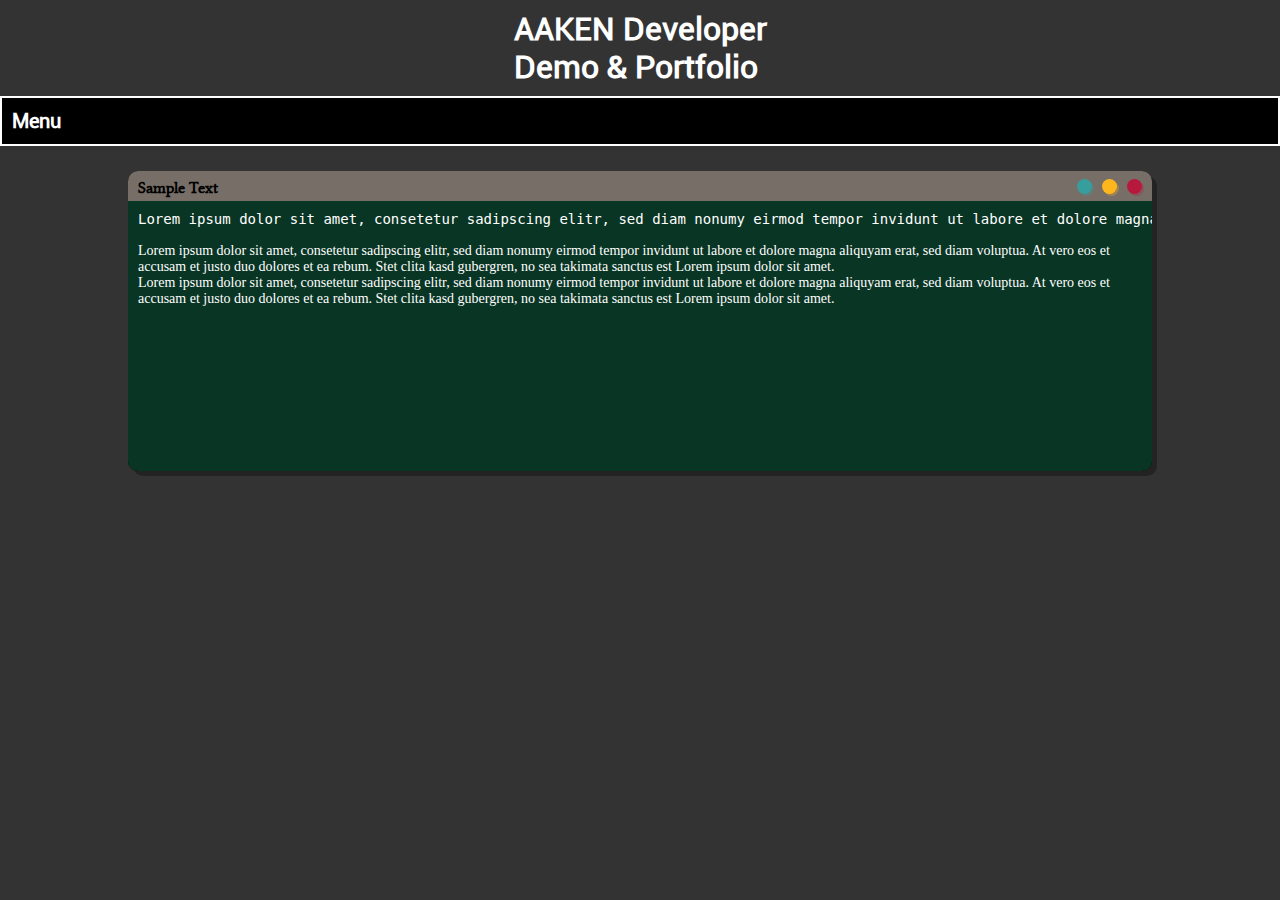
==== page/html-basics.html @ a6c00bd9 "Adding Menu and List" ====
<!doctype html>
<html lang="en" dir="ltr">
  <head>
    <meta charset="utf-8"/>
    <meta name="viewport" content=width=device-width, initial-scale=1">
    <meta name="theme-color" content="#000000">

    <title>AAKEN Developer | HTML Basics</title>

    <link rel="stylesheet" href="../etc/css/main.css">
    <link rel="icon" href="../etc/favicon/favicon.png">
    <link rel="stylesheet" href="https://use.fontawesome.com/releases/v5.15.1/css/all.css" integrity="sha384-vp86vTRFVJgpjF9jiIGPEEqYqlDwgyBgEF109VFjmqGmIY/Y4HV4d3Gp2irVfcrp" crossorigin="anonymous">
  </head>
  <body>

    <div class="mt-1">
      <a href="../index.html" target="_self"><h1>AAKEN Developer<br/>Demo &amp; Portfolio</h1></a>
    </div>

    <div class="menu-dd mt-1">
      <div class="flex txt-lg txt-b"><p>Menu</p></div>
      <div class="flex-10"><span id="folder-ic" class="fas fa-folder fa-2x"></span></div>
    </div>
    <div id="menu-bar" class="menu-bar">
      <div class="menu-item"><a class="menu-link" href="#">Menu 1</a></div>
      <div class="menu-item"><a class="menu-link" href="#">Menu 2</a></div>
      <div class="menu-item"><a class="menu-link" href="#">Menu 3</a></div>
    </div>

    <div class="code-ctr">
      <div class="code-ctr-top">
        <div class="code-ctr-top-txt">
          <p>Sample Text</p>
        </div>
        <div class="code-ctr-top-cir red"></div>
        <div class="code-ctr-top-cir yellow"></div>
        <div class="code-ctr-top-cir cyan"></div>
      </div>
      <div class="code-ctr-btm">
        <pre>
Lorem ipsum dolor sit amet, consetetur sadipscing elitr, sed diam nonumy eirmod tempor invidunt ut labore et dolore magna aliquyam erat, sed diam voluptua. At vero eos et accusam et justo duo dolores et ea rebum. Stet clita kasd gubergren, no sea takimata sanctus est Lorem ipsum dolor sit amet.
        </pre>
        <p>
Lorem ipsum dolor sit amet, consetetur sadipscing elitr, sed diam nonumy eirmod tempor invidunt ut labore et dolore magna aliquyam erat, sed diam voluptua. At vero eos et accusam et justo duo dolores et ea rebum. Stet clita kasd gubergren, no sea takimata sanctus est Lorem ipsum dolor sit amet.
        </p>
        <p>        
Lorem ipsum dolor sit amet, consetetur sadipscing elitr, sed diam nonumy eirmod tempor invidunt ut labore et dolore magna aliquyam erat, sed diam voluptua. At vero eos et accusam et justo duo dolores et ea rebum. Stet clita kasd gubergren, no sea takimata sanctus est Lorem ipsum dolor sit amet.
        </p>
      </div>
    </div>
    <script src="../etc/js/main.js"></script>
  </body>
</html>
---- etc/css/main.css ----
*{
  box-sizing:border-box;
  margin:0;
  padding:0;
}
html,body{
  width:100%;
  height:100%;
  background:#333333;
}
body{
  display:flex;
  flex-direction:column;
  align-items:center;
  font-family:roboto-reg;
  color:#FFFFFF;
}
a{
  text-decoration:none;
  color:#FFFFFF;
}

// FONTS
@font-face{
  font-family:codec-reg;
  src:url('../fonts/codec-reg.ttf');
}
@font-face{
  font-family:linlib-reg;
  src:url('../fonts/linlib-reg.ttf');
}
@font-face{
  font-family:roboto-reg;
  src:url('../fonts/roboto-reg.ttf');
}

.code-ctr{
  background:#000000;
  width:80%;
  height:300px;
  border-radius:10px;
  margin-top:25px;
  box-shadow:5px 5px rgba(0,0,0,0.3);
}
.code-ctr-top{
  background:#776E67;
  width:100%;
  height:30px;
  border-radius:10px 10px 0 0;
}
.code-ctr-top-txt{
  float:left;
  height:20px;
  margin-left:10px;
  margin-top:8px;
  color: #000000;
  font-size:16px;
  font-family:linlib-reg;
  font-weight:bold;
}
.code-ctr-top-cir{
  float:right;
  width:15px;
  height:15px;
  border-radius:50%;
  box-shadow:2.5px 2.5px rgba(255,0,0,0.3);
  margin-right:10px;
  margin-top:8px;
}
.code-ctr-btm{
  background:#093524;
  width:100%;
  height:270px;
  border-radius:0 0 10px 10px;
  padding:10px;
  overflow:auto;
  font-family:codec-reg;
  font-size:14px;
  color:#FFFFFF;
}
.red{
  background:#B7193D;
  box-shadow:2px 2px rgba(183,25,61,0.3);
}
.yellow{
  background:#FDB61E;
  box-shadow:2px 2px rgba(253,182,30,0.3);
}
.cyan{
  background:#379E9D;
  box-shadow:2px 2px rgba(55,158,157,0.3);
}
.mt-1{
  margin-top:10px;
}
.menu-dd{
  width:100%;
  height:50px;
  padding:5px 10px;
  display:flex;
  flex-direction:row;
  justify-content:center;
  align-items:center;
  background:#000000;
  border:2.5px solid #FFFFFF;
}
.menu-bar{
  width:100%;
  max-height:0;
  display:flex;
  flex-direction:column;
  justify-content:center;
  align-items:center;
  background:#000000;
  overflow:hidden;
  transition:max-height 0.5s ease-out;
}
.menu-item{
  width:100%;
  height:50px;
  border-bottom:2.5px solid #FFFFFF;
}
.menu-link{
  color:#FFFFFF;
  display:block;
  width:100%;
  height:50px;
  text-decoration:none;
  text-align:center;
  line-height:50px;
  font-size:20px;
}
.menu-link:hover{
  background:#666666;
  color:#000000;
  font-weight:bold;
}
.flex{
  flex:1;
}
.flex-10{
  width:10%;
}
.flex-20{
  width:20%;
}
.txt-sm{
  font-size:10px;
}
.txt-md{
  font-size:12px;
}
.txt-nm{
  font-size:14px;
}
.txt-lg{
  font-size:20px;
}
.txt-xl{
  font-size:24px;
}
.txt-sp{
  font-size:36px;
}
.txt-b{
  font-weight:bold;
}
.txt-i{
  font-style:italic;
}
.txt-u{
  text-decoration:underline;
}
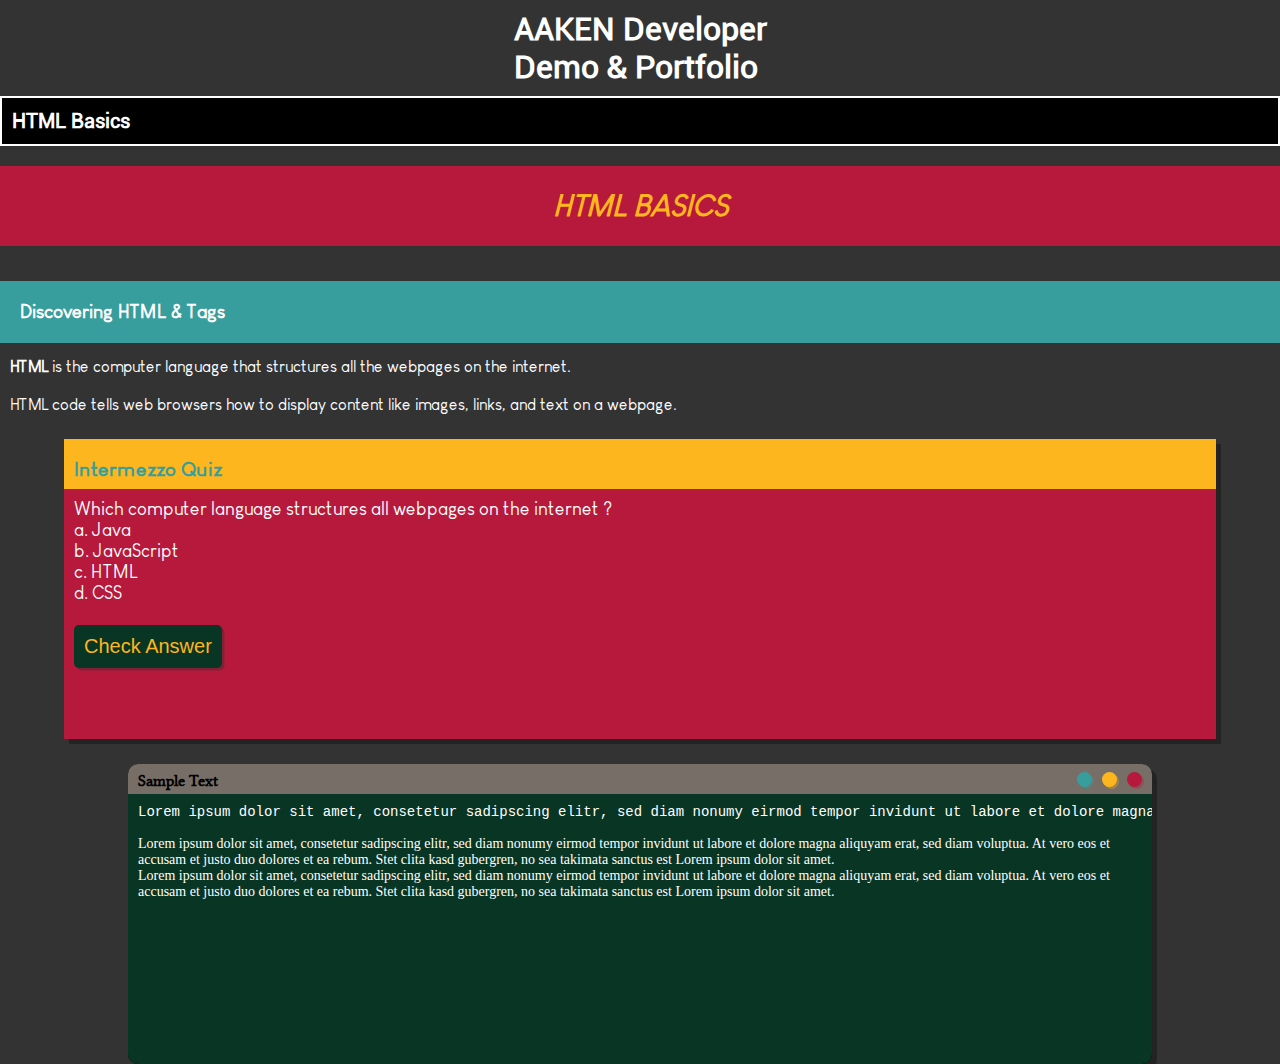
==== commit 0ec5084f: "Adding Quiz, Section" ====
--- a/page/html-basics.html
+++ b/page/html-basics.html
@@ -14,18 +14,59 @@
   <body>
 
     <div class="mt-1">
-      <a href="../index.html" target="_self"><h1>AAKEN Developer<br/>Demo &amp; Portfolio</h1></a>
+      <a href="../index.html"><h1>AAKEN Developer<br/>Demo &amp; Portfolio</h1></a>
     </div>
 
     <div class="menu-dd mt-1">
-      <div class="flex txt-lg txt-b"><p>Menu</p></div>
+      <div class="flex txt-lg txt-b"><p>HTML Basics</p></div>
       <div class="flex-10"><span id="folder-ic" class="fas fa-folder fa-2x"></span></div>
     </div>
     <div id="menu-bar" class="menu-bar">
-      <div class="menu-item"><a class="menu-link" href="#">Menu 1</a></div>
-      <div class="menu-item"><a class="menu-link" href="#">Menu 2</a></div>
-      <div class="menu-item"><a class="menu-link" href="#">Menu 3</a></div>
+      <div class="menu-item"><a class="menu-link" href="html-basics.html">HTML Basics</a></div>
+      <div class="menu-item"><a class="menu-link" href="html-intermediate.html">HTML Intermediate</a></div>
+      <div class="menu-item"><a class="menu-link" href="css-basics.html">CSS Basics</a></div>
+      <div class="menu-item"><a class="menu-link" href="css-functions.html">CSS Functions</a></div>
+      <div class="menu-item"><a class="menu-link" href="css-classes.html">CSS Classes</a></div>
+      <div class="menu-item"><a class="menu-link" href="css-layout-fundamentals.html">CSS Layout Fundamentals</a></div>
+      <div class="menu-item"><a class="menu-link" href="flexbox-basics.html">Flexbox Basics</a></div>
+      <div class="menu-item"><a class="menu-link" href="flexbox-containers.html">Flexbox Containers</a></div>
+      <div class="menu-item"><a class="menu-link" href="flexbox-items.html">Flexbox Items</a></div>
+      <div class="menu-item"><a class="menu-link" href="javascript-basics.html">JavaScript Basics</a></div>
+      <div class="menu-item"><a class="menu-link" href="types-and-comparisons.html">Types and Comparisons</a></div>
+      <div class="menu-item"><a class="menu-link" href="conditionals.html">Conditionals</a></div>
+      <div class="menu-item"><a class="menu-link" href="loops.html">Loops</a></div>
+      <div class="menu-item"><a class="menu-link" href="arrays.html">Arrays</a></div>
+      <div class="menu-item"><a class="menu-link" href="functions.html">Functions</a></div>
+      <div class="menu-item"><a class="menu-link" href="objects.html">Objects</a></div>
+      <div class="menu-item"><a class="menu-link" href="reusable-programs.html">Reusable Programs</a></div>
+      <div class="menu-item"><a class="menu-link" href="dynamic-webpages.html">Dynamic Webpages</a></div>
+      <div class="menu-item"><a class="menu-link" href="classes.html">Classes</a></div>
     </div>
+
+    <div class="main-title">
+      <h2>HTML BASICS</h2>
+    </div>
+
+    <div class="main-content">
+      <h3>Discovering HTML &amp; Tags</h3>
+      <p><b>HTML</b> is the computer language that structures all the webpages on the internet.</p>
+      <p>HTML code tells web browsers how to display content like images, links, and text on a webpage.</p>
+    </div>
+
+    <div class="main-quiz">
+      <div class="main-quiz-top">
+        <p>Intermezzo Quiz</p>
+      </div>
+      <div class="main-quiz-btm">
+        <p>Which computer language structures all webpages on the internet ?
+        <br/>a. Java <span class="fas fa-times-circle"></span>
+        <br/>b. JavaScript <span class="fas fa-times-circle"></span>
+        <br/>c. HTML <span class="fas fa-check-circle"></span>
+        <br/>d. CSS <span class="fas fa-times-circle"></span>
+        <br/><br/><button id="btn-check" type="button">Check Answer</button></p>
+      </div>
+    </div>
+
 
     <div class="code-ctr">
       <div class="code-ctr-top">
--- a/etc/css/main.css
+++ b/etc/css/main.css
@@ -5,7 +5,6 @@
 }
 html,body{
   width:100%;
-  height:100%;
   background:#333333;
 }
 body{
@@ -33,7 +32,52 @@
   font-family:roboto-reg;
   src:url('../fonts/roboto-reg.ttf');
 }
+@font-face{
+  font-family:lgcafe-reg;
+  src:url('../fonts/lgcafe-reg.ttf');
+}
 
+.main-quiz{
+  background:#000000;
+  width:90%;
+  height:300px;
+  margin-top:20px;
+  box-shadow:5px 5px rgba(0,0,0,0.3);
+}
+.main-quiz-top{
+  background:#FDB61E;
+  width:100%;
+  height:50px;
+  padding:5px 10px;
+}
+.main-quiz-top p{
+  line-height:50px;
+  text-align:left;
+  font-size:20px;
+  font-family:lgcafe-reg;
+  color:#379E9D;
+  font-weight:bold;
+}
+.main-quiz-btm{
+  background:#B7193D;
+  width:100%;
+  height:250px;
+  padding:10px;
+  overflow:auto;
+  font-family:lgcafe-reg;
+  font-size:18px;
+  color:#FFFFFF;
+  text-align:justify;
+}
+.main-quiz-btm button{
+  padding:10px;
+  font-size:20px;
+  border:0;
+  border-radius:5px;
+  background:#093524;
+  color:#FDB61E;
+  box-shadow:2.5px 2.5px rgba(9,53,36,0.3);
+}
 .code-ctr{
   background:#000000;
   width:80%;
@@ -90,6 +134,14 @@
   background:#379E9D;
   box-shadow:2px 2px rgba(55,158,157,0.3);
 }
+.fa-check-circle{
+  color:#B7193D;
+  font-weight:bold;
+}
+.fa-times-circle{
+  color:#B7193D;
+  font-weight:bold;
+}
 .mt-1{
   margin-top:10px;
 }
@@ -171,3 +223,33 @@
 .txt-u{
   text-decoration:underline;
 }
+.main-title{
+  background:#B7193D;
+  color:#FDB61E;
+  width:100%;
+  height:80px;
+  text-align:center;
+  font-style:italic;
+  font-size:20px;
+  line-height:80px;
+  margin-top:20px;
+  font-family:lgcafe-reg;
+}
+.main-content{
+  margin-top:10px;
+  font-family:lgcafe-reg;
+  color:#FFFFFF;
+  width:100%;
+}
+.main-content h3{
+  margin-top:25px;
+  text-align:left;
+  background:#379E9D;
+  padding:20px;
+}
+.main-content p{
+  margin-top:10px;
+  text-align:justify;
+  font-size:16px;
+  padding:5px 10px;
+}
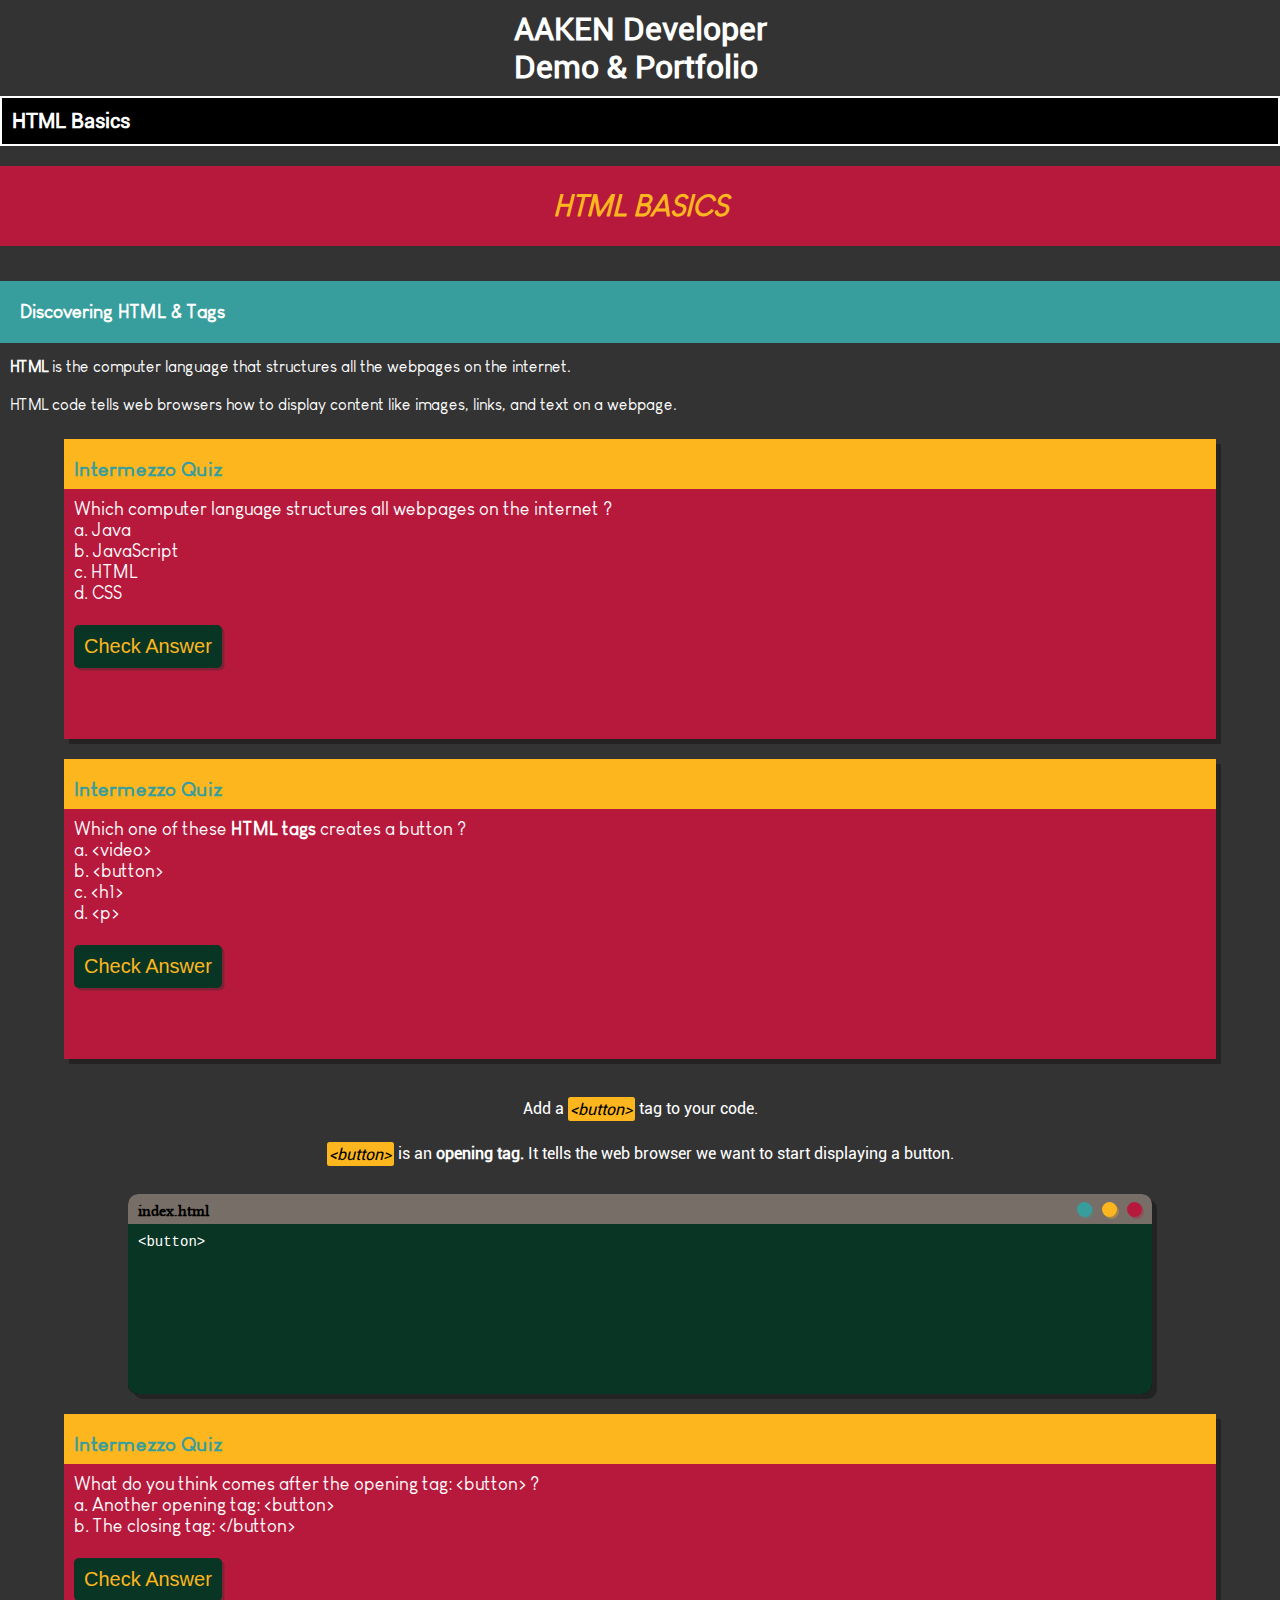
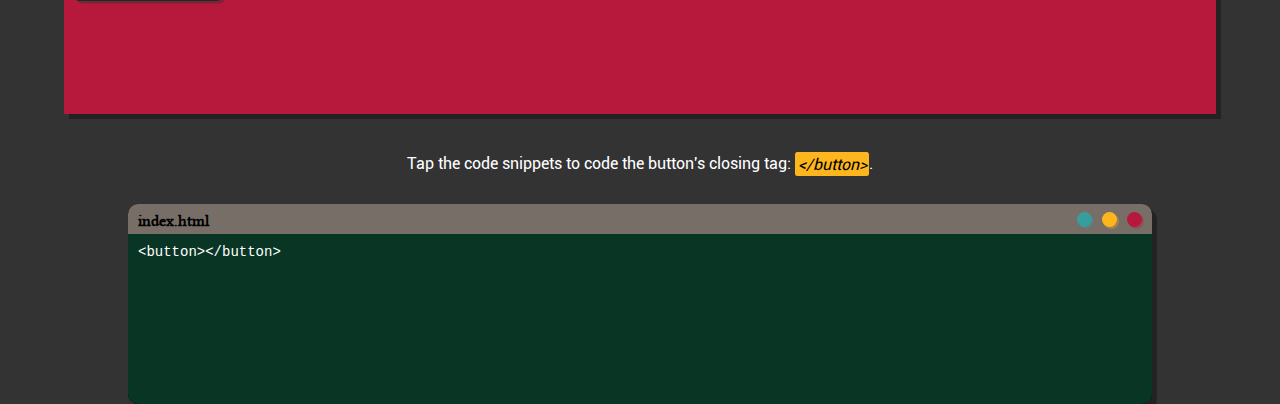
==== commit a999e0f4: "Adding Content of HTML Basics" ====
--- a/page/html-basics.html
+++ b/page/html-basics.html
@@ -59,36 +59,81 @@
       </div>
       <div class="main-quiz-btm">
         <p>Which computer language structures all webpages on the internet ?
-        <br/>a. Java <span class="fas fa-times-circle"></span>
-        <br/>b. JavaScript <span class="fas fa-times-circle"></span>
+        <br/>a. Java
+        <br/>b. JavaScript
         <br/>c. HTML <span class="fas fa-check-circle"></span>
-        <br/>d. CSS <span class="fas fa-times-circle"></span>
-        <br/><br/><button id="btn-check" type="button">Check Answer</button></p>
+        <br/>d. CSS
+        <br/><br/><button class="btn-check" type="button">Check Answer</button></p>
       </div>
     </div>
 
+    <div class="main-quiz">
+      <div class="main-quiz-top">
+        <p>Intermezzo Quiz</p>
+      </div>
+      <div class="main-quiz-btm">
+        <p>Which one of these <b>HTML tags</b> creates a button ?
+        <br/>a. &lt;video&gt;
+        <br/>b. &lt;button&gt; <span class="fas fa-check-circle"></span>
+        <br/>c. &lt;h1&gt;
+        <br/>d. &lt;p&gt;
+        <br/><br/><button class="btn-check" type="button">Check Answer</button></p>
+      </div>
+    </div>
+
+    <div class="code-desc">
+      <p>Add a <span>&lt;button&gt;</span> tag to your code.</p>
+      <p><span>&lt;button&gt;</span> is an <b>opening tag.</b> It tells the web browser we want to start displaying a button.</p>
+    </div>
 
     <div class="code-ctr">
       <div class="code-ctr-top">
         <div class="code-ctr-top-txt">
-          <p>Sample Text</p>
+          <p>index.html</p>
         </div>
         <div class="code-ctr-top-cir red"></div>
         <div class="code-ctr-top-cir yellow"></div>
         <div class="code-ctr-top-cir cyan"></div>
       </div>
       <div class="code-ctr-btm">
-        <pre>
-Lorem ipsum dolor sit amet, consetetur sadipscing elitr, sed diam nonumy eirmod tempor invidunt ut labore et dolore magna aliquyam erat, sed diam voluptua. At vero eos et accusam et justo duo dolores et ea rebum. Stet clita kasd gubergren, no sea takimata sanctus est Lorem ipsum dolor sit amet.
-        </pre>
-        <p>
-Lorem ipsum dolor sit amet, consetetur sadipscing elitr, sed diam nonumy eirmod tempor invidunt ut labore et dolore magna aliquyam erat, sed diam voluptua. At vero eos et accusam et justo duo dolores et ea rebum. Stet clita kasd gubergren, no sea takimata sanctus est Lorem ipsum dolor sit amet.
-        </p>
-        <p>        
-Lorem ipsum dolor sit amet, consetetur sadipscing elitr, sed diam nonumy eirmod tempor invidunt ut labore et dolore magna aliquyam erat, sed diam voluptua. At vero eos et accusam et justo duo dolores et ea rebum. Stet clita kasd gubergren, no sea takimata sanctus est Lorem ipsum dolor sit amet.
-        </p>
+        <code>
+          &lt;button&gt;
+        </code>
       </div>
     </div>
+
+    <div class="main-quiz">
+      <div class="main-quiz-top">
+        <p>Intermezzo Quiz</p>
+      </div>
+      <div class="main-quiz-btm">
+        <p>What do you think comes after the opening tag: <span>&lt;button&gt;</span> ?
+        <br/>a. Another opening tag: &lt;button&gt;
+        <br/>b. The closing tag: &lt;/button&gt; <span class="fas fa-check-circle"></span>
+        <br/><br/><button class="btn-check" type="button">Check Answer</button></p>
+      </div>
+    </div>
+
+    <div class="code-desc">
+      <p>Tap the code snippets to code the button's closing tag: <span>&lt;/button&gt;</span>.</p>
+    </div>
+
+    <div class="code-ctr">
+      <div class="code-ctr-top">
+        <div class="code-ctr-top-txt">
+          <p>index.html</p>
+        </div>
+        <div class="code-ctr-top-cir red"></div>
+        <div class="code-ctr-top-cir yellow"></div>
+        <div class="code-ctr-top-cir cyan"></div>
+      </div>
+      <div class="code-ctr-btm">
+        <code>
+          &lt;button&gt;&lt;/button&gt;
+        </code>
+      </div>
+    </div>
+
     <script src="../etc/js/main.js"></script>
   </body>
 </html>
--- a/etc/css/main.css
+++ b/etc/css/main.css
@@ -37,6 +37,22 @@
   src:url('../fonts/lgcafe-reg.ttf');
 }
 
+.code-desc{
+  width:100%;
+  text-align:center;
+  margin-top:20px;
+}
+.code-desc span{
+  background:#FDB61E;
+  color:#000000;
+  padding:2.5px;
+  border-radius:2.5px;
+  font-style:italic;
+}
+.code-desc p{
+  margin-top:15px;
+  line-height:30px;
+}
 .main-quiz{
   background:#000000;
   width:90%;
@@ -81,7 +97,7 @@
 .code-ctr{
   background:#000000;
   width:80%;
-  height:300px;
+  height:200px;
   border-radius:10px;
   margin-top:25px;
   box-shadow:5px 5px rgba(0,0,0,0.3);
@@ -114,7 +130,7 @@
 .code-ctr-btm{
   background:#093524;
   width:100%;
-  height:270px;
+  height:170px;
   border-radius:0 0 10px 10px;
   padding:10px;
   overflow:auto;
@@ -138,10 +154,6 @@
   color:#B7193D;
   font-weight:bold;
 }
-.fa-times-circle{
-  color:#B7193D;
-  font-weight:bold;
-}
 .mt-1{
   margin-top:10px;
 }
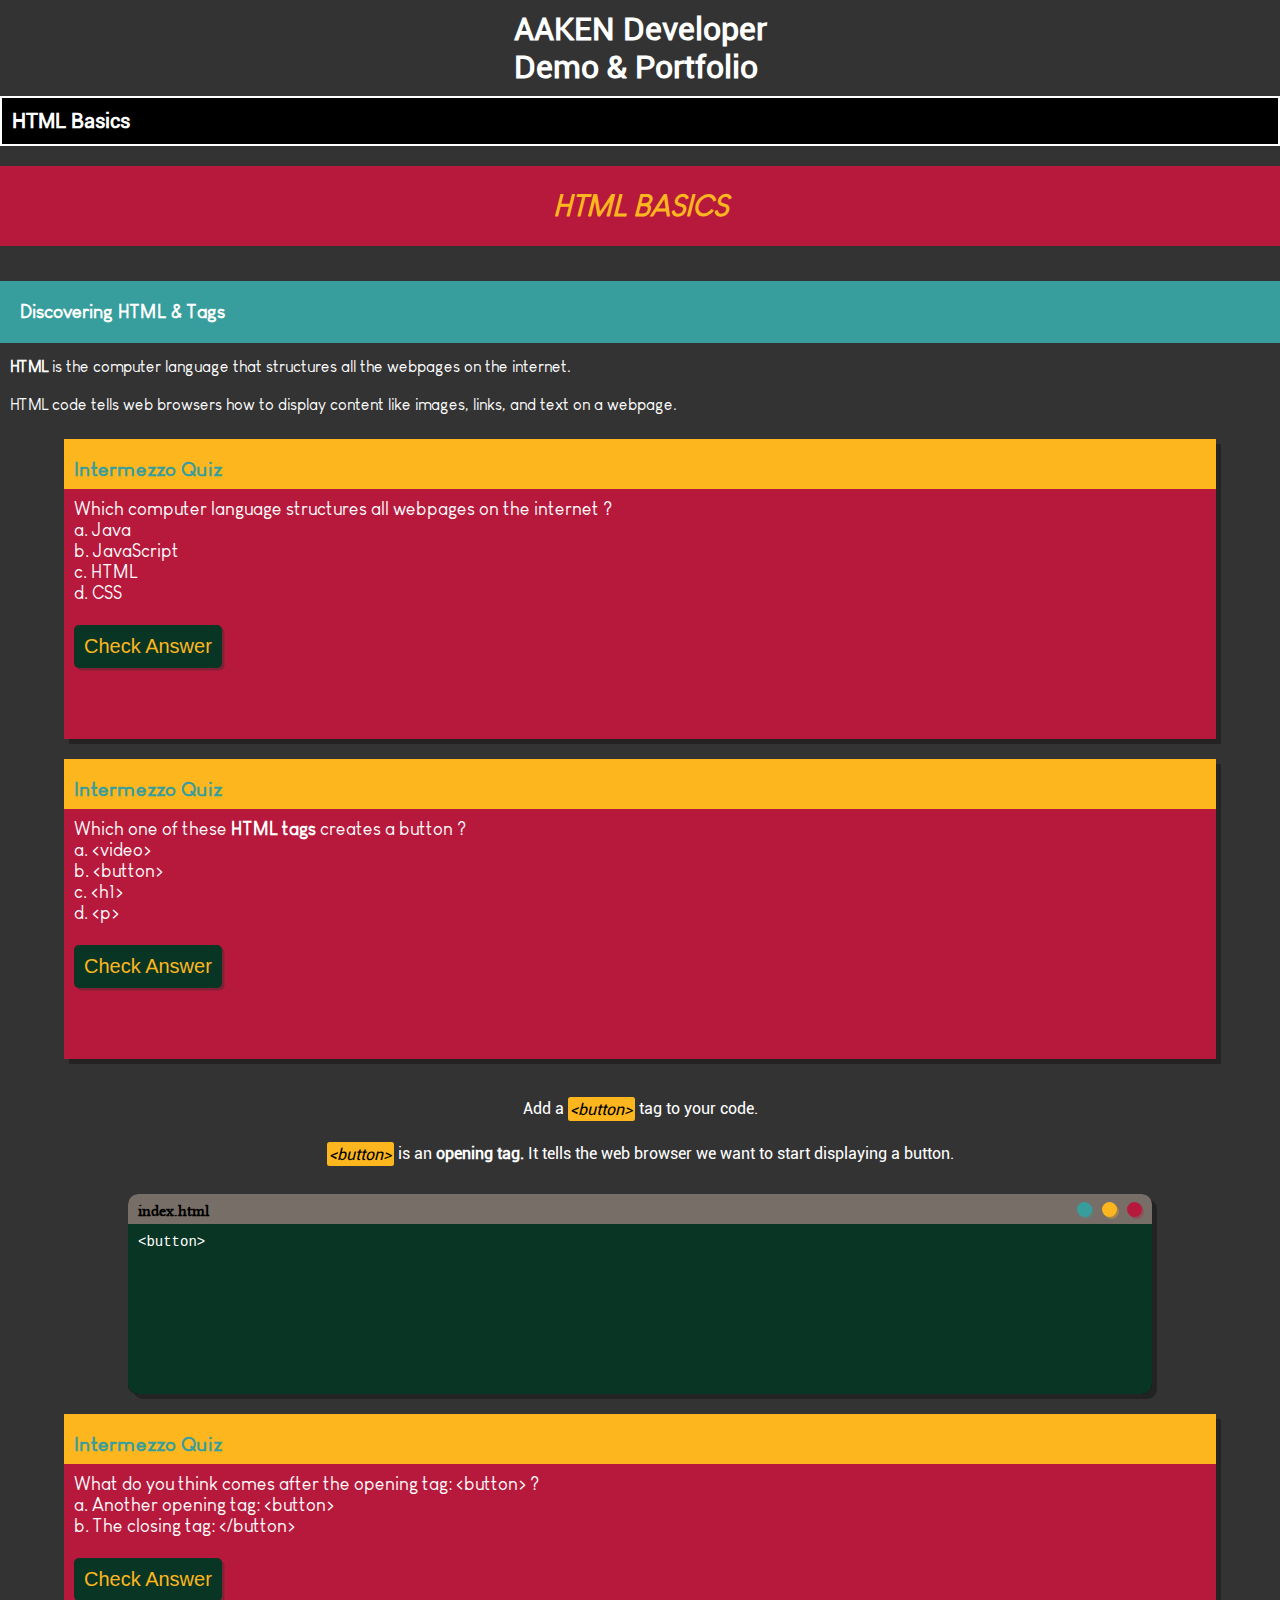
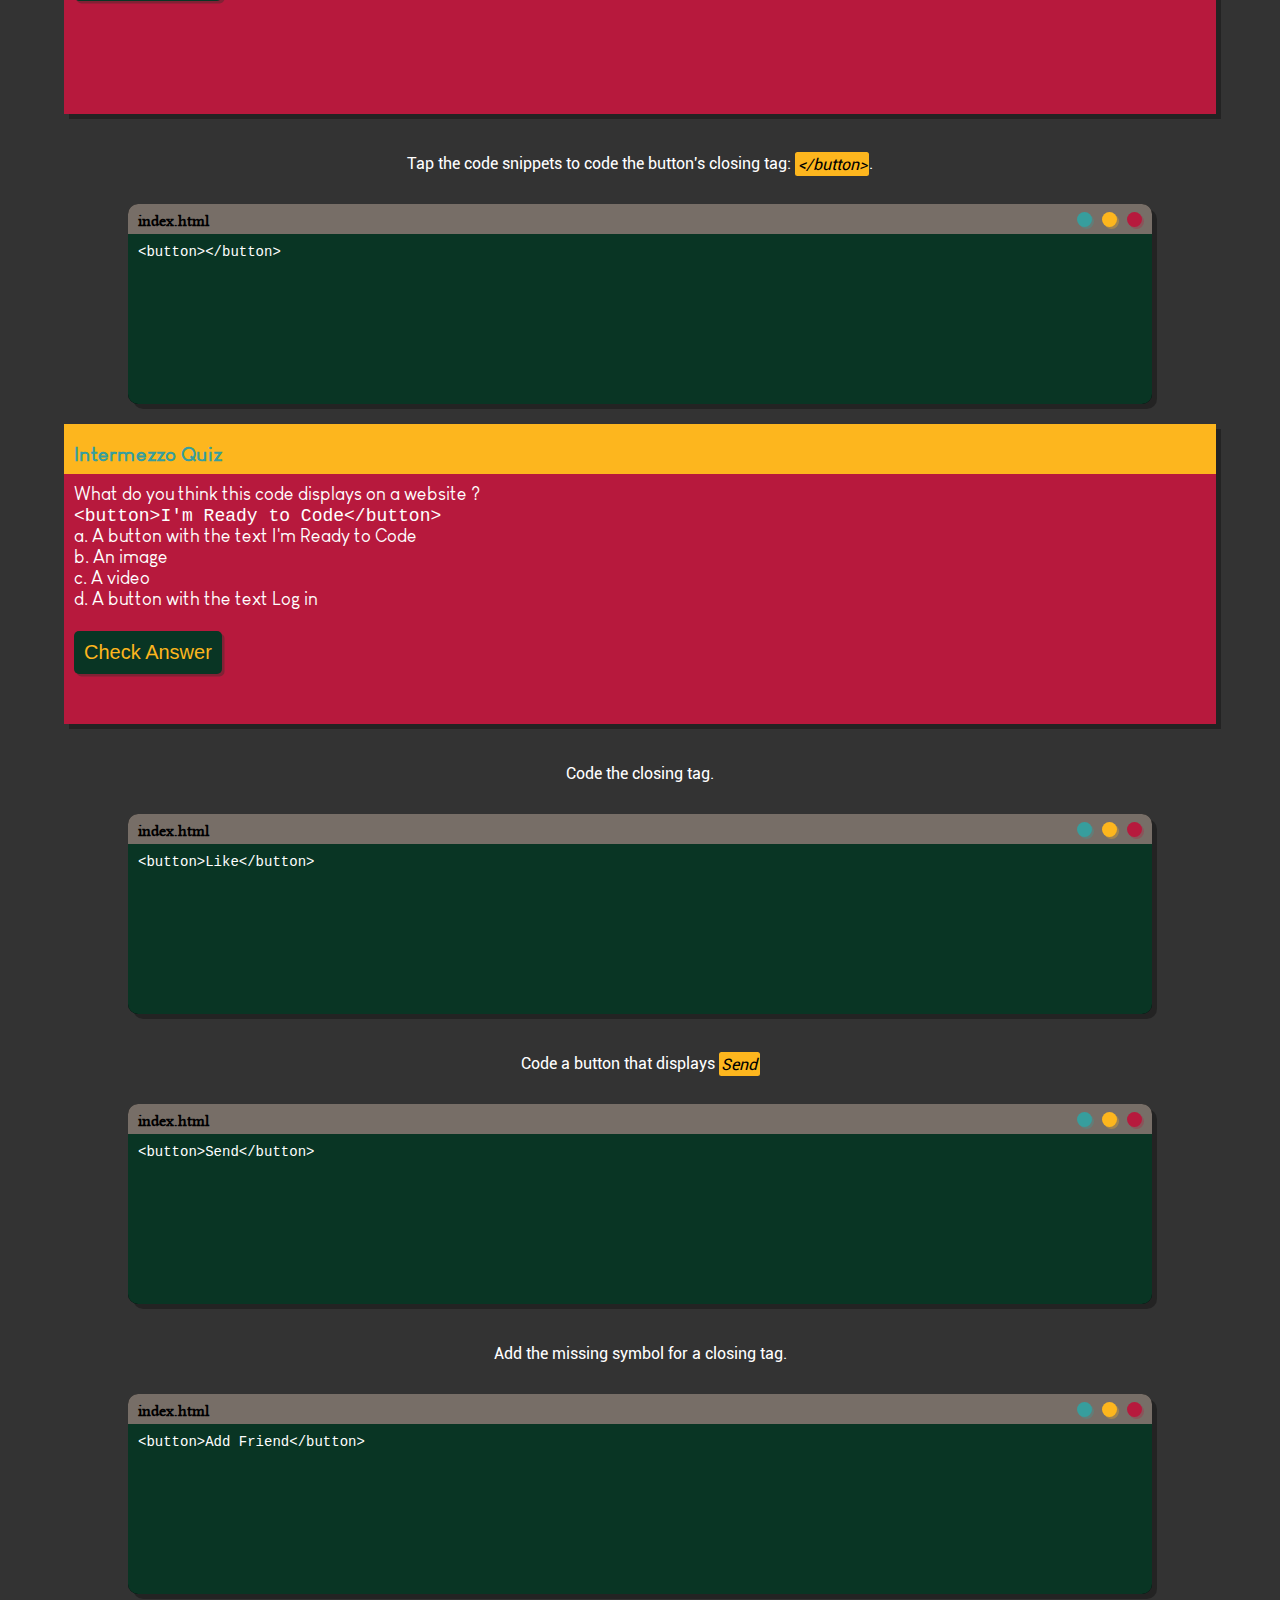
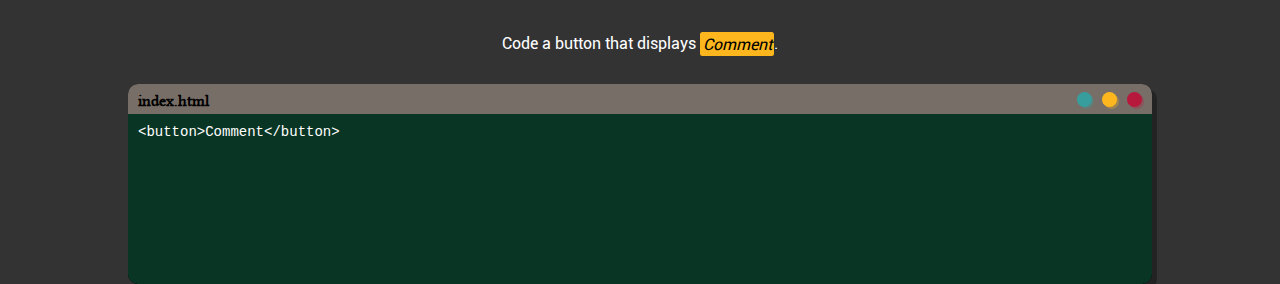
==== commit b69a6095: "Adding Content" ====
--- a/page/html-basics.html
+++ b/page/html-basics.html
@@ -1,139 +1,324 @@
 <!doctype html>
 <html lang="en" dir="ltr">
-  <head>
-    <meta charset="utf-8"/>
-    <meta name="viewport" content=width=device-width, initial-scale=1">
-    <meta name="theme-color" content="#000000">
-
-    <title>AAKEN Developer | HTML Basics</title>
-
-    <link rel="stylesheet" href="../etc/css/main.css">
-    <link rel="icon" href="../etc/favicon/favicon.png">
-    <link rel="stylesheet" href="https://use.fontawesome.com/releases/v5.15.1/css/all.css" integrity="sha384-vp86vTRFVJgpjF9jiIGPEEqYqlDwgyBgEF109VFjmqGmIY/Y4HV4d3Gp2irVfcrp" crossorigin="anonymous">
-  </head>
-  <body>
-
-    <div class="mt-1">
-      <a href="../index.html"><h1>AAKEN Developer<br/>Demo &amp; Portfolio</h1></a>
-    </div>
-
-    <div class="menu-dd mt-1">
-      <div class="flex txt-lg txt-b"><p>HTML Basics</p></div>
-      <div class="flex-10"><span id="folder-ic" class="fas fa-folder fa-2x"></span></div>
-    </div>
-    <div id="menu-bar" class="menu-bar">
-      <div class="menu-item"><a class="menu-link" href="html-basics.html">HTML Basics</a></div>
-      <div class="menu-item"><a class="menu-link" href="html-intermediate.html">HTML Intermediate</a></div>
-      <div class="menu-item"><a class="menu-link" href="css-basics.html">CSS Basics</a></div>
-      <div class="menu-item"><a class="menu-link" href="css-functions.html">CSS Functions</a></div>
-      <div class="menu-item"><a class="menu-link" href="css-classes.html">CSS Classes</a></div>
-      <div class="menu-item"><a class="menu-link" href="css-layout-fundamentals.html">CSS Layout Fundamentals</a></div>
-      <div class="menu-item"><a class="menu-link" href="flexbox-basics.html">Flexbox Basics</a></div>
-      <div class="menu-item"><a class="menu-link" href="flexbox-containers.html">Flexbox Containers</a></div>
-      <div class="menu-item"><a class="menu-link" href="flexbox-items.html">Flexbox Items</a></div>
-      <div class="menu-item"><a class="menu-link" href="javascript-basics.html">JavaScript Basics</a></div>
-      <div class="menu-item"><a class="menu-link" href="types-and-comparisons.html">Types and Comparisons</a></div>
-      <div class="menu-item"><a class="menu-link" href="conditionals.html">Conditionals</a></div>
-      <div class="menu-item"><a class="menu-link" href="loops.html">Loops</a></div>
-      <div class="menu-item"><a class="menu-link" href="arrays.html">Arrays</a></div>
-      <div class="menu-item"><a class="menu-link" href="functions.html">Functions</a></div>
-      <div class="menu-item"><a class="menu-link" href="objects.html">Objects</a></div>
-      <div class="menu-item"><a class="menu-link" href="reusable-programs.html">Reusable Programs</a></div>
-      <div class="menu-item"><a class="menu-link" href="dynamic-webpages.html">Dynamic Webpages</a></div>
-      <div class="menu-item"><a class="menu-link" href="classes.html">Classes</a></div>
-    </div>
-
-    <div class="main-title">
-      <h2>HTML BASICS</h2>
-    </div>
-
-    <div class="main-content">
-      <h3>Discovering HTML &amp; Tags</h3>
-      <p><b>HTML</b> is the computer language that structures all the webpages on the internet.</p>
-      <p>HTML code tells web browsers how to display content like images, links, and text on a webpage.</p>
-    </div>
-
-    <div class="main-quiz">
-      <div class="main-quiz-top">
-        <p>Intermezzo Quiz</p>
-      </div>
-      <div class="main-quiz-btm">
-        <p>Which computer language structures all webpages on the internet ?
-        <br/>a. Java
-        <br/>b. JavaScript
-        <br/>c. HTML <span class="fas fa-check-circle"></span>
-        <br/>d. CSS
-        <br/><br/><button class="btn-check" type="button">Check Answer</button></p>
-      </div>
-    </div>
-
-    <div class="main-quiz">
-      <div class="main-quiz-top">
-        <p>Intermezzo Quiz</p>
-      </div>
-      <div class="main-quiz-btm">
-        <p>Which one of these <b>HTML tags</b> creates a button ?
-        <br/>a. &lt;video&gt;
-        <br/>b. &lt;button&gt; <span class="fas fa-check-circle"></span>
-        <br/>c. &lt;h1&gt;
-        <br/>d. &lt;p&gt;
-        <br/><br/><button class="btn-check" type="button">Check Answer</button></p>
-      </div>
-    </div>
-
-    <div class="code-desc">
-      <p>Add a <span>&lt;button&gt;</span> tag to your code.</p>
-      <p><span>&lt;button&gt;</span> is an <b>opening tag.</b> It tells the web browser we want to start displaying a button.</p>
-    </div>
-
-    <div class="code-ctr">
-      <div class="code-ctr-top">
-        <div class="code-ctr-top-txt">
-          <p>index.html</p>
-        </div>
-        <div class="code-ctr-top-cir red"></div>
-        <div class="code-ctr-top-cir yellow"></div>
-        <div class="code-ctr-top-cir cyan"></div>
-      </div>
-      <div class="code-ctr-btm">
-        <code>
-          &lt;button&gt;
-        </code>
-      </div>
-    </div>
-
-    <div class="main-quiz">
-      <div class="main-quiz-top">
-        <p>Intermezzo Quiz</p>
-      </div>
-      <div class="main-quiz-btm">
-        <p>What do you think comes after the opening tag: <span>&lt;button&gt;</span> ?
-        <br/>a. Another opening tag: &lt;button&gt;
-        <br/>b. The closing tag: &lt;/button&gt; <span class="fas fa-check-circle"></span>
-        <br/><br/><button class="btn-check" type="button">Check Answer</button></p>
-      </div>
-    </div>
-
-    <div class="code-desc">
-      <p>Tap the code snippets to code the button's closing tag: <span>&lt;/button&gt;</span>.</p>
-    </div>
-
-    <div class="code-ctr">
-      <div class="code-ctr-top">
-        <div class="code-ctr-top-txt">
-          <p>index.html</p>
-        </div>
-        <div class="code-ctr-top-cir red"></div>
-        <div class="code-ctr-top-cir yellow"></div>
-        <div class="code-ctr-top-cir cyan"></div>
-      </div>
-      <div class="code-ctr-btm">
-        <code>
-          &lt;button&gt;&lt;/button&gt;
-        </code>
-      </div>
-    </div>
-
-    <script src="../etc/js/main.js"></script>
-  </body>
-</html>
+<head>
+  <meta charset="utf-8" />
+  <meta name="viewport" content="width=device-width, initial-scale=1">
+  <meta name="theme-color" content="#000000">
+
+  <title>AAKEN Developer | HTML Basics</title>
+
+  <link rel="stylesheet" href="../etc/css/main.css">
+  <link rel="icon" href="../etc/favicon/favicon.png">
+  <link rel="stylesheet" href="https://use.fontawesome.com/releases/v5.15.1/css/all.css" integrity="sha384-vp86vTRFVJgpjF9jiIGPEEqYqlDwgyBgEF109VFjmqGmIY/Y4HV4d3Gp2irVfcrp" crossorigin="anonymous">
+</head>
+<body>
+
+  <div class="mt-1">
+    <a href="../index.html"><h1>AAKEN Developer<br />Demo &amp; Portfolio</h1></a>
+  </div>
+
+  <div class="menu-dd mt-1">
+    <div class="flex txt-lg txt-b">
+      <p>
+        HTML Basics
+      </p>
+    </div>
+    <div class="flex-10">
+      <span id="folder-ic" class="fas fa-folder fa-2x"></span>
+    </div>
+  </div>
+  <div id="menu-bar" class="menu-bar">
+    <div class="menu-item">
+      <a class="menu-link" href="html-basics.html">HTML Basics</a>
+    </div>
+    <div class="menu-item">
+      <a class="menu-link" href="html-intermediate.html">HTML Intermediate</a>
+    </div>
+    <div class="menu-item">
+      <a class="menu-link" href="css-basics.html">CSS Basics</a>
+    </div>
+    <div class="menu-item">
+      <a class="menu-link" href="css-functions.html">CSS Functions</a>
+    </div>
+    <div class="menu-item">
+      <a class="menu-link" href="css-classes.html">CSS Classes</a>
+    </div>
+    <div class="menu-item">
+      <a class="menu-link" href="css-layout-fundamentals.html">CSS Layout Fundamentals</a>
+    </div>
+    <div class="menu-item">
+      <a class="menu-link" href="flexbox-basics.html">Flexbox Basics</a>
+    </div>
+    <div class="menu-item">
+      <a class="menu-link" href="flexbox-containers.html">Flexbox Containers</a>
+    </div>
+    <div class="menu-item">
+      <a class="menu-link" href="flexbox-items.html">Flexbox Items</a>
+    </div>
+    <div class="menu-item">
+      <a class="menu-link" href="javascript-basics.html">JavaScript Basics</a>
+    </div>
+    <div class="menu-item">
+      <a class="menu-link" href="types-and-comparisons.html">Types and Comparisons</a>
+    </div>
+    <div class="menu-item">
+      <a class="menu-link" href="conditionals.html">Conditionals</a>
+    </div>
+    <div class="menu-item">
+      <a class="menu-link" href="loops.html">Loops</a>
+    </div>
+    <div class="menu-item">
+      <a class="menu-link" href="arrays.html">Arrays</a>
+    </div>
+    <div class="menu-item">
+      <a class="menu-link" href="functions.html">Functions</a>
+    </div>
+    <div class="menu-item">
+      <a class="menu-link" href="objects.html">Objects</a>
+    </div>
+    <div class="menu-item">
+      <a class="menu-link" href="reusable-programs.html">Reusable Programs</a>
+    </div>
+    <div class="menu-item">
+      <a class="menu-link" href="dynamic-webpages.html">Dynamic Webpages</a>
+    </div>
+    <div class="menu-item">
+      <a class="menu-link" href="classes.html">Classes</a>
+    </div>
+  </div>
+
+  <div class="main-title">
+    <h2>HTML BASICS</h2>
+  </div>
+
+  <div class="main-content">
+    <h3>Discovering HTML &amp; Tags</h3>
+    <p>
+      <b>HTML</b> is the computer language that structures all the webpages on the internet.
+    </p>
+    <p>
+      HTML code tells web browsers how to display content like images, links, and text on a webpage.
+    </p>
+  </div>
+
+  <div class="main-quiz">
+    <div class="main-quiz-top">
+      <p>
+        Intermezzo Quiz
+      </p>
+    </div>
+    <div class="main-quiz-btm">
+      <p>
+        Which computer language structures all webpages on the internet ?
+        <br />a. Java
+        <br />b. JavaScript
+        <br />c. HTML <span class="fas fa-check-circle"></span>
+        <br />d. CSS
+        <br /><br /><button class="btn-check" type="button">Check Answer</button>
+      </p>
+    </div>
+  </div>
+
+  <div class="main-quiz">
+    <div class="main-quiz-top">
+      <p>
+        Intermezzo Quiz
+      </p>
+    </div>
+    <div class="main-quiz-btm">
+      <p>
+        Which one of these <b>HTML tags</b> creates a button ?
+        <br />a. &lt;video&gt;
+        <br />b. &lt;button&gt; <span class="fas fa-check-circle"></span>
+        <br />c. &lt;h1&gt;
+        <br />d. &lt;p&gt;
+        <br /><br /><button class="btn-check" type="button">Check Answer</button>
+      </p>
+    </div>
+  </div>
+
+  <div class="code-desc">
+    <p>
+      Add a <span>&lt;button&gt;</span> tag to your code.
+    </p>
+    <p>
+      <span>&lt;button&gt;</span> is an <b>opening tag.</b> It tells the web browser we want to start displaying a button.
+    </p>
+  </div>
+
+  <div class="code-ctr">
+    <div class="code-ctr-top">
+      <div class="code-ctr-top-txt">
+        <p>
+          index.html
+        </p>
+      </div>
+      <div class="code-ctr-top-cir red"></div>
+      <div class="code-ctr-top-cir yellow"></div>
+      <div class="code-ctr-top-cir cyan"></div>
+    </div>
+    <div class="code-ctr-btm">
+      <code>
+        &lt;button&gt;
+      </code>
+    </div>
+  </div>
+
+  <div class="main-quiz">
+    <div class="main-quiz-top">
+      <p>
+        Intermezzo Quiz
+      </p>
+    </div>
+    <div class="main-quiz-btm">
+      <p>
+        What do you think comes after the opening tag: <span>&lt;button&gt;</span> ?
+        <br />a. Another opening tag: &lt;button&gt;
+        <br />b. The closing tag: &lt;/button&gt; <span class="fas fa-check-circle"></span>
+        <br /><br /><button class="btn-check" type="button">Check Answer</button>
+      </p>
+    </div>
+  </div>
+
+  <div class="code-desc">
+    <p>
+      Tap the code snippets to code the button's closing tag: <span>&lt;/button&gt;</span>.
+    </p>
+  </div>
+
+  <div class="code-ctr">
+    <div class="code-ctr-top">
+      <div class="code-ctr-top-txt">
+        <p>
+          index.html
+        </p>
+      </div>
+      <div class="code-ctr-top-cir red"></div>
+      <div class="code-ctr-top-cir yellow"></div>
+      <div class="code-ctr-top-cir cyan"></div>
+    </div>
+    <div class="code-ctr-btm">
+      <code>
+        &lt;button&gt;&lt;/button&gt;
+      </code>
+    </div>
+  </div>
+
+  <div class="main-quiz">
+    <div class="main-quiz-top">
+      <p>
+        Intermezzo Quiz
+      </p>
+    </div>
+    <div class="main-quiz-btm">
+      <p>
+        What do you think this code displays on a website ?
+        <br /><code>&lt;button&gt;I'm Ready to Code&lt;/button&gt;</code>
+        <br />a. A button with the text I'm Ready to Code <span class="fas fa-check-circle"></span>
+        <br />b. An image
+        <br />c. A video
+        <br />d. A button with the text Log in
+        <br /><br /><button class="btn-check" type="button">Check Answer</button>
+      </p>
+    </div>
+  </div>
+
+  <div class="code-desc">
+    <p>
+      Code the closing tag.
+    </p>
+  </div>
+
+  <div class="code-ctr">
+    <div class="code-ctr-top">
+      <div class="code-ctr-top-txt">
+        <p>
+          index.html
+        </p>
+      </div>
+      <div class="code-ctr-top-cir red"></div>
+      <div class="code-ctr-top-cir yellow"></div>
+      <div class="code-ctr-top-cir cyan"></div>
+    </div>
+    <div class="code-ctr-btm">
+      <code>
+        &lt;button&gt;Like&lt;/button&gt;
+      </code>
+    </div>
+  </div>
+
+  <div class="code-desc">
+    <p>
+      Code a button that displays <span>Send</span>
+    </p>
+  </div>
+
+  <div class="code-ctr">
+    <div class="code-ctr-top">
+      <div class="code-ctr-top-txt">
+        <p>
+          index.html
+        </p>
+      </div>
+      <div class="code-ctr-top-cir red"></div>
+      <div class="code-ctr-top-cir yellow"></div>
+      <div class="code-ctr-top-cir cyan"></div>
+    </div>
+    <div class="code-ctr-btm">
+      <code>
+        &lt;button&gt;Send&lt;/button&gt;
+      </code>
+    </div>
+  </div>
+
+  <div class="code-desc">
+    <p>
+      Add the missing symbol for a closing tag.
+    </p>
+  </div>
+
+  <div class="code-ctr">
+    <div class="code-ctr-top">
+      <div class="code-ctr-top-txt">
+        <p>
+          index.html
+        </p>
+      </div>
+      <div class="code-ctr-top-cir red"></div>
+      <div class="code-ctr-top-cir yellow"></div>
+      <div class="code-ctr-top-cir cyan"></div>
+    </div>
+    <div class="code-ctr-btm">
+      <code>
+        &lt;button&gt;Add Friend&lt;/button&gt;
+      </code>
+    </div>
+  </div>
+
+  <div class="code-desc">
+    <p>
+      Code a button that displays <span>Comment</span>.
+    </p>
+  </div>
+
+  <div class="code-ctr">
+    <div class="code-ctr-top">
+      <div class="code-ctr-top-txt">
+        <p>
+          index.html
+        </p>
+      </div>
+      <div class="code-ctr-top-cir red"></div>
+      <div class="code-ctr-top-cir yellow"></div>
+      <div class="code-ctr-top-cir cyan"></div>
+    </div>
+    <div class="code-ctr-btm">
+      <code>
+        &lt;button&gt;Comment&lt;/button&gt;
+      </code>
+    </div>
+  </div>
+
+  <script src="../etc/js/main.js"></script>
+</body>
+</html>--- a/etc/css/main.css
+++ b/etc/css/main.css
@@ -1,267 +1,268 @@
-*{
-  box-sizing:border-box;
-  margin:0;
-  padding:0;
-}
-html,body{
-  width:100%;
-  background:#333333;
-}
-body{
-  display:flex;
-  flex-direction:column;
-  align-items:center;
-  font-family:roboto-reg;
-  color:#FFFFFF;
-}
-a{
-  text-decoration:none;
-  color:#FFFFFF;
+* {
+  box-sizing: border-box;
+  margin: 0;
+  padding: 0;
+}
+html,body {
+  width: 100%;
+  background: #333333;
+}
+body {
+  display: flex;
+  flex-direction: column;
+  align-items: center;
+  font-family: roboto-reg;
+  color: #FFFFFF;
+}
+a {
+  text-decoration: none;
+  color: #FFFFFF;
 }
 
 // FONTS
-@font-face{
+@font-face {
   font-family:codec-reg;
   src:url('../fonts/codec-reg.ttf');
 }
-@font-face{
+@font-face {
   font-family:linlib-reg;
   src:url('../fonts/linlib-reg.ttf');
 }
-@font-face{
+@font-face {
   font-family:roboto-reg;
   src:url('../fonts/roboto-reg.ttf');
 }
-@font-face{
+@font-face {
   font-family:lgcafe-reg;
   src:url('../fonts/lgcafe-reg.ttf');
 }
 
-.code-desc{
-  width:100%;
-  text-align:center;
-  margin-top:20px;
-}
-.code-desc span{
-  background:#FDB61E;
-  color:#000000;
-  padding:2.5px;
-  border-radius:2.5px;
-  font-style:italic;
-}
-.code-desc p{
-  margin-top:15px;
-  line-height:30px;
-}
-.main-quiz{
-  background:#000000;
-  width:90%;
-  height:300px;
-  margin-top:20px;
-  box-shadow:5px 5px rgba(0,0,0,0.3);
-}
-.main-quiz-top{
-  background:#FDB61E;
-  width:100%;
-  height:50px;
-  padding:5px 10px;
-}
-.main-quiz-top p{
-  line-height:50px;
-  text-align:left;
-  font-size:20px;
-  font-family:lgcafe-reg;
-  color:#379E9D;
-  font-weight:bold;
-}
-.main-quiz-btm{
-  background:#B7193D;
-  width:100%;
-  height:250px;
-  padding:10px;
-  overflow:auto;
-  font-family:lgcafe-reg;
-  font-size:18px;
-  color:#FFFFFF;
-  text-align:justify;
-}
-.main-quiz-btm button{
-  padding:10px;
-  font-size:20px;
-  border:0;
-  border-radius:5px;
-  background:#093524;
-  color:#FDB61E;
-  box-shadow:2.5px 2.5px rgba(9,53,36,0.3);
-}
-.code-ctr{
-  background:#000000;
-  width:80%;
-  height:200px;
-  border-radius:10px;
-  margin-top:25px;
-  box-shadow:5px 5px rgba(0,0,0,0.3);
-}
-.code-ctr-top{
-  background:#776E67;
-  width:100%;
-  height:30px;
-  border-radius:10px 10px 0 0;
-}
-.code-ctr-top-txt{
-  float:left;
-  height:20px;
-  margin-left:10px;
-  margin-top:8px;
+.code-desc {
+  width: 100%;
+  text-align: center;
+  margin-top: 20px;
+  padding: 0 10px;
+}
+.code-desc span {
+  background: #FDB61E;
   color: #000000;
-  font-size:16px;
-  font-family:linlib-reg;
-  font-weight:bold;
-}
-.code-ctr-top-cir{
-  float:right;
-  width:15px;
-  height:15px;
-  border-radius:50%;
-  box-shadow:2.5px 2.5px rgba(255,0,0,0.3);
-  margin-right:10px;
-  margin-top:8px;
-}
-.code-ctr-btm{
-  background:#093524;
-  width:100%;
-  height:170px;
-  border-radius:0 0 10px 10px;
-  padding:10px;
-  overflow:auto;
-  font-family:codec-reg;
-  font-size:14px;
-  color:#FFFFFF;
-}
-.red{
-  background:#B7193D;
-  box-shadow:2px 2px rgba(183,25,61,0.3);
-}
-.yellow{
-  background:#FDB61E;
-  box-shadow:2px 2px rgba(253,182,30,0.3);
-}
-.cyan{
-  background:#379E9D;
-  box-shadow:2px 2px rgba(55,158,157,0.3);
-}
-.fa-check-circle{
-  color:#B7193D;
-  font-weight:bold;
-}
-.mt-1{
-  margin-top:10px;
-}
-.menu-dd{
-  width:100%;
-  height:50px;
-  padding:5px 10px;
-  display:flex;
-  flex-direction:row;
-  justify-content:center;
-  align-items:center;
-  background:#000000;
-  border:2.5px solid #FFFFFF;
-}
-.menu-bar{
-  width:100%;
-  max-height:0;
-  display:flex;
-  flex-direction:column;
-  justify-content:center;
-  align-items:center;
-  background:#000000;
-  overflow:hidden;
-  transition:max-height 0.5s ease-out;
-}
-.menu-item{
-  width:100%;
-  height:50px;
-  border-bottom:2.5px solid #FFFFFF;
-}
-.menu-link{
-  color:#FFFFFF;
-  display:block;
-  width:100%;
-  height:50px;
-  text-decoration:none;
-  text-align:center;
-  line-height:50px;
-  font-size:20px;
-}
-.menu-link:hover{
-  background:#666666;
-  color:#000000;
-  font-weight:bold;
-}
-.flex{
-  flex:1;
-}
-.flex-10{
-  width:10%;
-}
-.flex-20{
-  width:20%;
-}
-.txt-sm{
-  font-size:10px;
-}
-.txt-md{
-  font-size:12px;
-}
-.txt-nm{
-  font-size:14px;
-}
-.txt-lg{
-  font-size:20px;
-}
-.txt-xl{
-  font-size:24px;
-}
-.txt-sp{
-  font-size:36px;
-}
-.txt-b{
-  font-weight:bold;
-}
-.txt-i{
-  font-style:italic;
-}
-.txt-u{
-  text-decoration:underline;
-}
-.main-title{
-  background:#B7193D;
-  color:#FDB61E;
-  width:100%;
-  height:80px;
-  text-align:center;
-  font-style:italic;
-  font-size:20px;
-  line-height:80px;
-  margin-top:20px;
-  font-family:lgcafe-reg;
-}
-.main-content{
-  margin-top:10px;
-  font-family:lgcafe-reg;
-  color:#FFFFFF;
-  width:100%;
-}
-.main-content h3{
-  margin-top:25px;
-  text-align:left;
-  background:#379E9D;
-  padding:20px;
-}
-.main-content p{
-  margin-top:10px;
-  text-align:justify;
-  font-size:16px;
-  padding:5px 10px;
-}
+  padding: 2.5px;
+  border-radius: 2.5px;
+  font-style: italic;
+}
+.code-desc p {
+  margin-top: 15px;
+  line-height: 30px;
+}
+.main-quiz {
+  background: #000000;
+  width: 90%;
+  height: 300px;
+  margin-top: 20px;
+  box-shadow: 5px 5px rgba(0,0,0,0.3);
+}
+.main-quiz-top {
+  background: #FDB61E;
+  width: 100%;
+  height: 50px;
+  padding: 5px 10px;
+}
+.main-quiz-top p {
+  line-height: 50px;
+  text-align: left;
+  font-size: 20px;
+  font-family: lgcafe-reg;
+  color: #379E9D;
+  font-weight: bold;
+}
+.main-quiz-btm {
+  background: #B7193D;
+  width: 100%;
+  height: 250px;
+  padding: 10px;
+  overflow: auto;
+  font-family: lgcafe-reg;
+  font-size: 18px;
+  color: #FFFFFF;
+  text-align: justify;
+}
+.main-quiz-btm button {
+  padding: 10px;
+  font-size: 20px;
+  border: 0;
+  border-radius: 5px;
+  background: #093524;
+  color: #FDB61E;
+  box-shadow: 2.5px 2.5px rgba(9,53,36,0.3);
+}
+.code-ctr {
+  background: #000000;
+  width: 80%;
+  height: 200px;
+  border-radius: 10px;
+  margin-top: 25px;
+  box-shadow: 5px 5px rgba(0,0,0,0.3);
+}
+.code-ctr-top {
+  background: #776E67;
+  width: 100%;
+  height: 30px;
+  border-radius: 10px 10px 0 0;
+}
+.code-ctr-top-txt {
+  float: left;
+  height: 20px;
+  margin-left: 10px;
+  margin-top: 8px;
+  color: #000000;
+  font-size: 16px;
+  font-family: linlib-reg;
+  font-weight: bold;
+}
+.code-ctr-top-cir {
+  float: right;
+  width: 15px;
+  height: 15px;
+  border-radius: 50%;
+  box-shadow: 2.5px 2.5px rgba(255,0,0,0.3);
+  margin-right: 10px;
+  margin-top: 8px;
+}
+.code-ctr-btm {
+  background: #093524;
+  width: 100%;
+  height: 170px;
+  border-radius: 0 0 10px 10px;
+  padding: 10px;
+  overflow: auto;
+  font-family: codec-reg;
+  font-size: 14px;
+  color: #FFFFFF;
+}
+.red {
+  background: #B7193D;
+  box-shadow: 2px 2px rgba(183,25,61,0.3);
+}
+.yellow {
+  background: #FDB61E;
+  box-shadow: 2px 2px rgba(253,182,30,0.3);
+}
+.cyan {
+  background: #379E9D;
+  box-shadow: 2px 2px rgba(55,158,157,0.3);
+}
+.fa-check-circle {
+  color: #B7193D;
+  font-weight: bold;
+}
+.mt-1 {
+  margin-top: 10px;
+}
+.menu-dd {
+  width: 100%;
+  height: 50px;
+  padding: 5px 10px;
+  display: flex;
+  flex-direction: row;
+  justify-content: center;
+  align-items: center;
+  background: #000000;
+  border: 2.5px solid #FFFFFF;
+}
+.menu-bar {
+  width: 100%;
+  max-height: 0;
+  display: flex;
+  flex-direction: column;
+  justify-content: center;
+  align-items: center;
+  background: #000000;
+  overflow: hidden;
+  transition: max-height 0.5s ease-out;
+}
+.menu-item {
+  width: 100%;
+  height: 50px;
+  border-bottom: 2.5px solid #FFFFFF;
+}
+.menu-link {
+  color: #FFFFFF;
+  display: block;
+  width: 100%;
+  height: 50px;
+  text-decoration: none;
+  text-align: center;
+  line-height: 50px;
+  font-size: 20px;
+}
+.menu-link:hover {
+  background: #666666;
+  color: #000000;
+  font-weight: bold;
+}
+.flex {
+  flex: 1;
+}
+.flex-10 {
+  width: 10%;
+}
+.flex-20 {
+  width: 20%;
+}
+.txt-sm {
+  font-size: 10px;
+}
+.txt-md {
+  font-size: 12px;
+}
+.txt-nm {
+  font-size: 14px;
+}
+.txt-lg {
+  font-size: 20px;
+}
+.txt-xl {
+  font-size: 24px;
+}
+.txt-sp {
+  font-size: 36px;
+}
+.txt-b {
+  font-weight: bold;
+}
+.txt-i {
+  font-style: italic;
+}
+.txt-u {
+  text-decoration: underline;
+}
+.main-title {
+  background: #B7193D;
+  color: #FDB61E;
+  width: 100%;
+  height: 80px;
+  text-align: center;
+  font-style: italic;
+  font-size: 20px;
+  line-height: 80px;
+  margin-top: 20px;
+  font-family: lgcafe-reg;
+}
+.main-content {
+  margin-top: 10px;
+  font-family: lgcafe-reg;
+  color: #FFFFFF;
+  width: 100%;
+}
+.main-content h3 {
+  margin-top: 25px;
+  text-align: left;
+  background: #379E9D;
+  padding: 20px;
+}
+.main-content p {
+  margin-top: 10px;
+  text-align: justify;
+  font-size: 16px;
+  padding: 5px 10px;
+}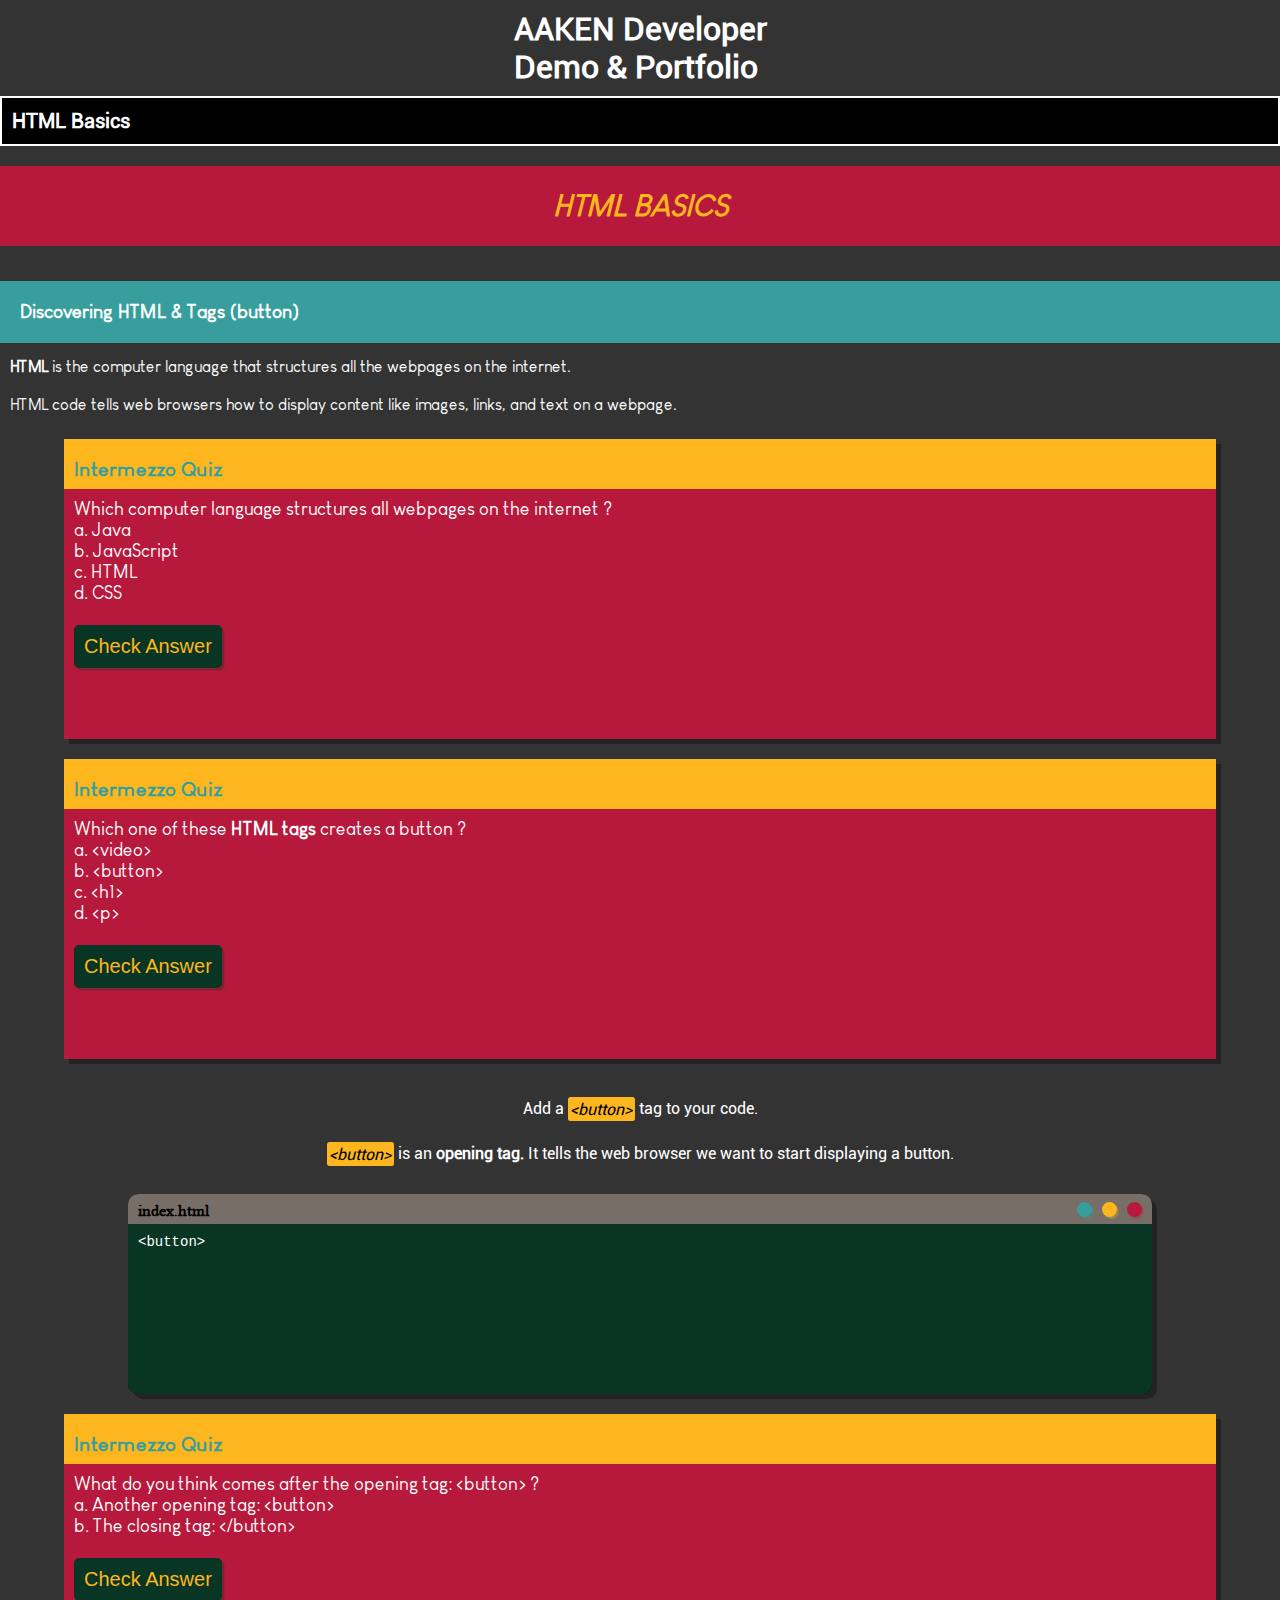
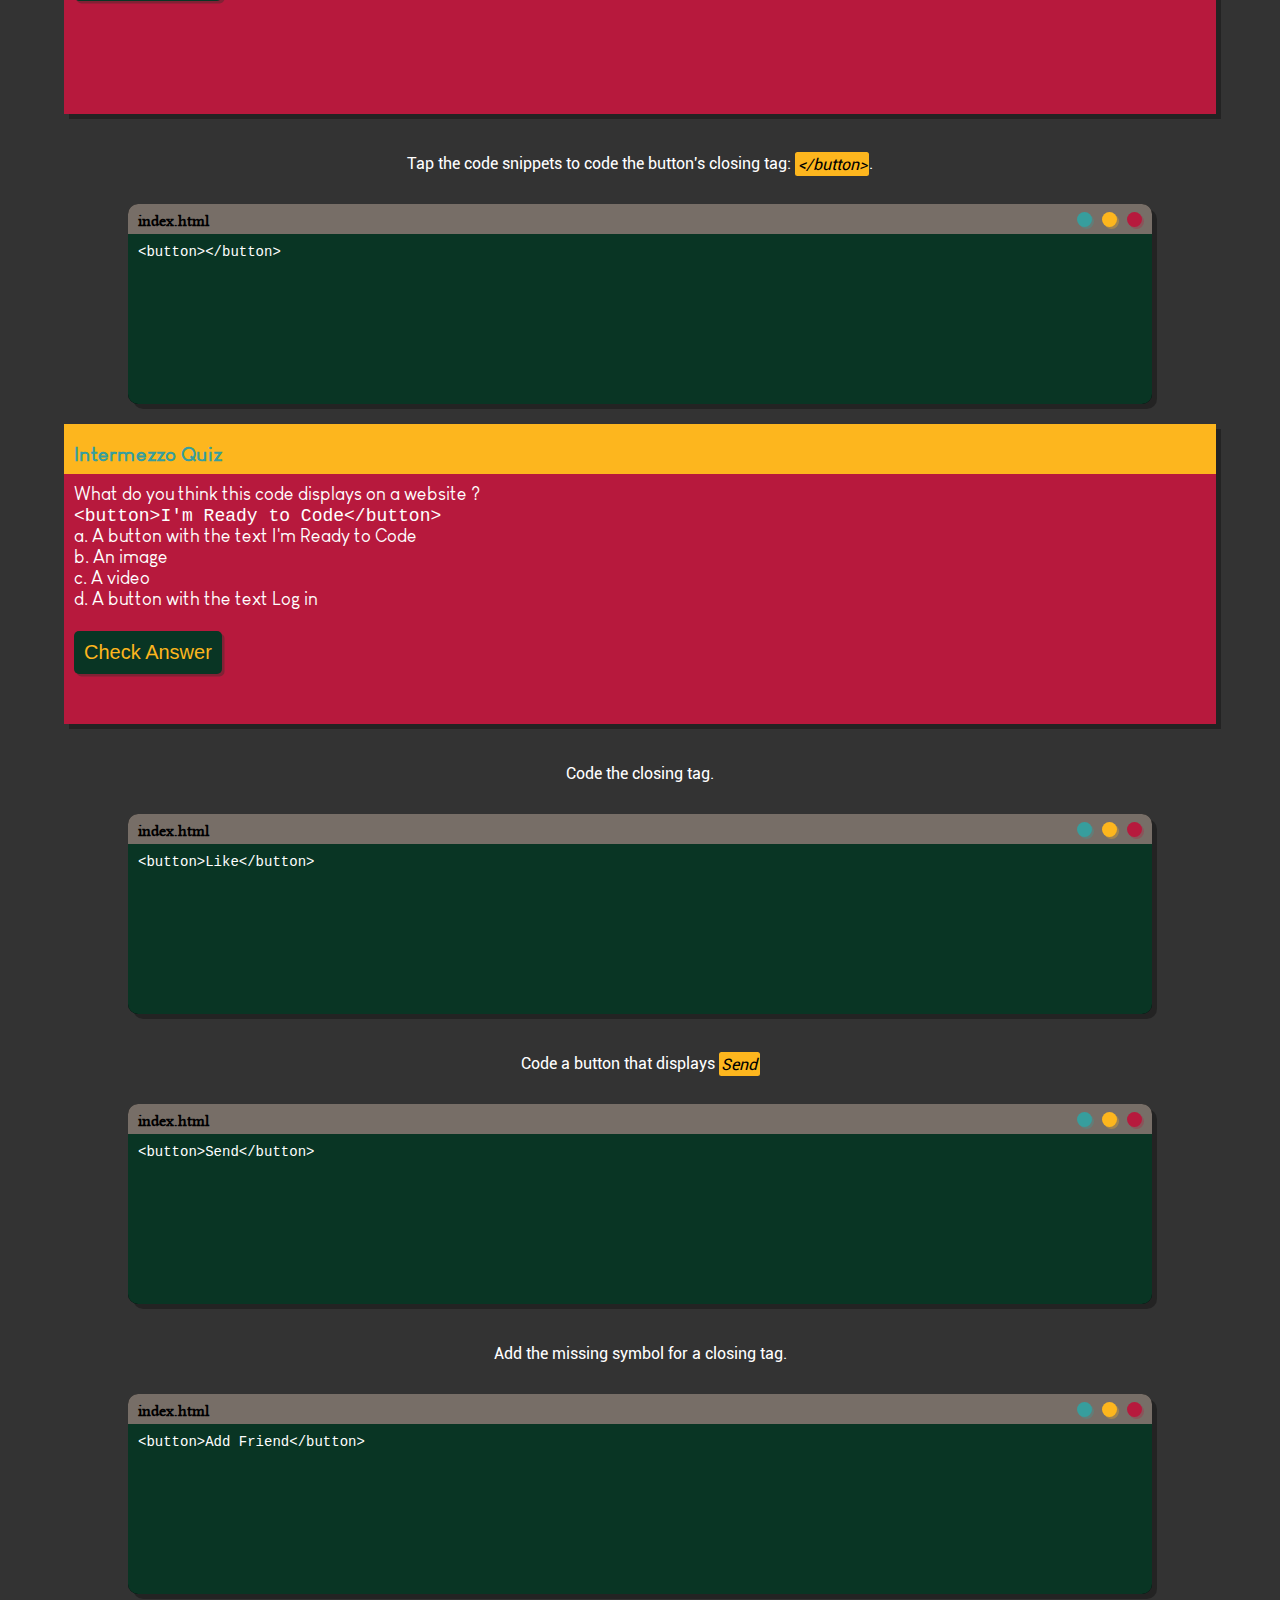
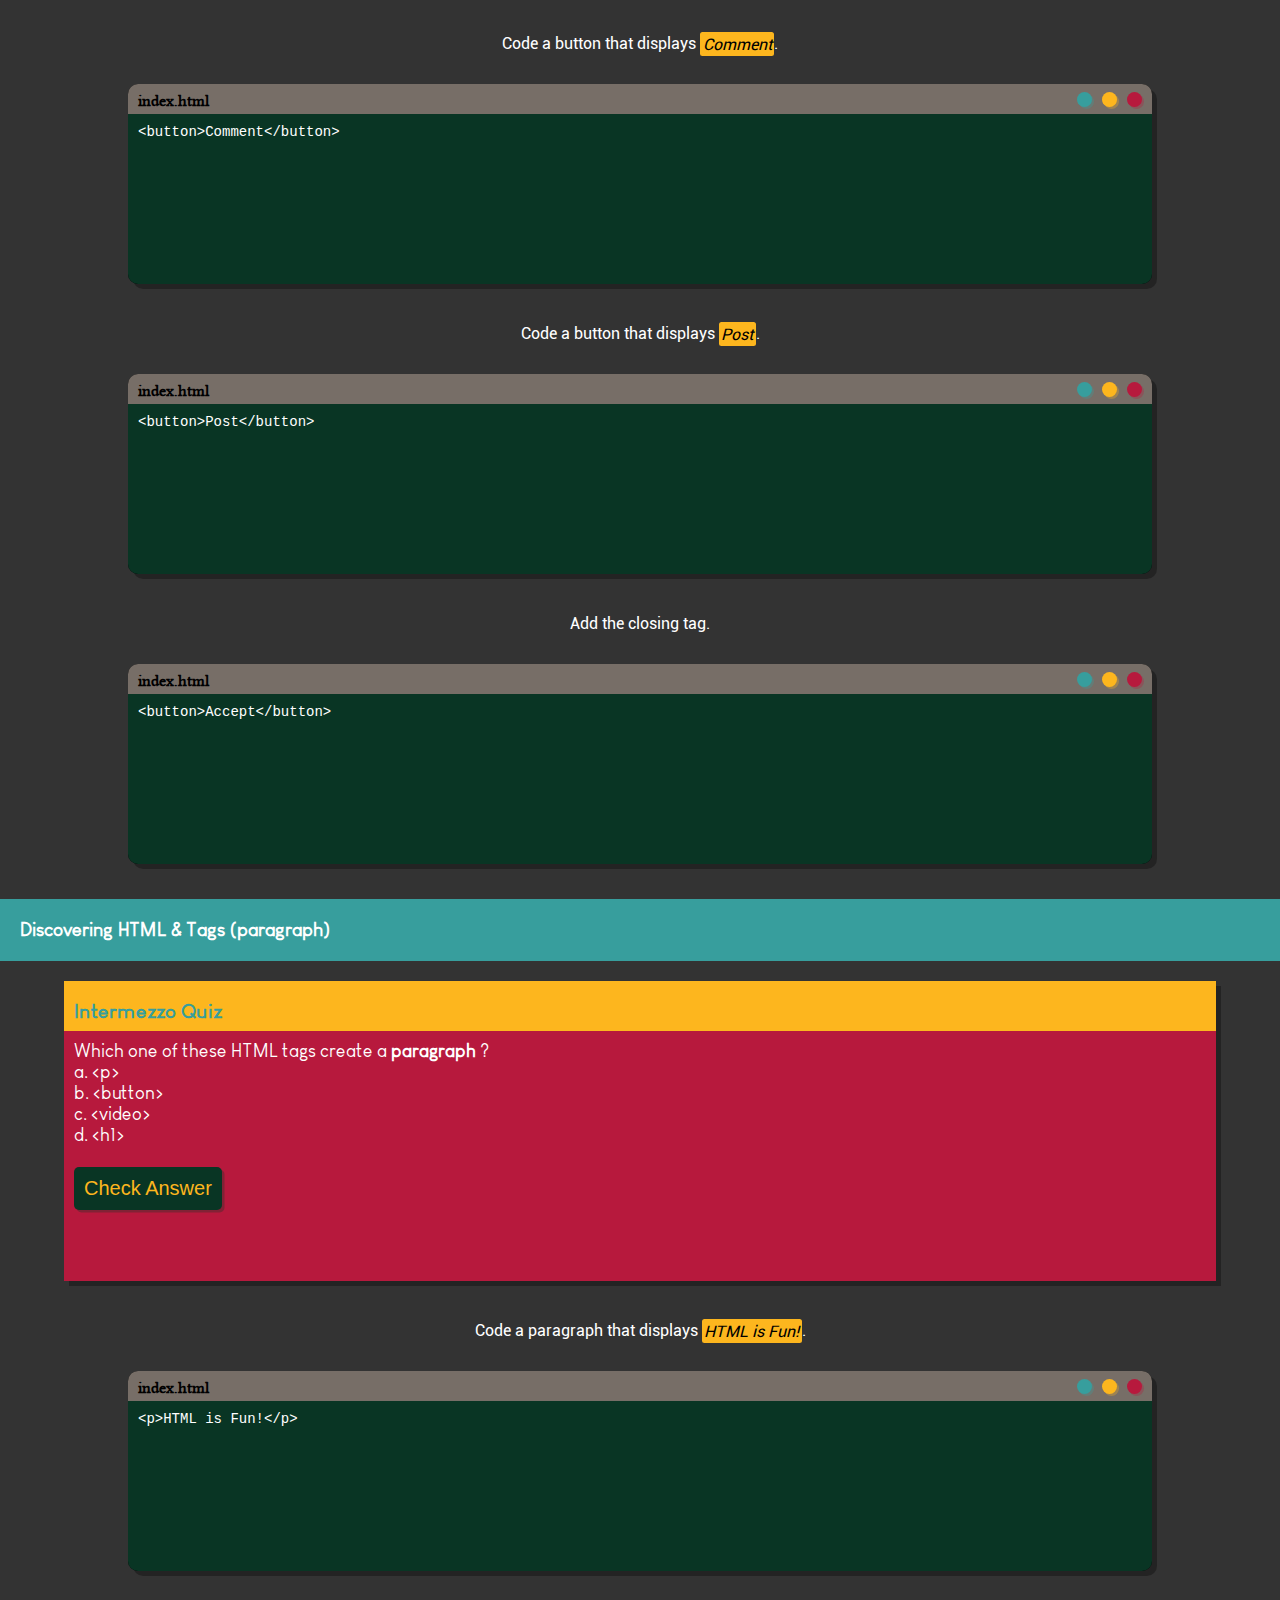
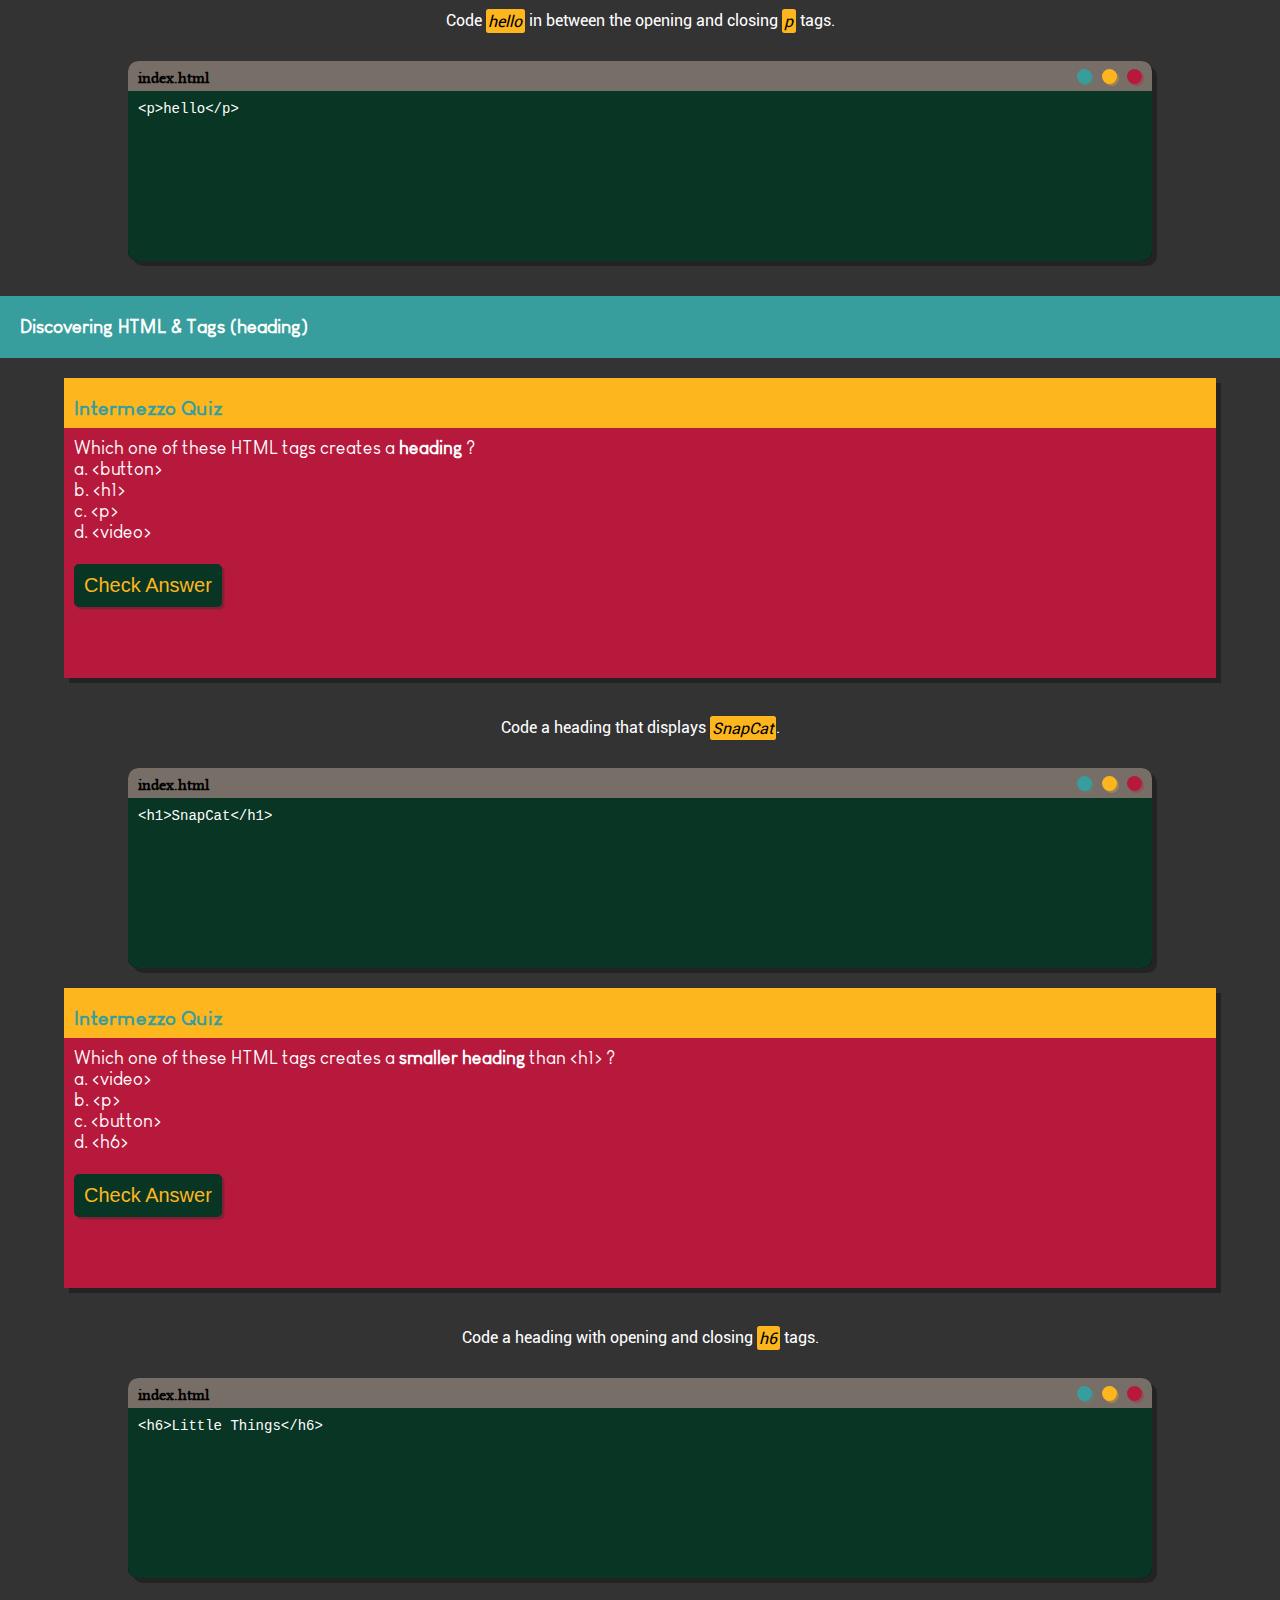
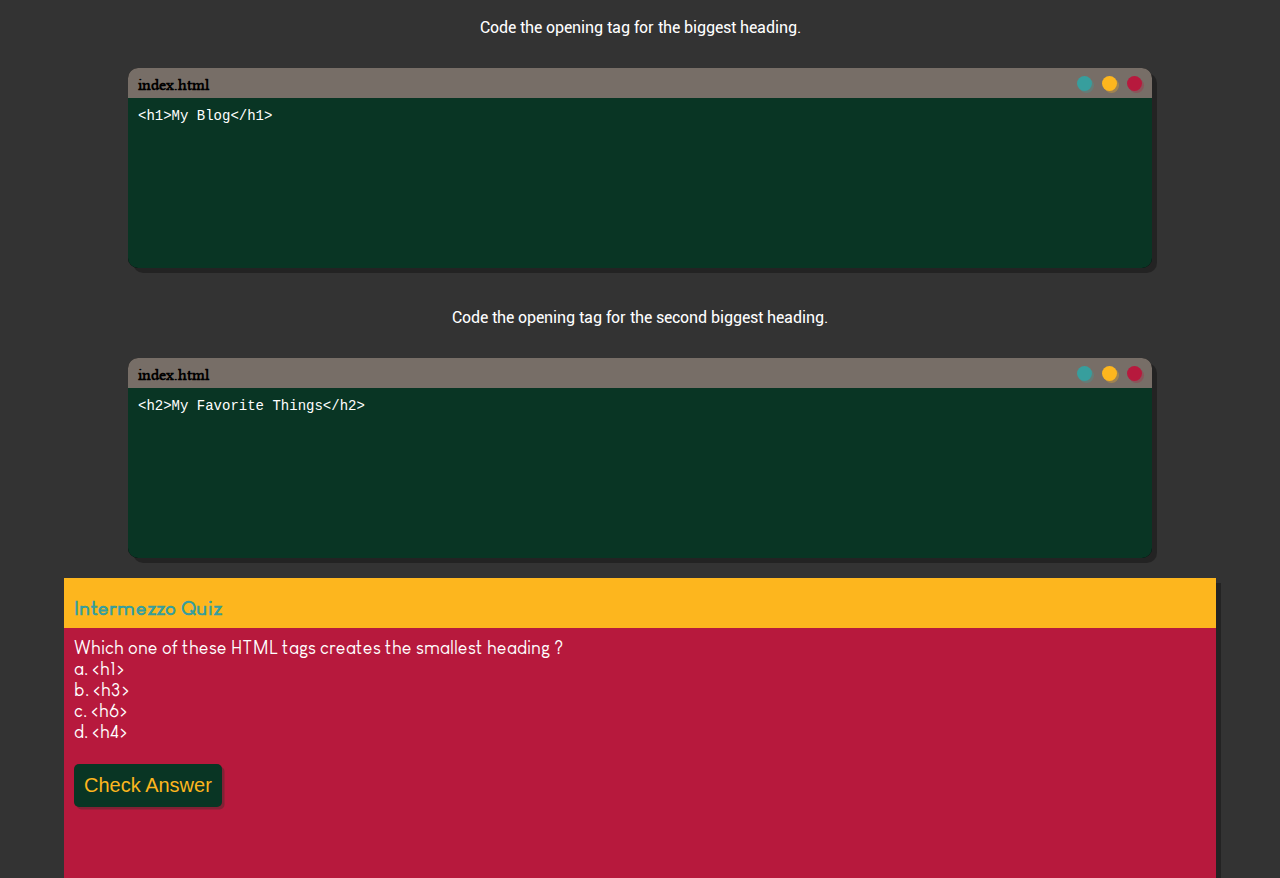
==== commit 30b48e31: "Adding Content" ====
--- a/page/html-basics.html
+++ b/page/html-basics.html
@@ -92,7 +92,7 @@
   </div>
 
   <div class="main-content">
-    <h3>Discovering HTML &amp; Tags</h3>
+    <h3>Discovering HTML &amp; Tags (button)</h3>
     <p>
       <b>HTML</b> is the computer language that structures all the webpages on the internet.
     </p>
@@ -319,6 +319,278 @@
     </div>
   </div>
 
+  <div class="code-desc">
+    <p>
+      Code a button that displays <span>Post</span>.
+    </p>
+  </div>
+
+  <div class="code-ctr">
+    <div class="code-ctr-top">
+      <div class="code-ctr-top-txt">
+        <p>
+          index.html
+        </p>
+      </div>
+      <div class="code-ctr-top-cir red"></div>
+      <div class="code-ctr-top-cir yellow"></div>
+      <div class="code-ctr-top-cir cyan"></div>
+    </div>
+    <div class="code-ctr-btm">
+      <code>
+        &lt;button&gt;Post&lt;/button&gt;
+      </code>
+    </div>
+  </div>
+
+  <div class="code-desc">
+    <p>
+      Add the closing tag.
+    </p>
+  </div>
+
+  <div class="code-ctr">
+    <div class="code-ctr-top">
+      <div class="code-ctr-top-txt">
+        <p>
+          index.html
+        </p>
+      </div>
+      <div class="code-ctr-top-cir red"></div>
+      <div class="code-ctr-top-cir yellow"></div>
+      <div class="code-ctr-top-cir cyan"></div>
+    </div>
+    <div class="code-ctr-btm">
+      <code>
+        &lt;button&gt;Accept&lt;/button&gt;
+      </code>
+    </div>
+  </div>
+
+  <div class="main-content">
+    <h3>Discovering HTML &amp; Tags (paragraph)</h3>
+  </div>
+
+  <div class="main-quiz">
+    <div class="main-quiz-top">
+      <p>
+        Intermezzo Quiz
+      </p>
+    </div>
+    <div class="main-quiz-btm">
+      <p>
+        Which one of these HTML tags create a <b>paragraph</b> ?
+        <br />a. &lt;p&gt; <span class="fas fa-check-circle"></span>
+        <br />b. &lt;button&gt;
+        <br />c. &lt;video&gt;
+        <br />d. &lt;h1&gt;
+        <br /><br /><button class="btn-check" type="button">Check Answer</button>
+      </p>
+    </div>
+  </div>
+
+  <div class="code-desc">
+    <p>
+      Code a paragraph that displays <span>HTML is Fun!</span>.
+    </p>
+  </div>
+
+  <div class="code-ctr">
+    <div class="code-ctr-top">
+      <div class="code-ctr-top-txt">
+        <p>
+          index.html
+        </p>
+      </div>
+      <div class="code-ctr-top-cir red"></div>
+      <div class="code-ctr-top-cir yellow"></div>
+      <div class="code-ctr-top-cir cyan"></div>
+    </div>
+    <div class="code-ctr-btm">
+      <code>
+        &lt;p&gt;HTML is Fun!&lt;/p&gt;
+      </code>
+    </div>
+  </div>
+
+  <div class="code-desc">
+    <p>
+      Code <span>hello</span> in between the opening and closing <span>p</span> tags.
+    </p>
+  </div>
+
+  <div class="code-ctr">
+    <div class="code-ctr-top">
+      <div class="code-ctr-top-txt">
+        <p>
+          index.html
+        </p>
+      </div>
+      <div class="code-ctr-top-cir red"></div>
+      <div class="code-ctr-top-cir yellow"></div>
+      <div class="code-ctr-top-cir cyan"></div>
+    </div>
+    <div class="code-ctr-btm">
+      <code>
+        &lt;p&gt;hello&lt;/p&gt;
+      </code>
+    </div>
+  </div>
+
+  <div class="main-content">
+    <h3>Discovering HTML &amp; Tags (heading)</h3>
+  </div>
+
+  <div class="main-quiz">
+    <div class="main-quiz-top">
+      <p>
+        Intermezzo Quiz
+      </p>
+    </div>
+    <div class="main-quiz-btm">
+      <p>
+        Which one of these HTML tags creates a <b>heading</b> ?
+        <br />a. &lt;button&gt;
+        <br />b. &lt;h1&gt; <span class="fas fa-check-circle"></span>
+        <br />c. &lt;p&gt;
+        <br />d. &lt;video&gt;
+        <br /><br /><button class="btn-check" type="button">Check Answer</button>
+      </p>
+    </div>
+  </div>
+
+  <div class="code-desc">
+    <p>
+      Code a heading that displays <span>SnapCat</span>.
+    </p>
+  </div>
+
+  <div class="code-ctr">
+    <div class="code-ctr-top">
+      <div class="code-ctr-top-txt">
+        <p>
+          index.html
+        </p>
+      </div>
+      <div class="code-ctr-top-cir red"></div>
+      <div class="code-ctr-top-cir yellow"></div>
+      <div class="code-ctr-top-cir cyan"></div>
+    </div>
+    <div class="code-ctr-btm">
+      <code>
+        &lt;h1&gt;SnapCat&lt;/h1&gt;
+      </code>
+    </div>
+  </div>
+
+  <div class="main-quiz">
+    <div class="main-quiz-top">
+      <p>
+        Intermezzo Quiz
+      </p>
+    </div>
+    <div class="main-quiz-btm">
+      <p>
+        Which one of these HTML tags creates a <b>smaller heading</b> than <span>&lt;h1&gt;</span> ?
+        <br />a. &lt;video&gt;
+        <br />b. &lt;p&gt;
+        <br />c. &lt;button&gt;
+        <br />d. &lt;h6&gt; <span class="fas fa-check-circle"></span>
+        <br /><br /><button class="btn-check" type="button">Check Answer</button>
+      </p>
+    </div>
+  </div>
+
+  <div class="code-desc">
+    <p>
+      Code a heading with opening and closing <span>h6</span> tags.
+    </p>
+  </div>
+
+  <div class="code-ctr">
+    <div class="code-ctr-top">
+      <div class="code-ctr-top-txt">
+        <p>
+          index.html
+        </p>
+      </div>
+      <div class="code-ctr-top-cir red"></div>
+      <div class="code-ctr-top-cir yellow"></div>
+      <div class="code-ctr-top-cir cyan"></div>
+    </div>
+    <div class="code-ctr-btm">
+      <code>
+        &lt;h6&gt;Little Things&lt;/h6&gt;
+      </code>
+    </div>
+  </div>
+
+  <div class="code-desc">
+    <p>
+      Code the opening tag for the biggest heading.
+    </p>
+  </div>
+
+  <div class="code-ctr">
+    <div class="code-ctr-top">
+      <div class="code-ctr-top-txt">
+        <p>
+          index.html
+        </p>
+      </div>
+      <div class="code-ctr-top-cir red"></div>
+      <div class="code-ctr-top-cir yellow"></div>
+      <div class="code-ctr-top-cir cyan"></div>
+    </div>
+    <div class="code-ctr-btm">
+      <code>
+        &lt;h1&gt;My Blog&lt;/h1&gt;
+      </code>
+    </div>
+  </div>
+
+  <div class="code-desc">
+    <p>
+      Code the opening tag for the second biggest heading.
+    </p>
+  </div>
+
+  <div class="code-ctr">
+    <div class="code-ctr-top">
+      <div class="code-ctr-top-txt">
+        <p>
+          index.html
+        </p>
+      </div>
+      <div class="code-ctr-top-cir red"></div>
+      <div class="code-ctr-top-cir yellow"></div>
+      <div class="code-ctr-top-cir cyan"></div>
+    </div>
+    <div class="code-ctr-btm">
+      <code>
+        &lt;h2&gt;My Favorite Things&lt;/h2&gt;
+      </code>
+    </div>
+  </div>
+
+  <div class="main-quiz">
+    <div class="main-quiz-top">
+      <p>
+        Intermezzo Quiz
+      </p>
+    </div>
+    <div class="main-quiz-btm">
+      <p>
+        Which one of these HTML tags creates the smallest heading ?
+        <br />a. &lt;h1&gt;
+        <br />b. &lt;h3&gt;
+        <br />c. &lt;h6&gt; <span class="fas fa-check-circle"></span>
+        <br />d. &lt;h4&gt;
+        <br /><br /><button class="btn-check" type="button">Check Answer</button>
+      </p>
+    </div>
+  </div>
+
   <script src="../etc/js/main.js"></script>
 </body>
 </html>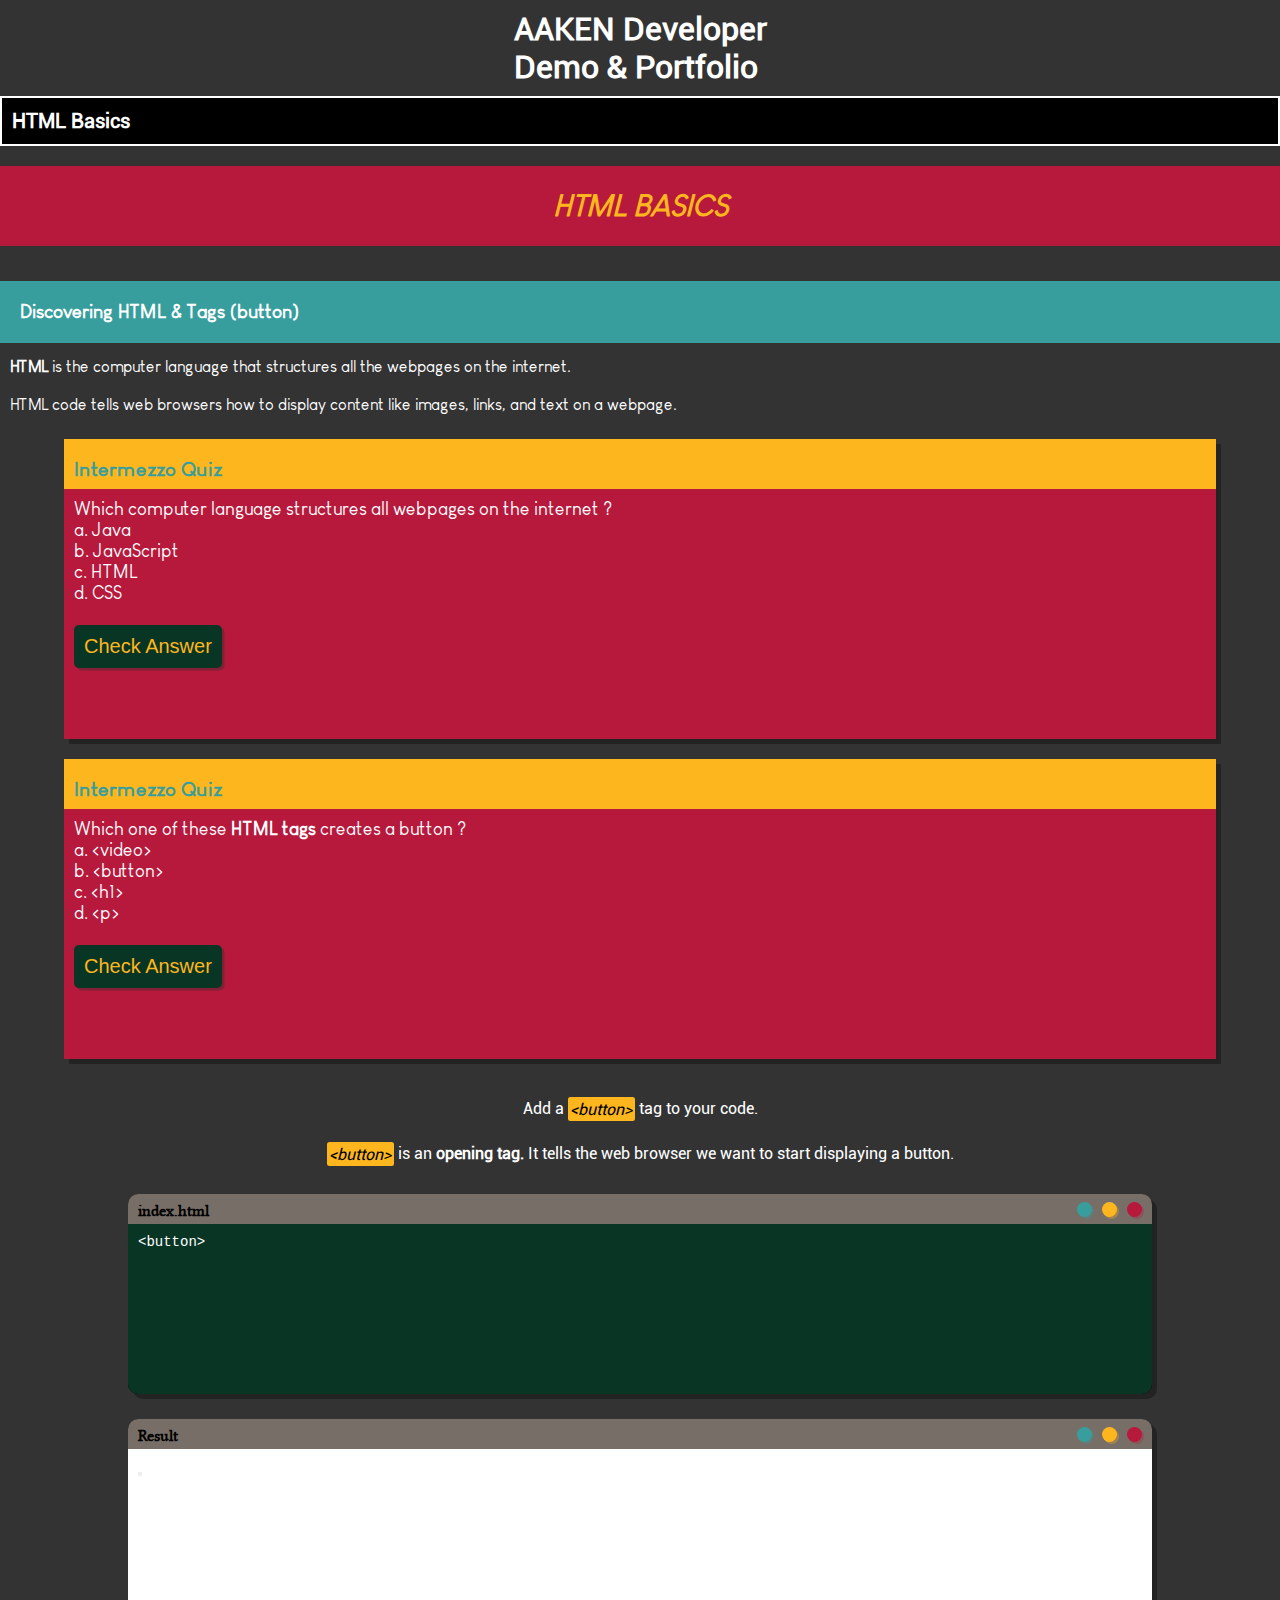
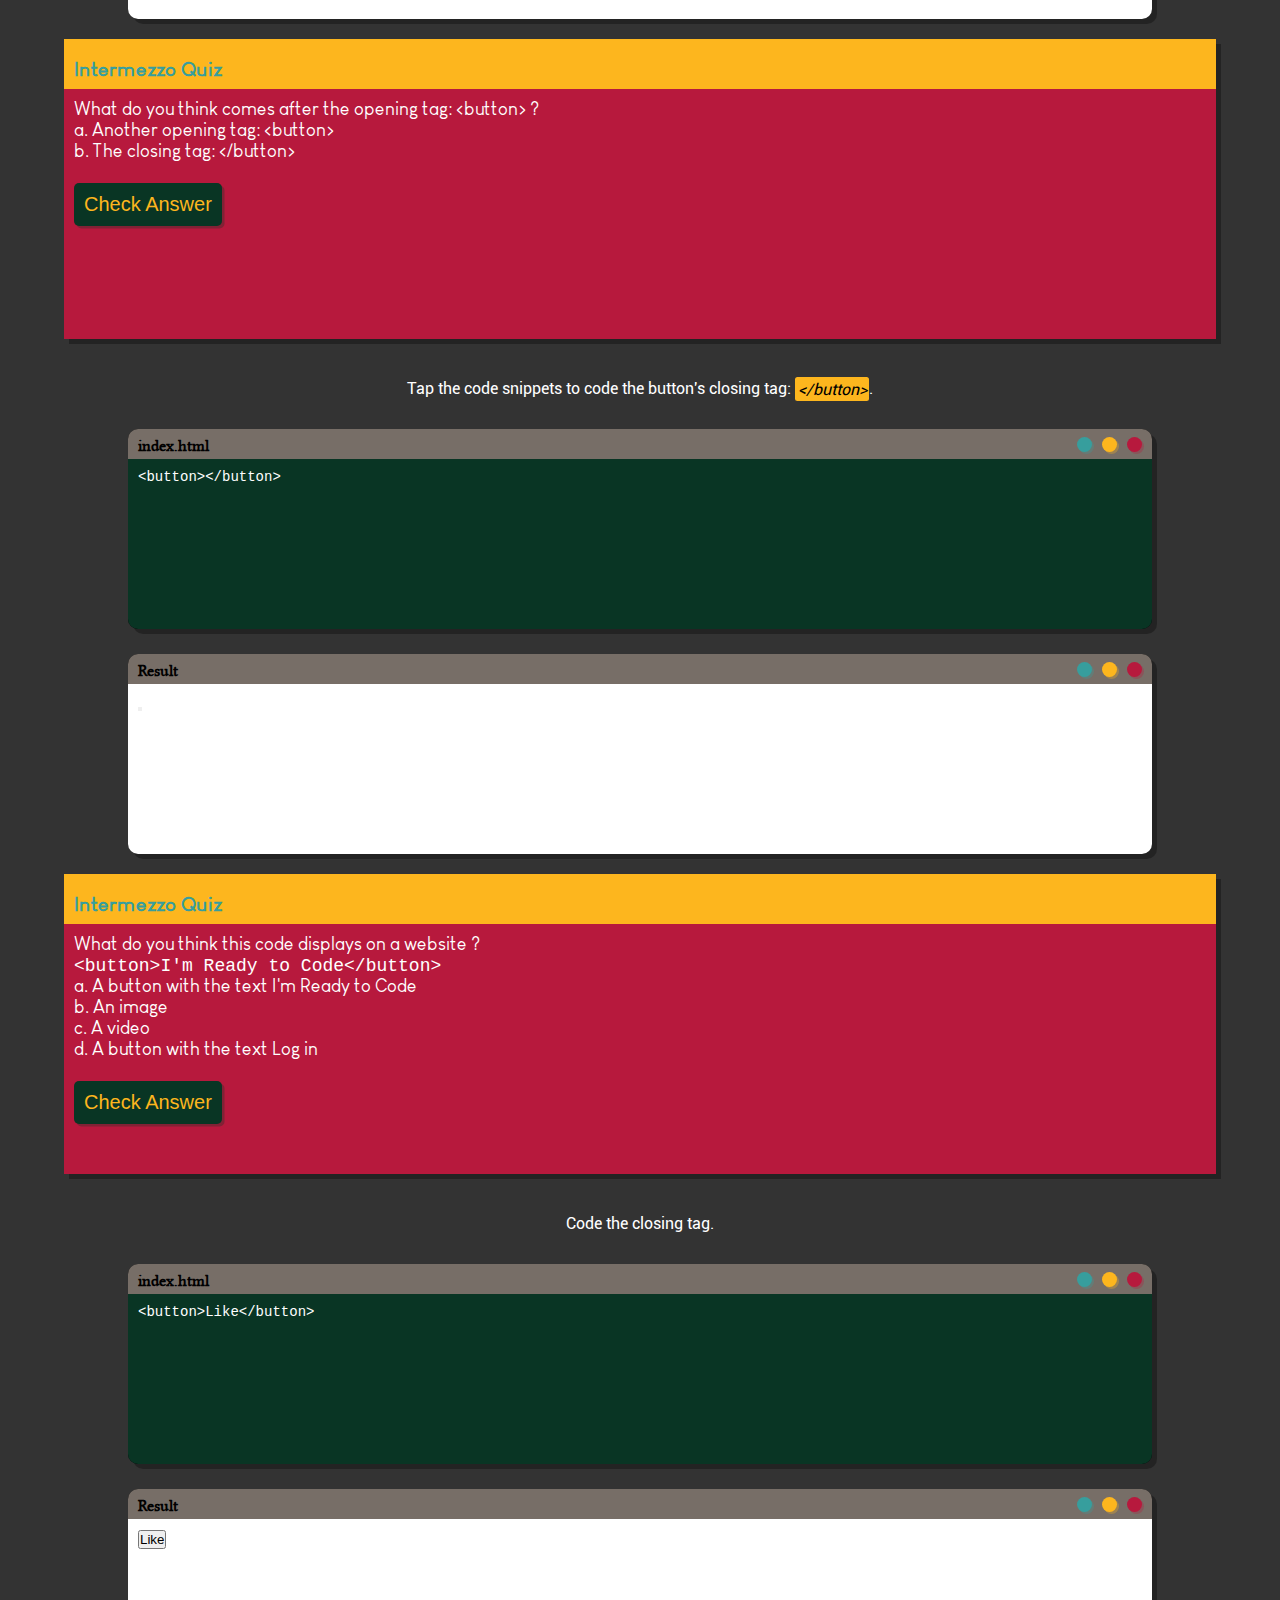
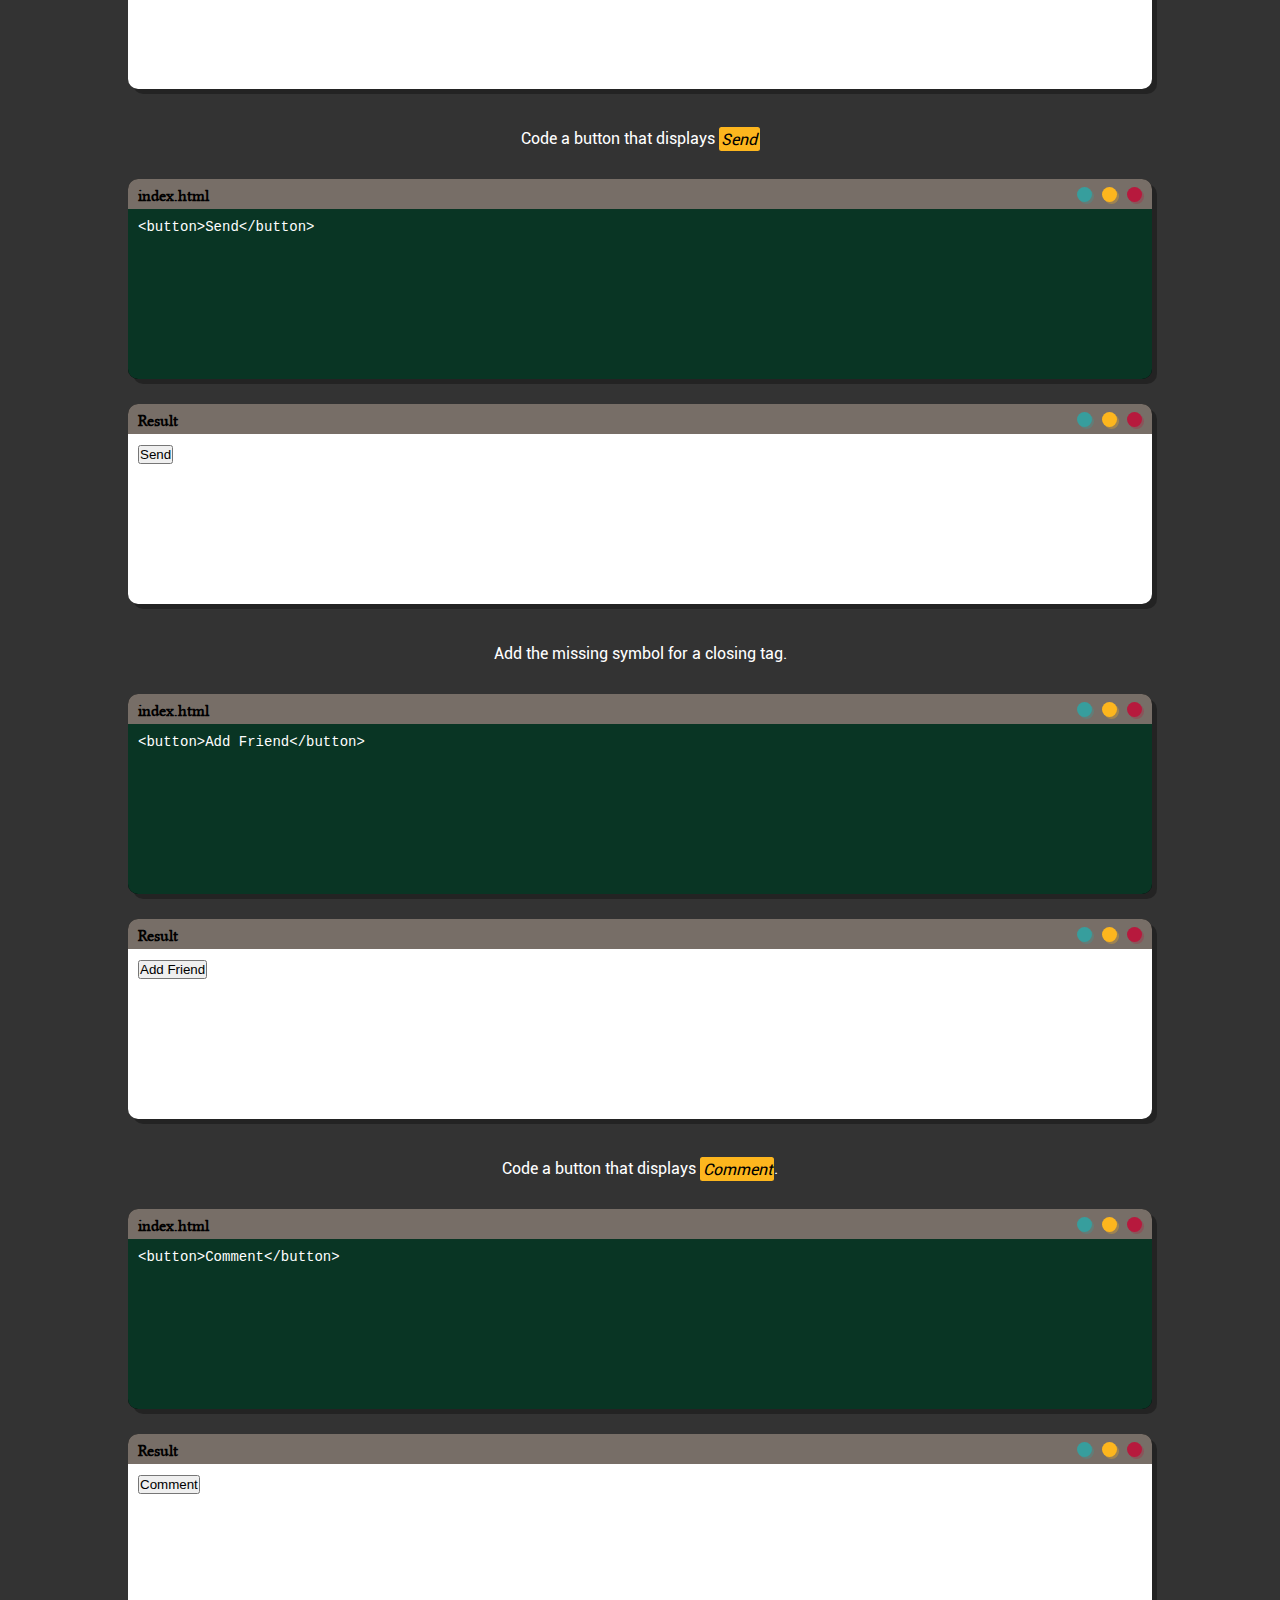
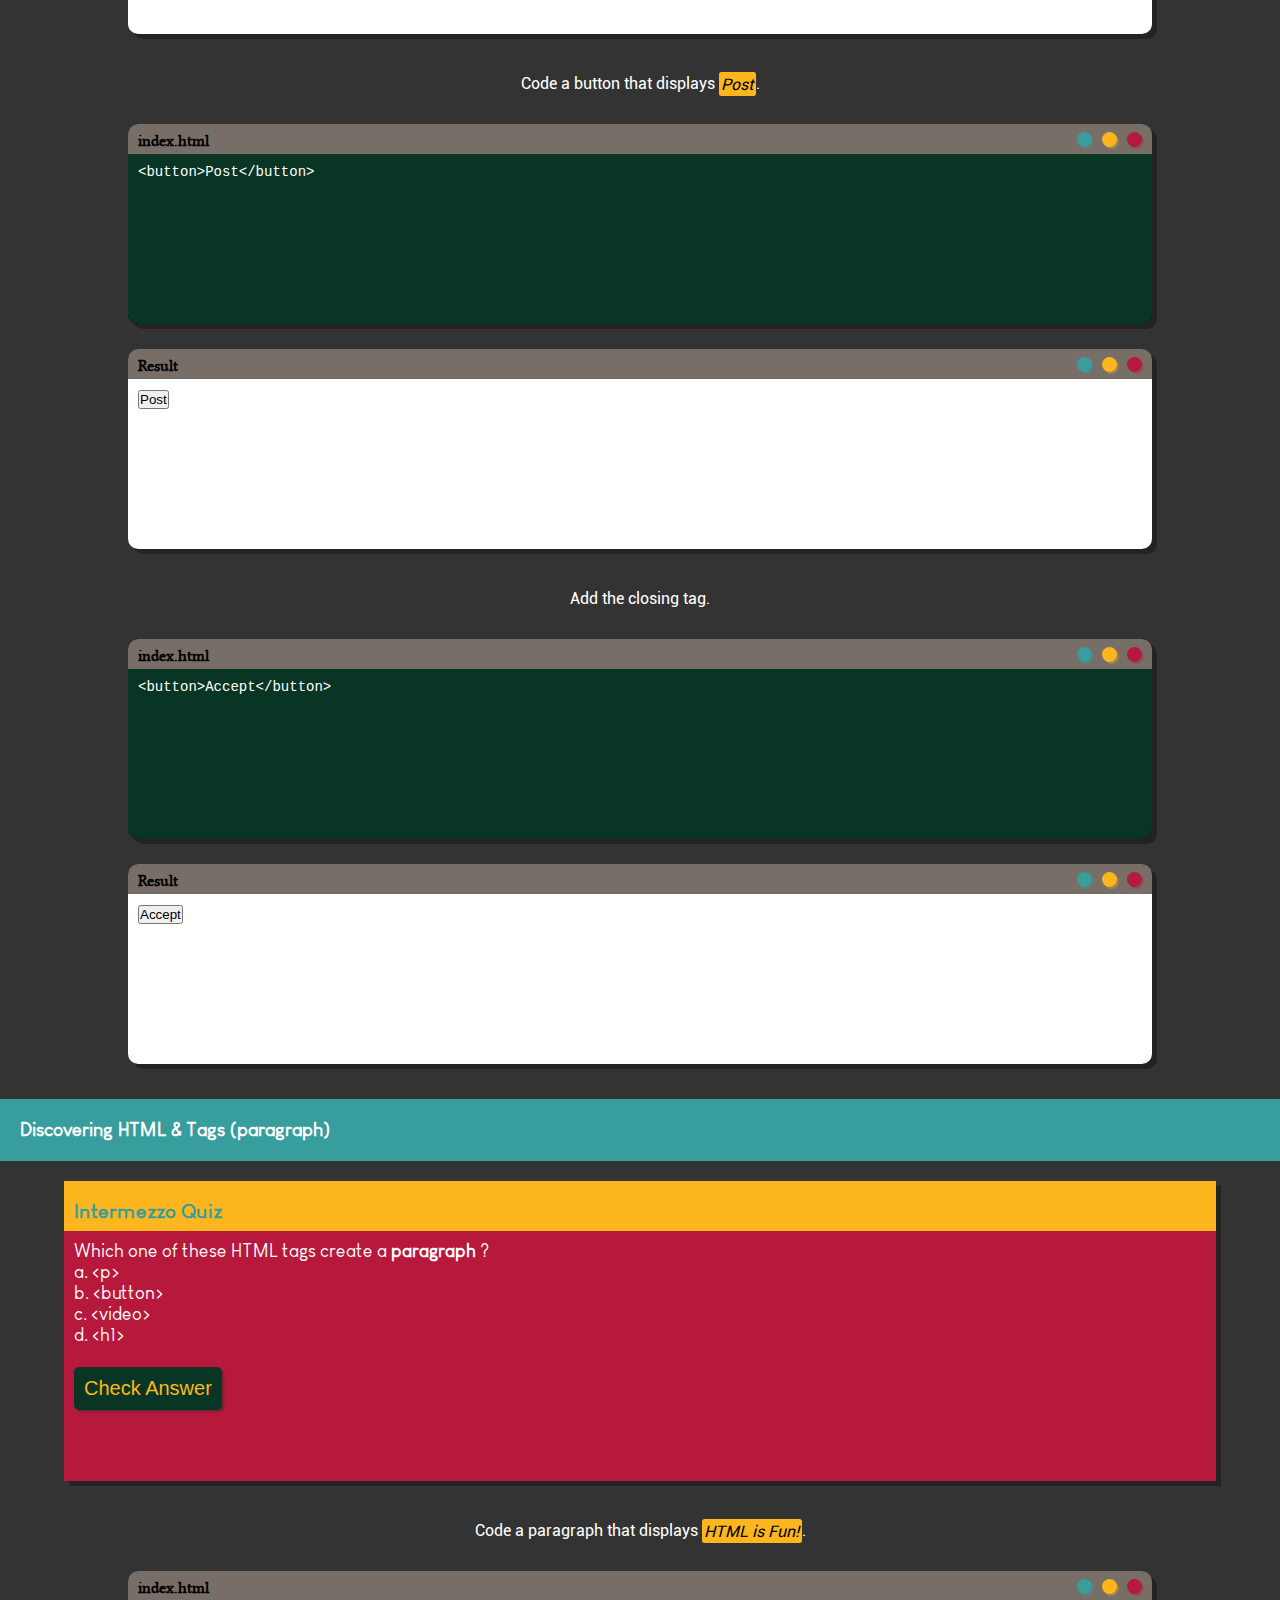
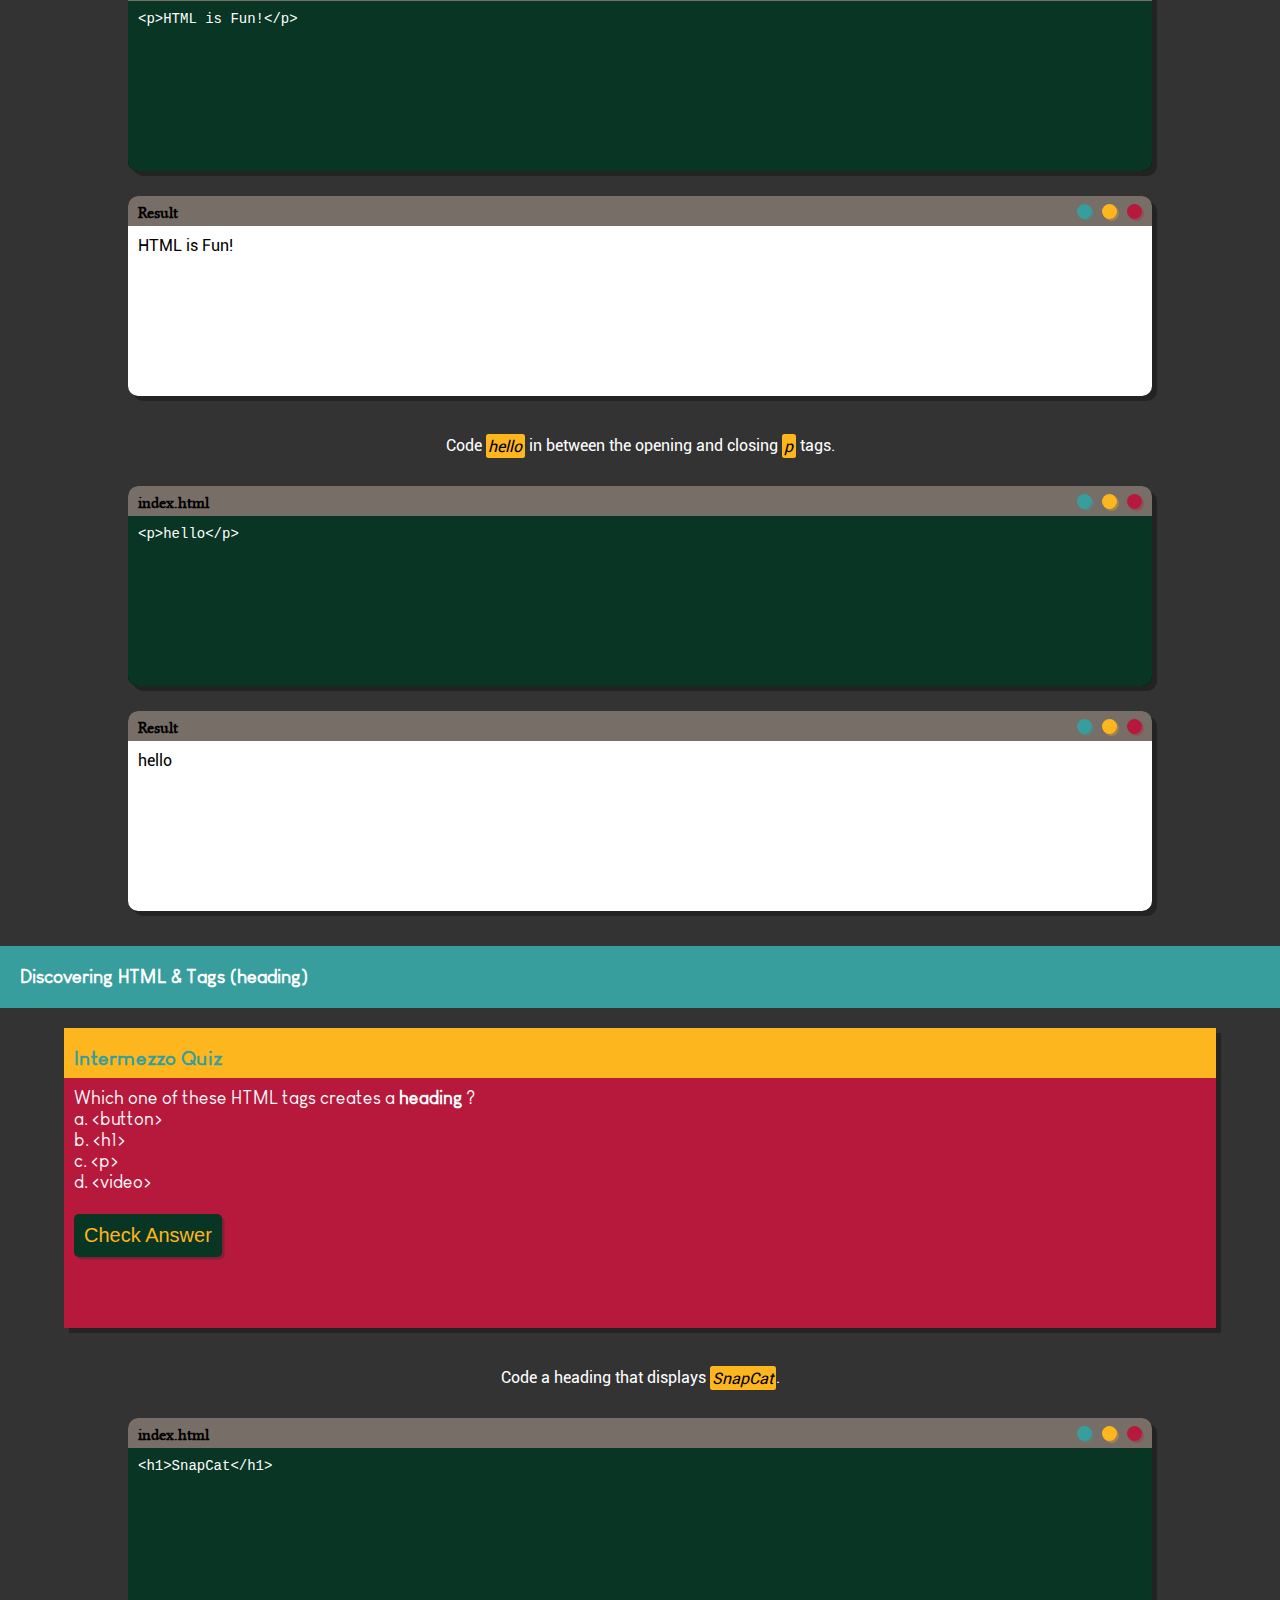
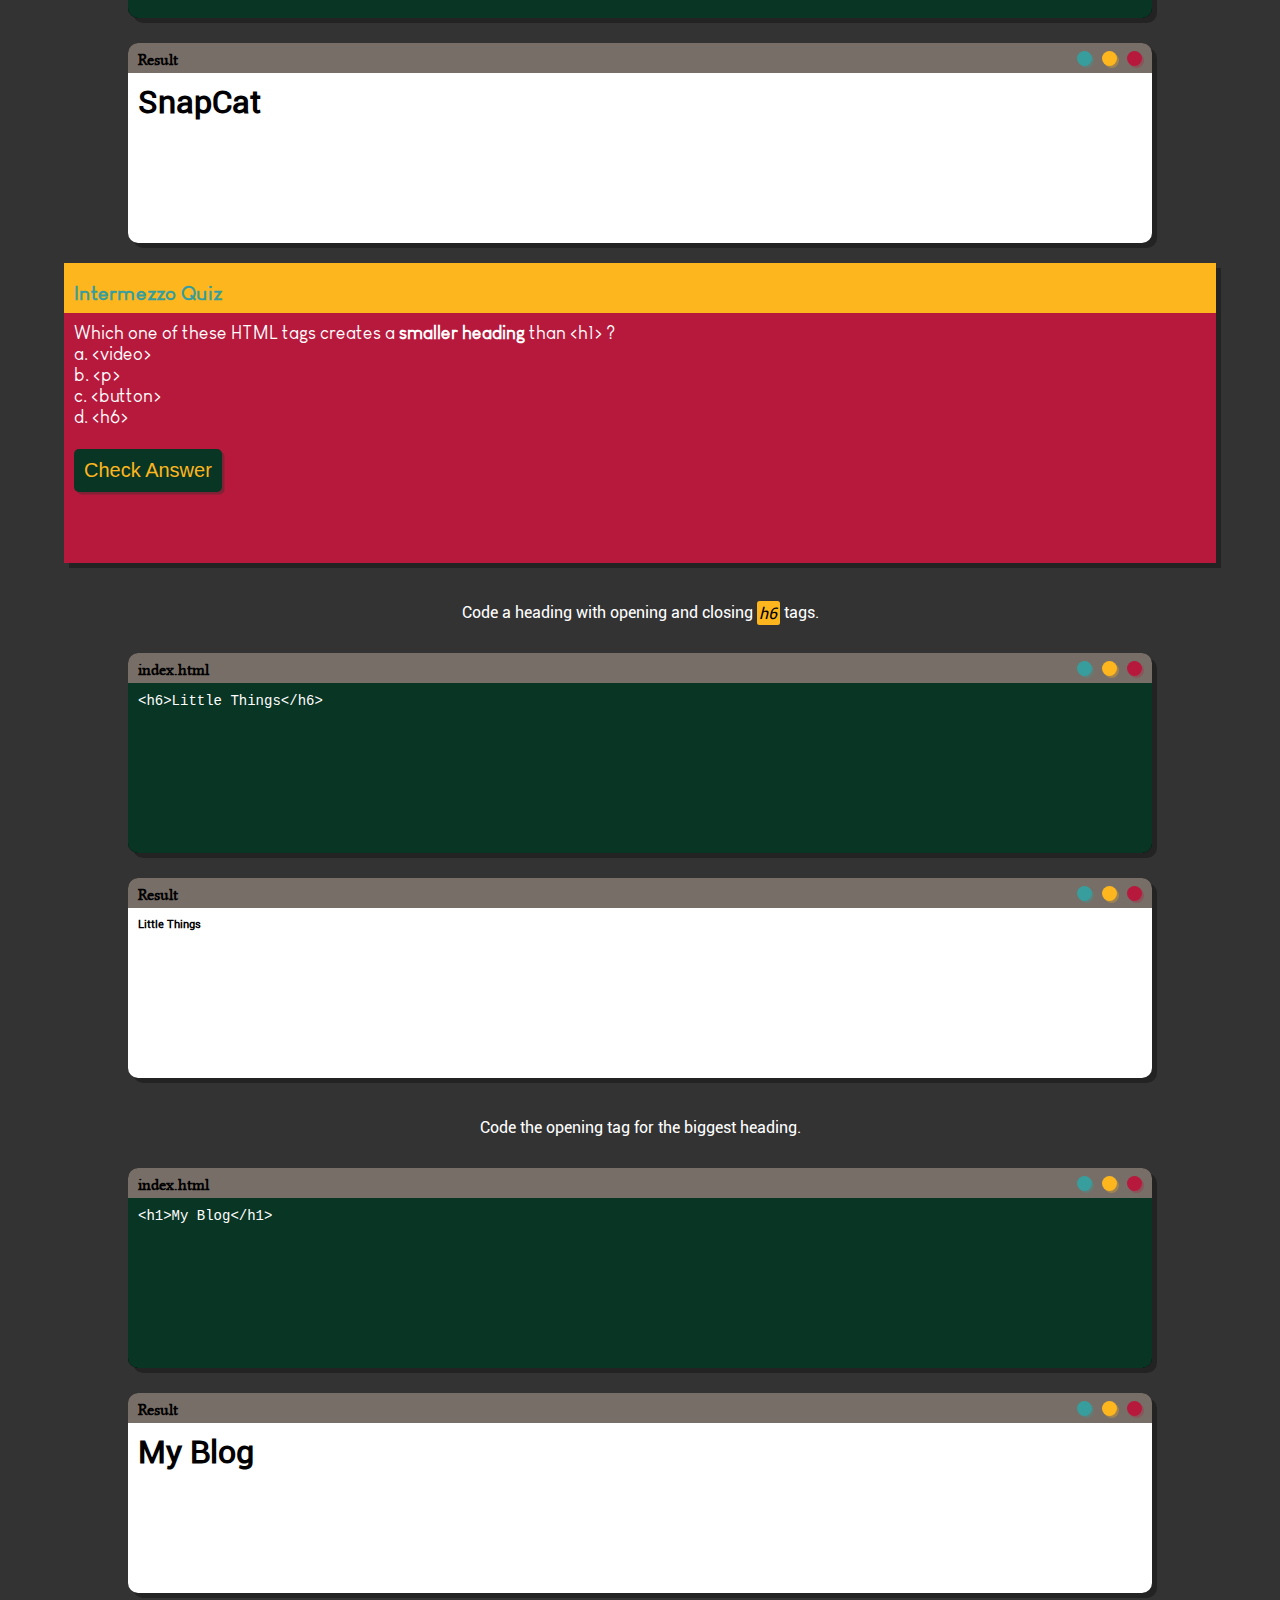
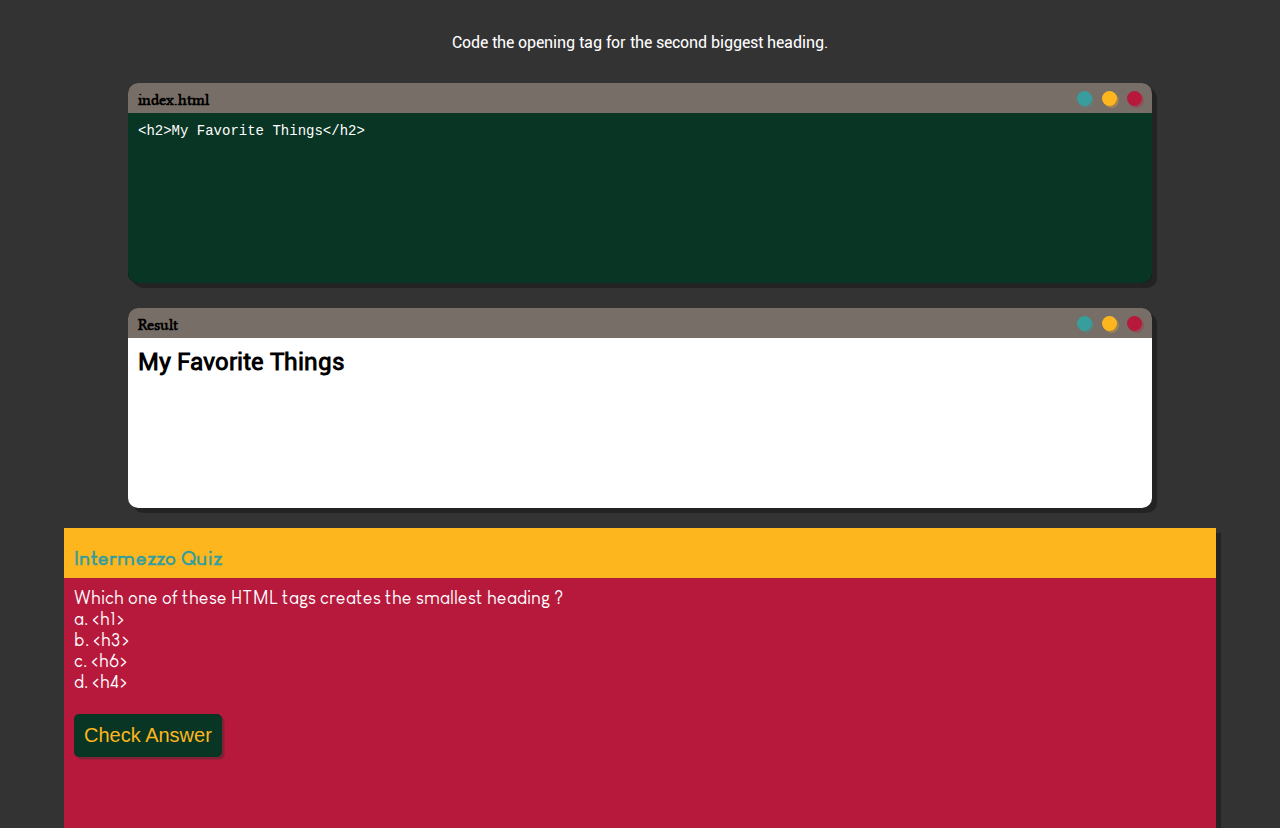
==== commit 1d5bca41: "Add Result Box" ====
--- a/page/html-basics.html
+++ b/page/html-basics.html
@@ -145,7 +145,6 @@
       <span>&lt;button&gt;</span> is an <b>opening tag.</b> It tells the web browser we want to start displaying a button.
     </p>
   </div>
-
   <div class="code-ctr">
     <div class="code-ctr-top">
       <div class="code-ctr-top-txt">
@@ -161,6 +160,21 @@
       <code>
         &lt;button&gt;
       </code>
+    </div>
+  </div>
+  <div class="rslt-ctr">
+    <div class="rslt-ctr-top">
+      <div class="rslt-ctr-top-txt">
+        <p>
+          Result
+        </p>
+      </div>
+      <div class="rslt-ctr-top-cir red"></div>
+      <div class="rslt-ctr-top-cir yellow"></div>
+      <div class="rslt-ctr-top-cir cyan"></div>
+    </div>
+    <div class="rslt-ctr-btm">
+      <button></button>
     </div>
   </div>
 
@@ -185,7 +199,6 @@
       Tap the code snippets to code the button's closing tag: <span>&lt;/button&gt;</span>.
     </p>
   </div>
-
   <div class="code-ctr">
     <div class="code-ctr-top">
       <div class="code-ctr-top-txt">
@@ -201,6 +214,21 @@
       <code>
         &lt;button&gt;&lt;/button&gt;
       </code>
+    </div>
+  </div>
+  <div class="rslt-ctr">
+    <div class="rslt-ctr-top">
+      <div class="rslt-ctr-top-txt">
+        <p>
+          Result
+        </p>
+      </div>
+      <div class="rslt-ctr-top-cir red"></div>
+      <div class="rslt-ctr-top-cir yellow"></div>
+      <div class="rslt-ctr-top-cir cyan"></div>
+    </div>
+    <div class="rslt-ctr-btm">
+      <button></button>
     </div>
   </div>
 
@@ -228,7 +256,6 @@
       Code the closing tag.
     </p>
   </div>
-
   <div class="code-ctr">
     <div class="code-ctr-top">
       <div class="code-ctr-top-txt">
@@ -246,13 +273,27 @@
       </code>
     </div>
   </div>
+  <div class="rslt-ctr">
+    <div class="rslt-ctr-top">
+      <div class="rslt-ctr-top-txt">
+        <p>
+          Result
+        </p>
+      </div>
+      <div class="rslt-ctr-top-cir red"></div>
+      <div class="rslt-ctr-top-cir yellow"></div>
+      <div class="rslt-ctr-top-cir cyan"></div>
+    </div>
+    <div class="rslt-ctr-btm">
+      <button>Like</button>
+    </div>
+  </div>
 
   <div class="code-desc">
     <p>
       Code a button that displays <span>Send</span>
     </p>
   </div>
-
   <div class="code-ctr">
     <div class="code-ctr-top">
       <div class="code-ctr-top-txt">
@@ -270,13 +311,27 @@
       </code>
     </div>
   </div>
+  <div class="rslt-ctr">
+    <div class="rslt-ctr-top">
+      <div class="rslt-ctr-top-txt">
+        <p>
+          Result
+        </p>
+      </div>
+      <div class="rslt-ctr-top-cir red"></div>
+      <div class="rslt-ctr-top-cir yellow"></div>
+      <div class="rslt-ctr-top-cir cyan"></div>
+    </div>
+    <div class="rslt-ctr-btm">
+      <button>Send</button>
+    </div>
+  </div>
 
   <div class="code-desc">
     <p>
       Add the missing symbol for a closing tag.
     </p>
   </div>
-
   <div class="code-ctr">
     <div class="code-ctr-top">
       <div class="code-ctr-top-txt">
@@ -294,13 +349,27 @@
       </code>
     </div>
   </div>
+  <div class="rslt-ctr">
+    <div class="rslt-ctr-top">
+      <div class="rslt-ctr-top-txt">
+        <p>
+          Result
+        </p>
+      </div>
+      <div class="rslt-ctr-top-cir red"></div>
+      <div class="rslt-ctr-top-cir yellow"></div>
+      <div class="rslt-ctr-top-cir cyan"></div>
+    </div>
+    <div class="rslt-ctr-btm">
+      <button>Add Friend</button>
+    </div>
+  </div>
 
   <div class="code-desc">
     <p>
       Code a button that displays <span>Comment</span>.
     </p>
   </div>
-
   <div class="code-ctr">
     <div class="code-ctr-top">
       <div class="code-ctr-top-txt">
@@ -318,13 +387,27 @@
       </code>
     </div>
   </div>
+  <div class="rslt-ctr">
+    <div class="rslt-ctr-top">
+      <div class="rslt-ctr-top-txt">
+        <p>
+          Result
+        </p>
+      </div>
+      <div class="rslt-ctr-top-cir red"></div>
+      <div class="rslt-ctr-top-cir yellow"></div>
+      <div class="rslt-ctr-top-cir cyan"></div>
+    </div>
+    <div class="rslt-ctr-btm">
+      <button>Comment</button>
+    </div>
+  </div>
 
   <div class="code-desc">
     <p>
       Code a button that displays <span>Post</span>.
     </p>
   </div>
-
   <div class="code-ctr">
     <div class="code-ctr-top">
       <div class="code-ctr-top-txt">
@@ -342,13 +425,27 @@
       </code>
     </div>
   </div>
+  <div class="rslt-ctr">
+    <div class="rslt-ctr-top">
+      <div class="rslt-ctr-top-txt">
+        <p>
+          Result
+        </p>
+      </div>
+      <div class="rslt-ctr-top-cir red"></div>
+      <div class="rslt-ctr-top-cir yellow"></div>
+      <div class="rslt-ctr-top-cir cyan"></div>
+    </div>
+    <div class="rslt-ctr-btm">
+      <button>Post</button>
+    </div>
+  </div>
 
   <div class="code-desc">
     <p>
       Add the closing tag.
     </p>
   </div>
-
   <div class="code-ctr">
     <div class="code-ctr-top">
       <div class="code-ctr-top-txt">
@@ -364,6 +461,21 @@
       <code>
         &lt;button&gt;Accept&lt;/button&gt;
       </code>
+    </div>
+  </div>
+  <div class="rslt-ctr">
+    <div class="rslt-ctr-top">
+      <div class="rslt-ctr-top-txt">
+        <p>
+          Result
+        </p>
+      </div>
+      <div class="rslt-ctr-top-cir red"></div>
+      <div class="rslt-ctr-top-cir yellow"></div>
+      <div class="rslt-ctr-top-cir cyan"></div>
+    </div>
+    <div class="rslt-ctr-btm">
+      <button>Accept</button>
     </div>
   </div>
 
@@ -394,7 +506,6 @@
       Code a paragraph that displays <span>HTML is Fun!</span>.
     </p>
   </div>
-
   <div class="code-ctr">
     <div class="code-ctr-top">
       <div class="code-ctr-top-txt">
@@ -412,13 +523,29 @@
       </code>
     </div>
   </div>
+  <div class="rslt-ctr">
+    <div class="rslt-ctr-top">
+      <div class="rslt-ctr-top-txt">
+        <p>
+          Result
+        </p>
+      </div>
+      <div class="rslt-ctr-top-cir red"></div>
+      <div class="rslt-ctr-top-cir yellow"></div>
+      <div class="rslt-ctr-top-cir cyan"></div>
+    </div>
+    <div class="rslt-ctr-btm">
+      <p>
+        HTML is Fun!
+      </p>
+    </div>
+  </div>
 
   <div class="code-desc">
     <p>
       Code <span>hello</span> in between the opening and closing <span>p</span> tags.
     </p>
   </div>
-
   <div class="code-ctr">
     <div class="code-ctr-top">
       <div class="code-ctr-top-txt">
@@ -434,6 +561,23 @@
       <code>
         &lt;p&gt;hello&lt;/p&gt;
       </code>
+    </div>
+  </div>
+  <div class="rslt-ctr">
+    <div class="rslt-ctr-top">
+      <div class="rslt-ctr-top-txt">
+        <p>
+          Result
+        </p>
+      </div>
+      <div class="rslt-ctr-top-cir red"></div>
+      <div class="rslt-ctr-top-cir yellow"></div>
+      <div class="rslt-ctr-top-cir cyan"></div>
+    </div>
+    <div class="rslt-ctr-btm">
+      <p>
+        hello
+      </p>
     </div>
   </div>
 
@@ -464,7 +608,6 @@
       Code a heading that displays <span>SnapCat</span>.
     </p>
   </div>
-
   <div class="code-ctr">
     <div class="code-ctr-top">
       <div class="code-ctr-top-txt">
@@ -480,6 +623,21 @@
       <code>
         &lt;h1&gt;SnapCat&lt;/h1&gt;
       </code>
+    </div>
+  </div>
+  <div class="rslt-ctr">
+    <div class="rslt-ctr-top">
+      <div class="rslt-ctr-top-txt">
+        <p>
+          Result
+        </p>
+      </div>
+      <div class="rslt-ctr-top-cir red"></div>
+      <div class="rslt-ctr-top-cir yellow"></div>
+      <div class="rslt-ctr-top-cir cyan"></div>
+    </div>
+    <div class="rslt-ctr-btm">
+      <h1>SnapCat</h1>
     </div>
   </div>
 
@@ -506,7 +664,6 @@
       Code a heading with opening and closing <span>h6</span> tags.
     </p>
   </div>
-
   <div class="code-ctr">
     <div class="code-ctr-top">
       <div class="code-ctr-top-txt">
@@ -524,13 +681,27 @@
       </code>
     </div>
   </div>
+  <div class="rslt-ctr">
+    <div class="rslt-ctr-top">
+      <div class="rslt-ctr-top-txt">
+        <p>
+          Result
+        </p>
+      </div>
+      <div class="rslt-ctr-top-cir red"></div>
+      <div class="rslt-ctr-top-cir yellow"></div>
+      <div class="rslt-ctr-top-cir cyan"></div>
+    </div>
+    <div class="rslt-ctr-btm">
+      <h6>Little Things</h6>
+    </div>
+  </div>
 
   <div class="code-desc">
     <p>
       Code the opening tag for the biggest heading.
     </p>
   </div>
-
   <div class="code-ctr">
     <div class="code-ctr-top">
       <div class="code-ctr-top-txt">
@@ -548,13 +719,27 @@
       </code>
     </div>
   </div>
+  <div class="rslt-ctr">
+    <div class="rslt-ctr-top">
+      <div class="rslt-ctr-top-txt">
+        <p>
+          Result
+        </p>
+      </div>
+      <div class="rslt-ctr-top-cir red"></div>
+      <div class="rslt-ctr-top-cir yellow"></div>
+      <div class="rslt-ctr-top-cir cyan"></div>
+    </div>
+    <div class="rslt-ctr-btm">
+      <h1>My Blog</h1>
+    </div>
+  </div>
 
   <div class="code-desc">
     <p>
       Code the opening tag for the second biggest heading.
     </p>
   </div>
-
   <div class="code-ctr">
     <div class="code-ctr-top">
       <div class="code-ctr-top-txt">
@@ -570,6 +755,21 @@
       <code>
         &lt;h2&gt;My Favorite Things&lt;/h2&gt;
       </code>
+    </div>
+  </div>
+  <div class="rslt-ctr">
+    <div class="rslt-ctr-top">
+      <div class="rslt-ctr-top-txt">
+        <p>
+          Result
+        </p>
+      </div>
+      <div class="rslt-ctr-top-cir red"></div>
+      <div class="rslt-ctr-top-cir yellow"></div>
+      <div class="rslt-ctr-top-cir cyan"></div>
+    </div>
+    <div class="rslt-ctr-btm">
+      <h2>My Favorite Things</h2>
     </div>
   </div>
 
--- a/etc/css/main.css
+++ b/etc/css/main.css
@@ -95,7 +95,7 @@
   color: #FDB61E;
   box-shadow: 2.5px 2.5px rgba(9,53,36,0.3);
 }
-.code-ctr {
+.code-ctr, .rslt-ctr {
   background: #000000;
   width: 80%;
   height: 200px;
@@ -103,13 +103,13 @@
   margin-top: 25px;
   box-shadow: 5px 5px rgba(0,0,0,0.3);
 }
-.code-ctr-top {
+.code-ctr-top, .rslt-ctr-top {
   background: #776E67;
   width: 100%;
   height: 30px;
   border-radius: 10px 10px 0 0;
 }
-.code-ctr-top-txt {
+.code-ctr-top-txt, .rslt-ctr-top-txt {
   float: left;
   height: 20px;
   margin-left: 10px;
@@ -119,7 +119,7 @@
   font-family: linlib-reg;
   font-weight: bold;
 }
-.code-ctr-top-cir {
+.code-ctr-top-cir, .rslt-ctr-top-cir {
   float: right;
   width: 15px;
   height: 15px;
@@ -139,6 +139,15 @@
   font-size: 14px;
   color: #FFFFFF;
 }
+.rslt-ctr-btm {
+  background: #FFFFFF;
+  width: 100%;
+  height: 170px;
+  border-radius: 0 0 10px 10px;
+  padding: 10px;
+  overflow: auto;
+  color: #000000;
+}
 .red {
   background: #B7193D;
   box-shadow: 2px 2px rgba(183,25,61,0.3);
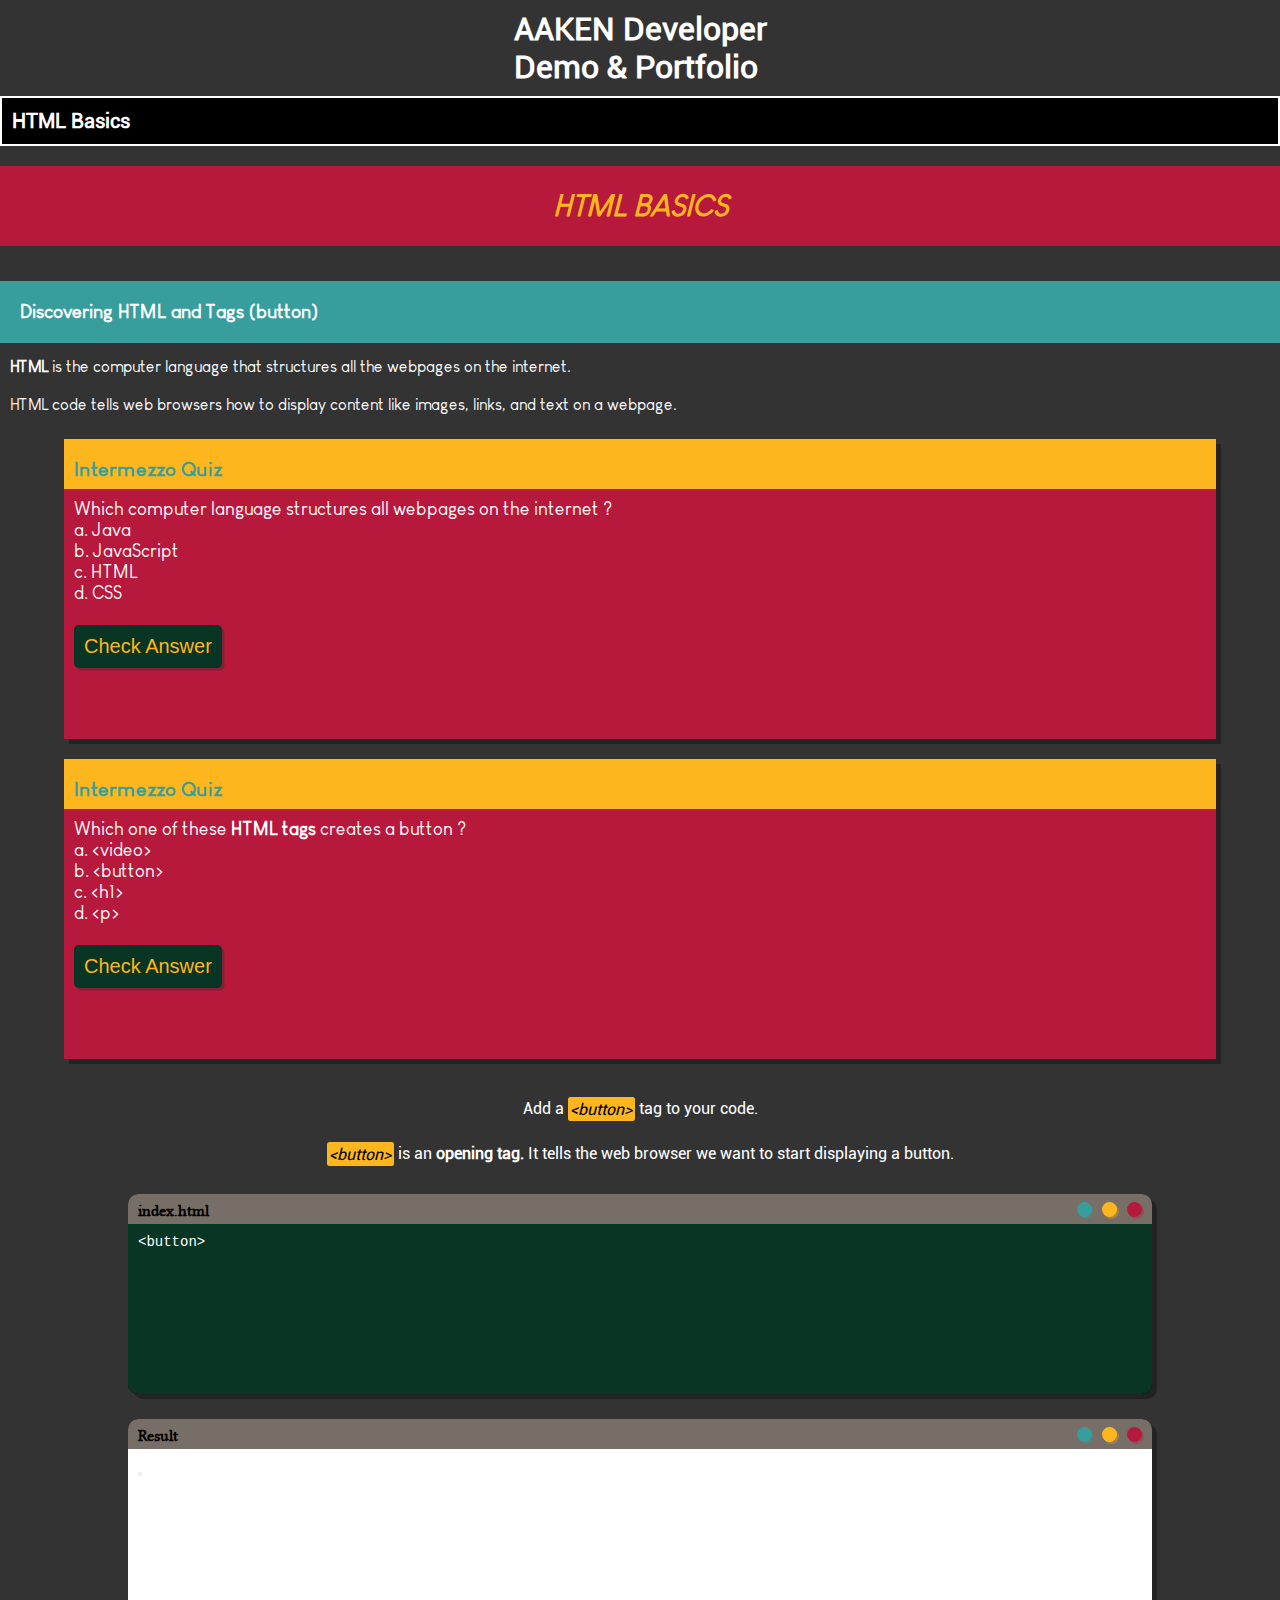
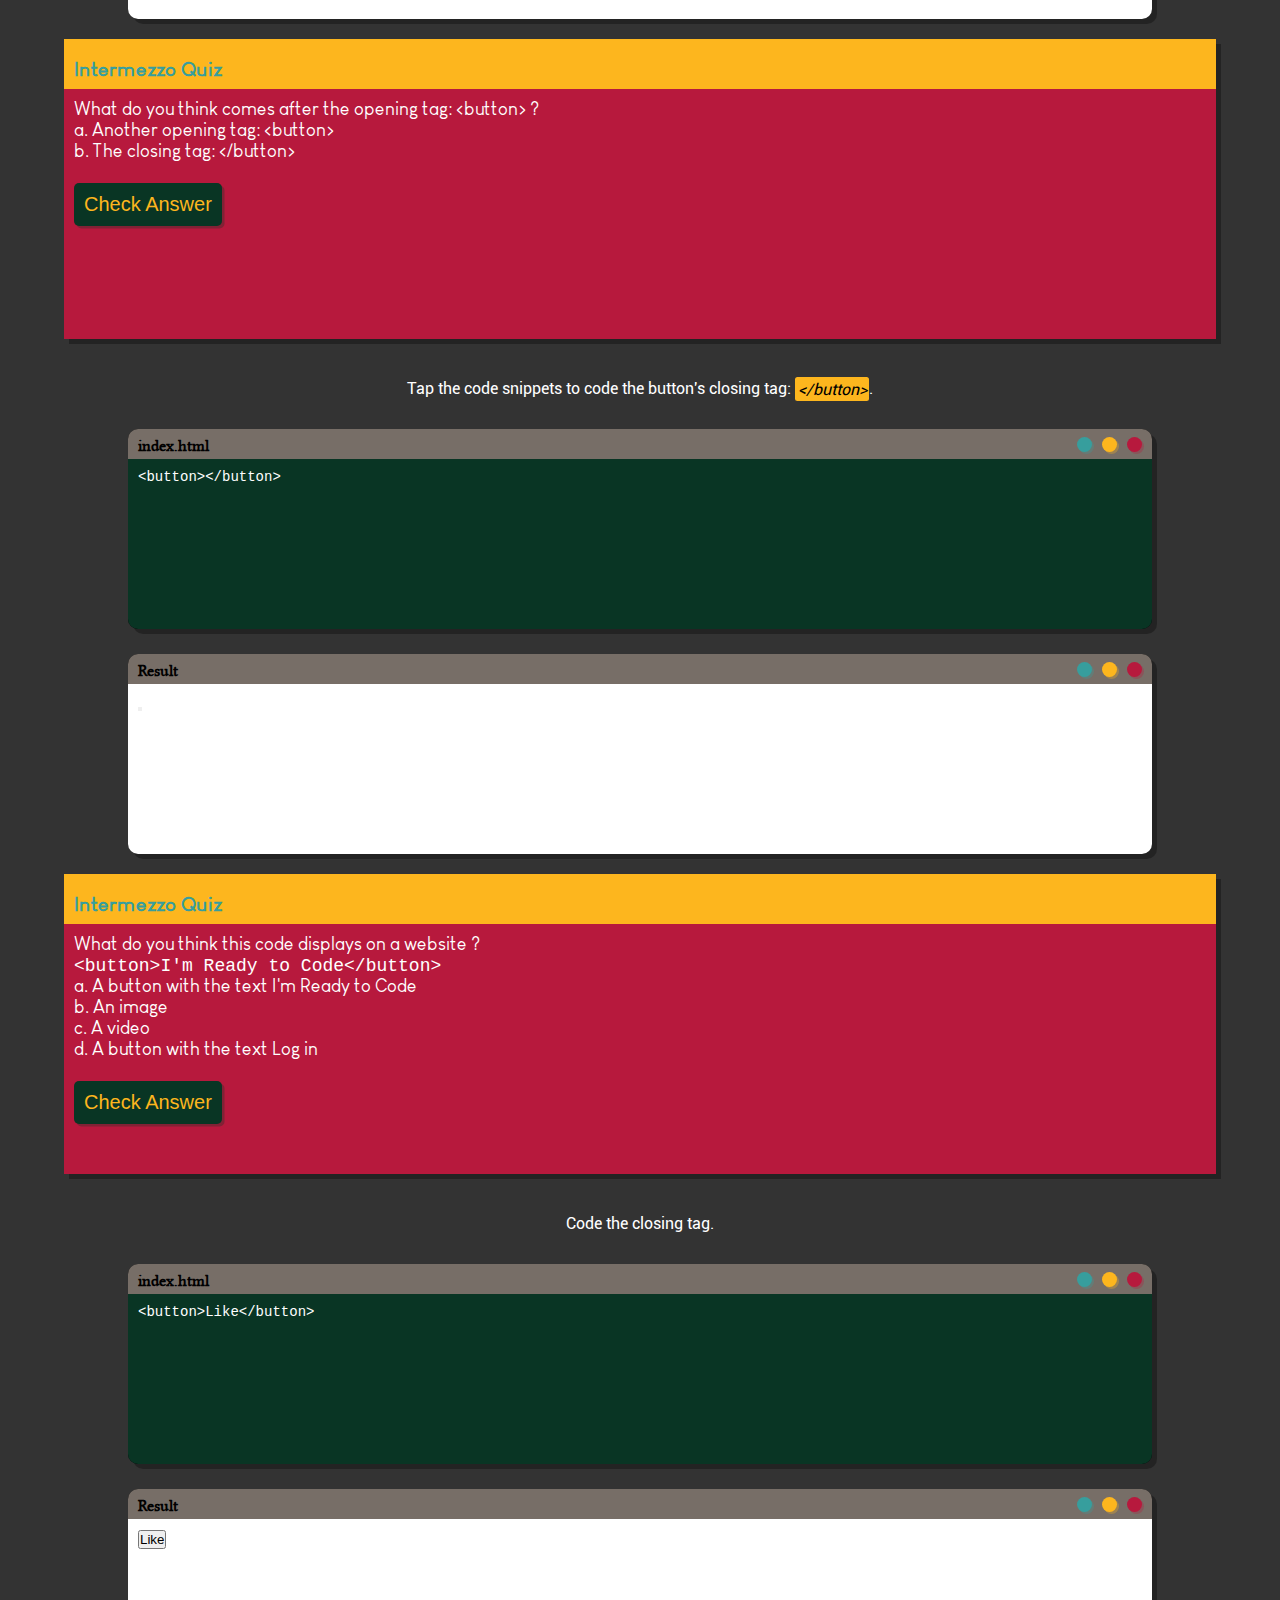
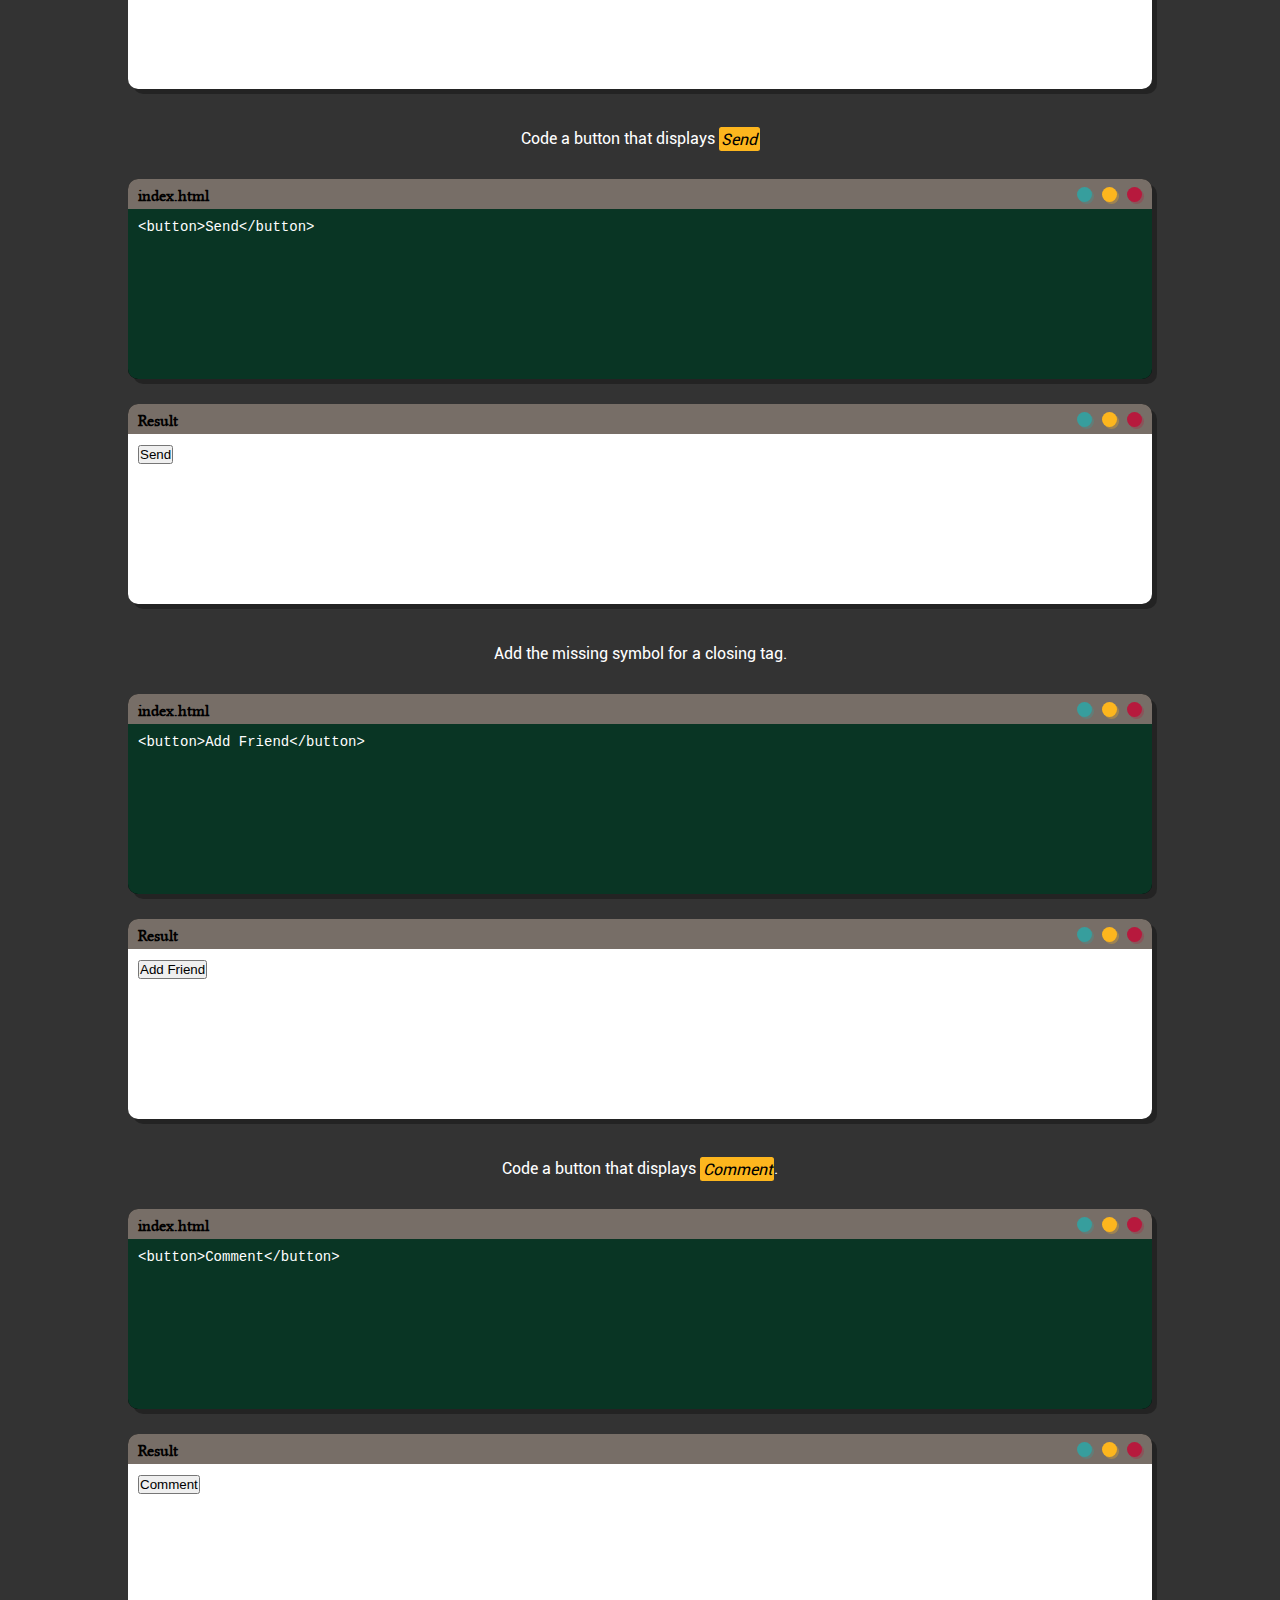
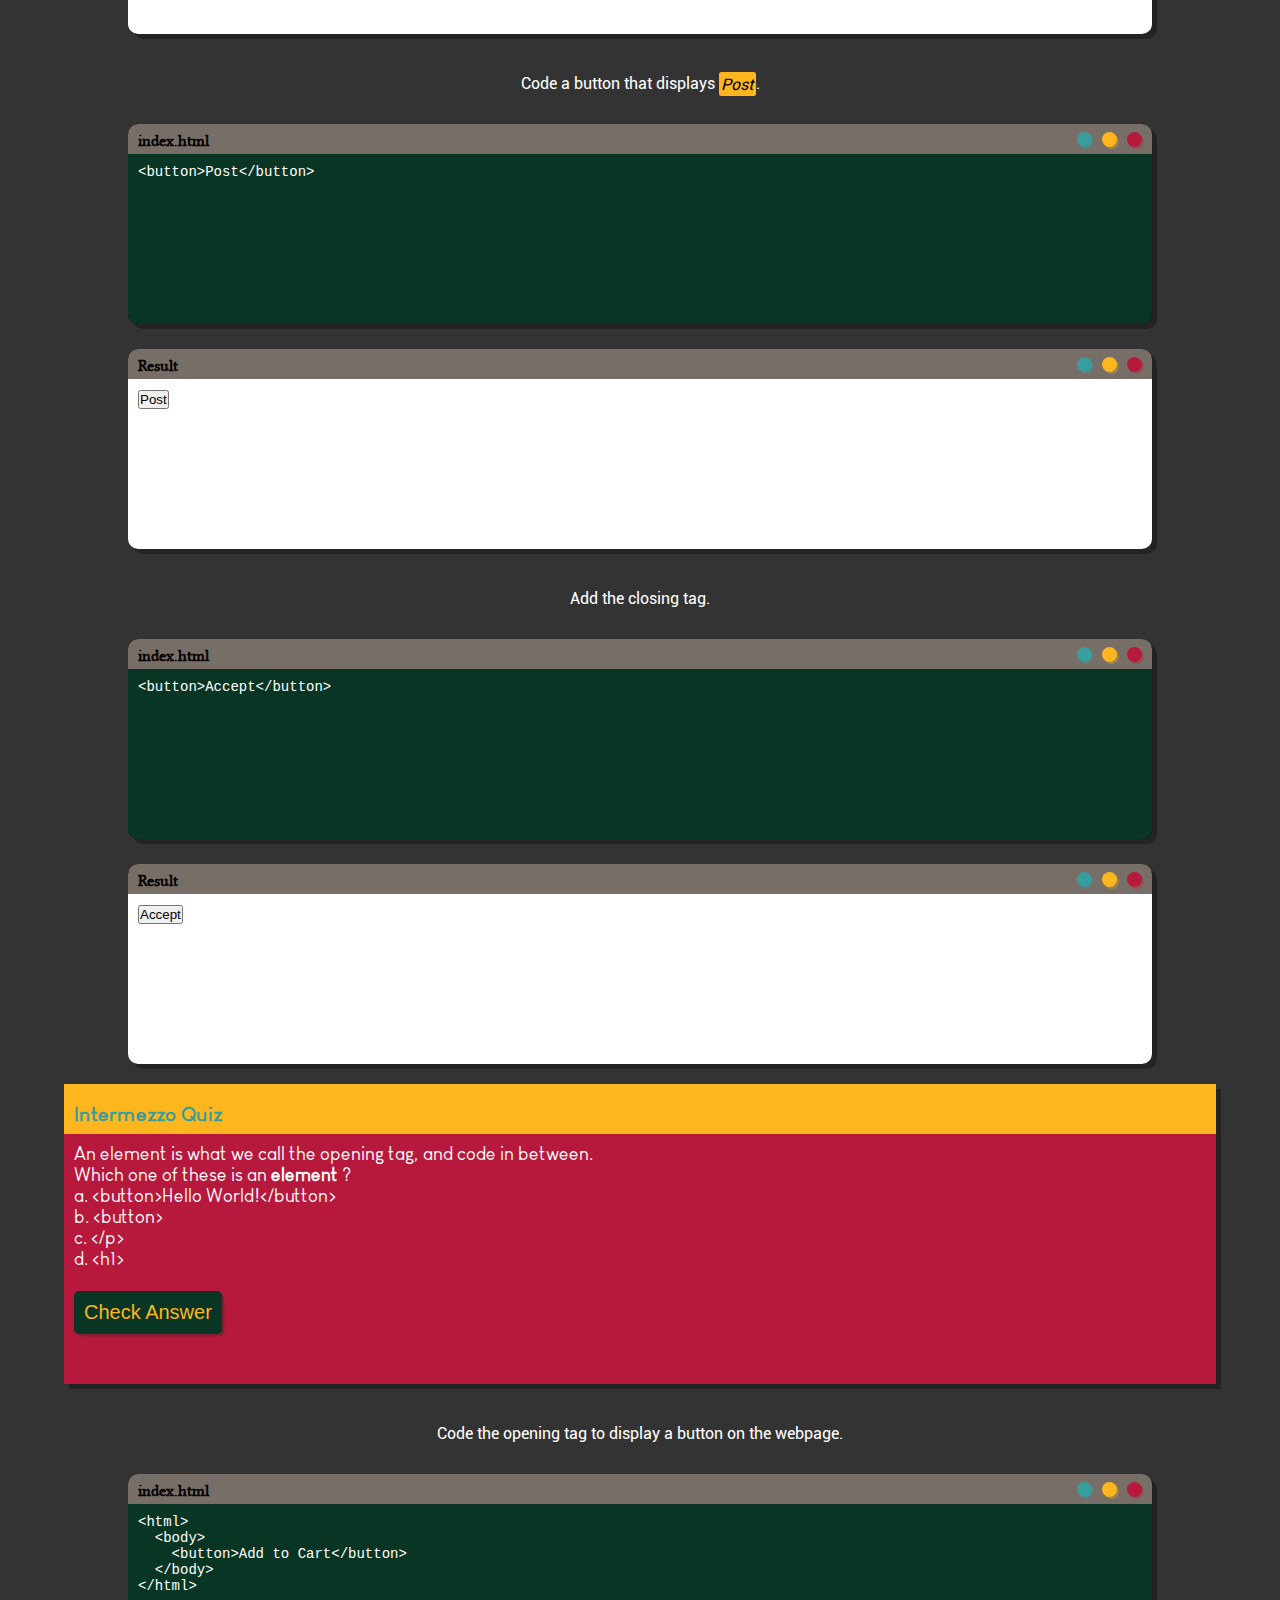
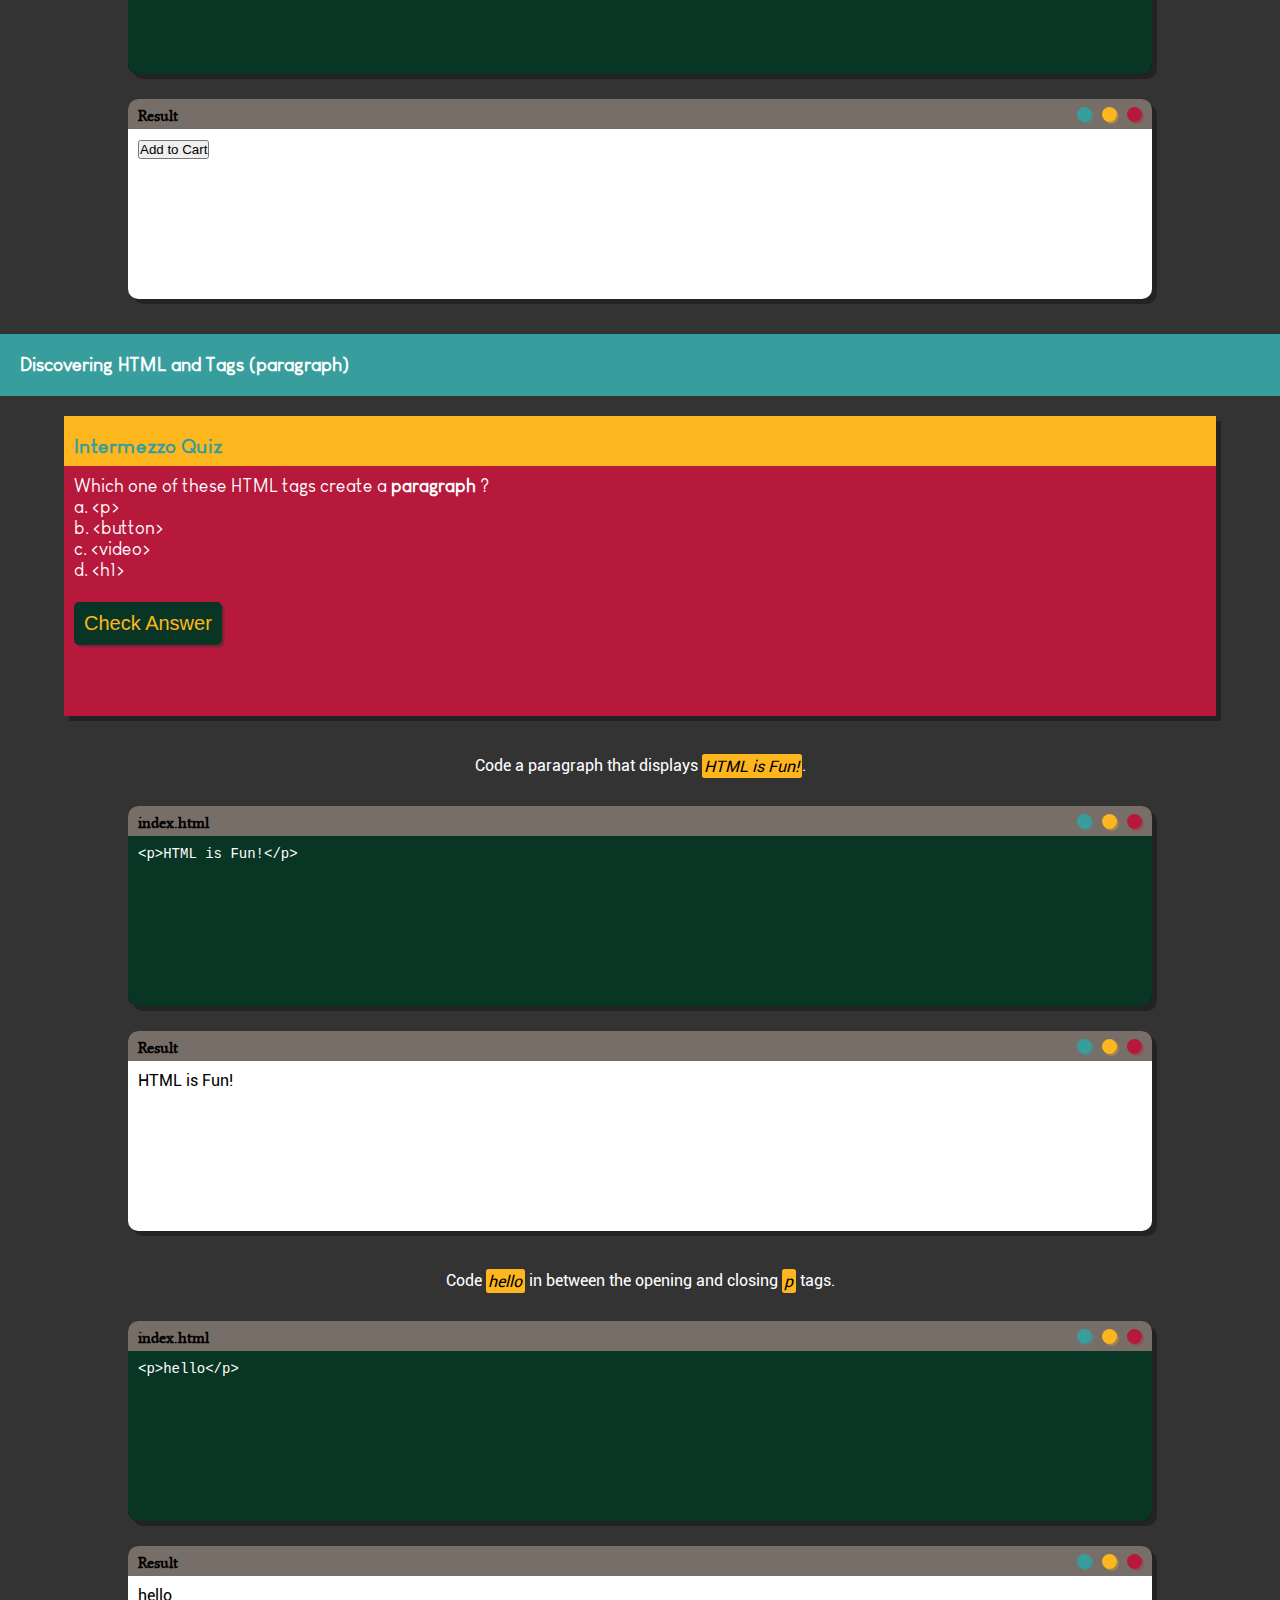
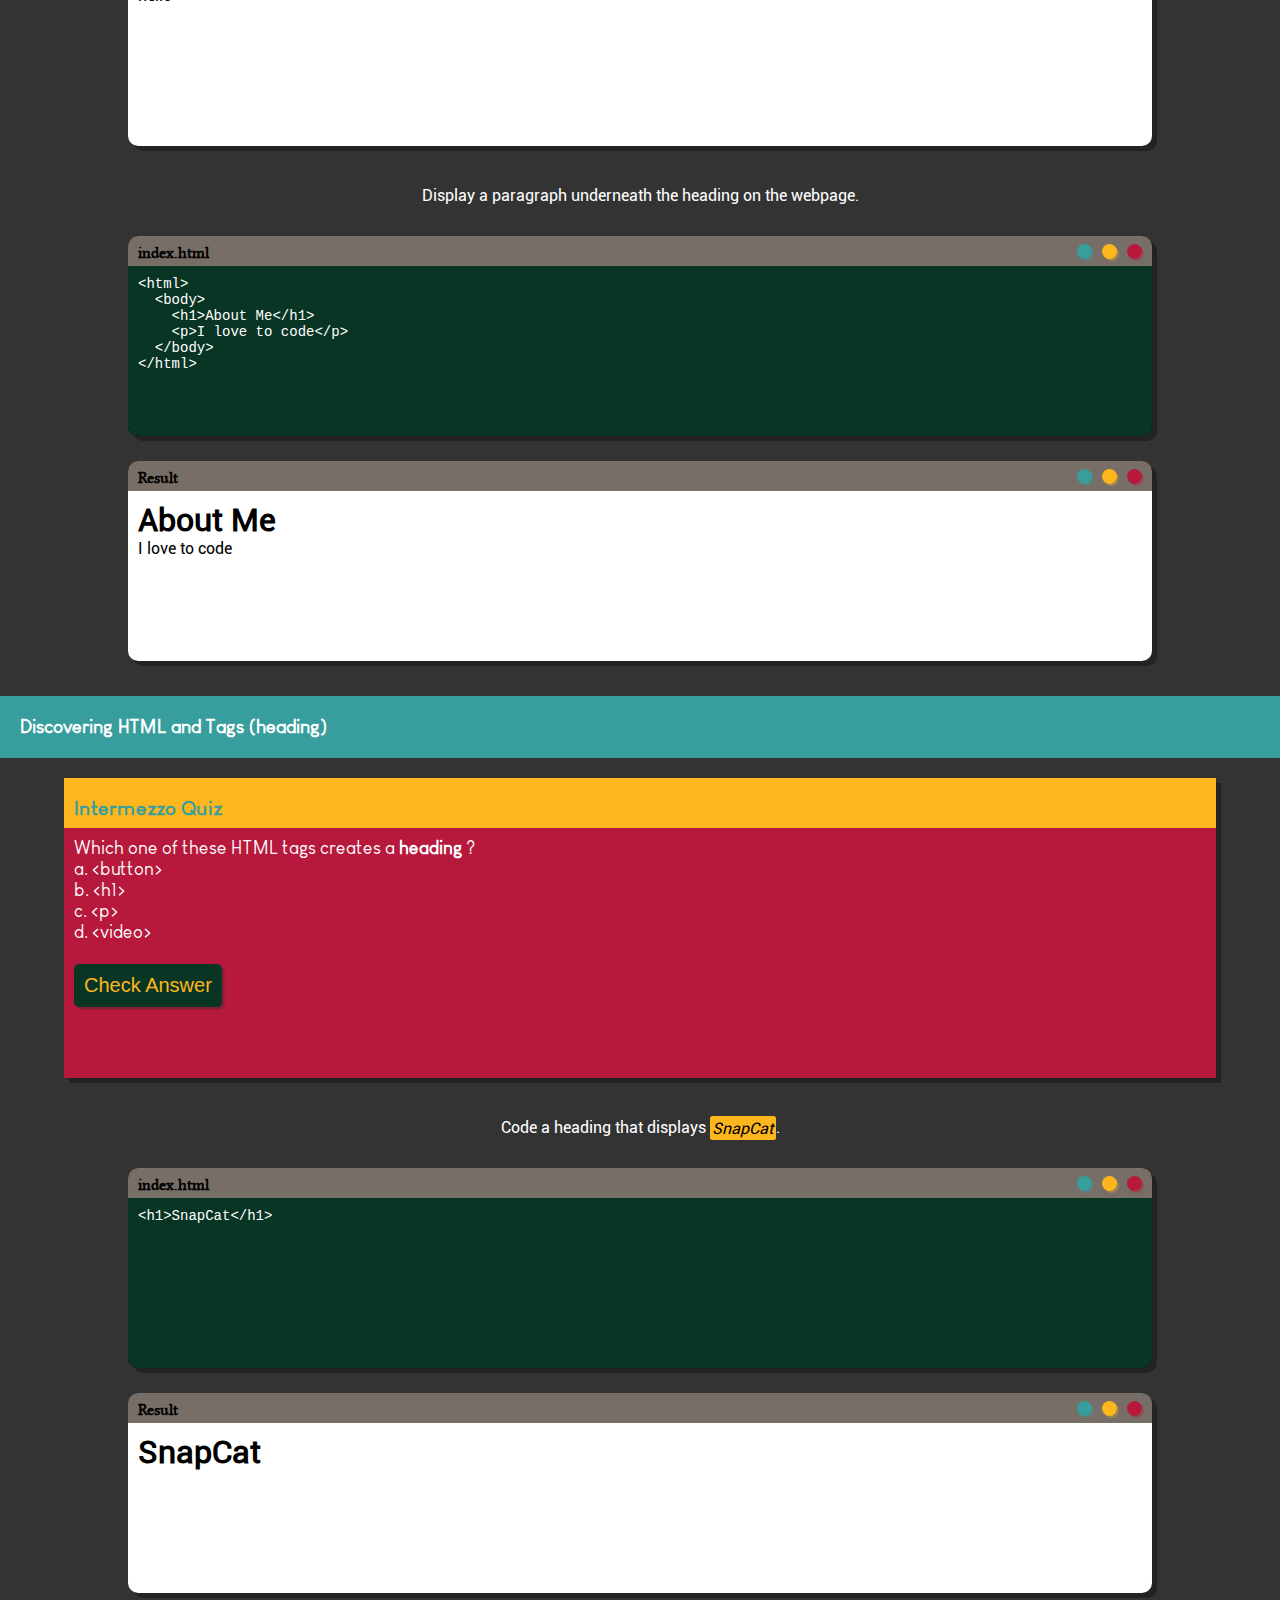
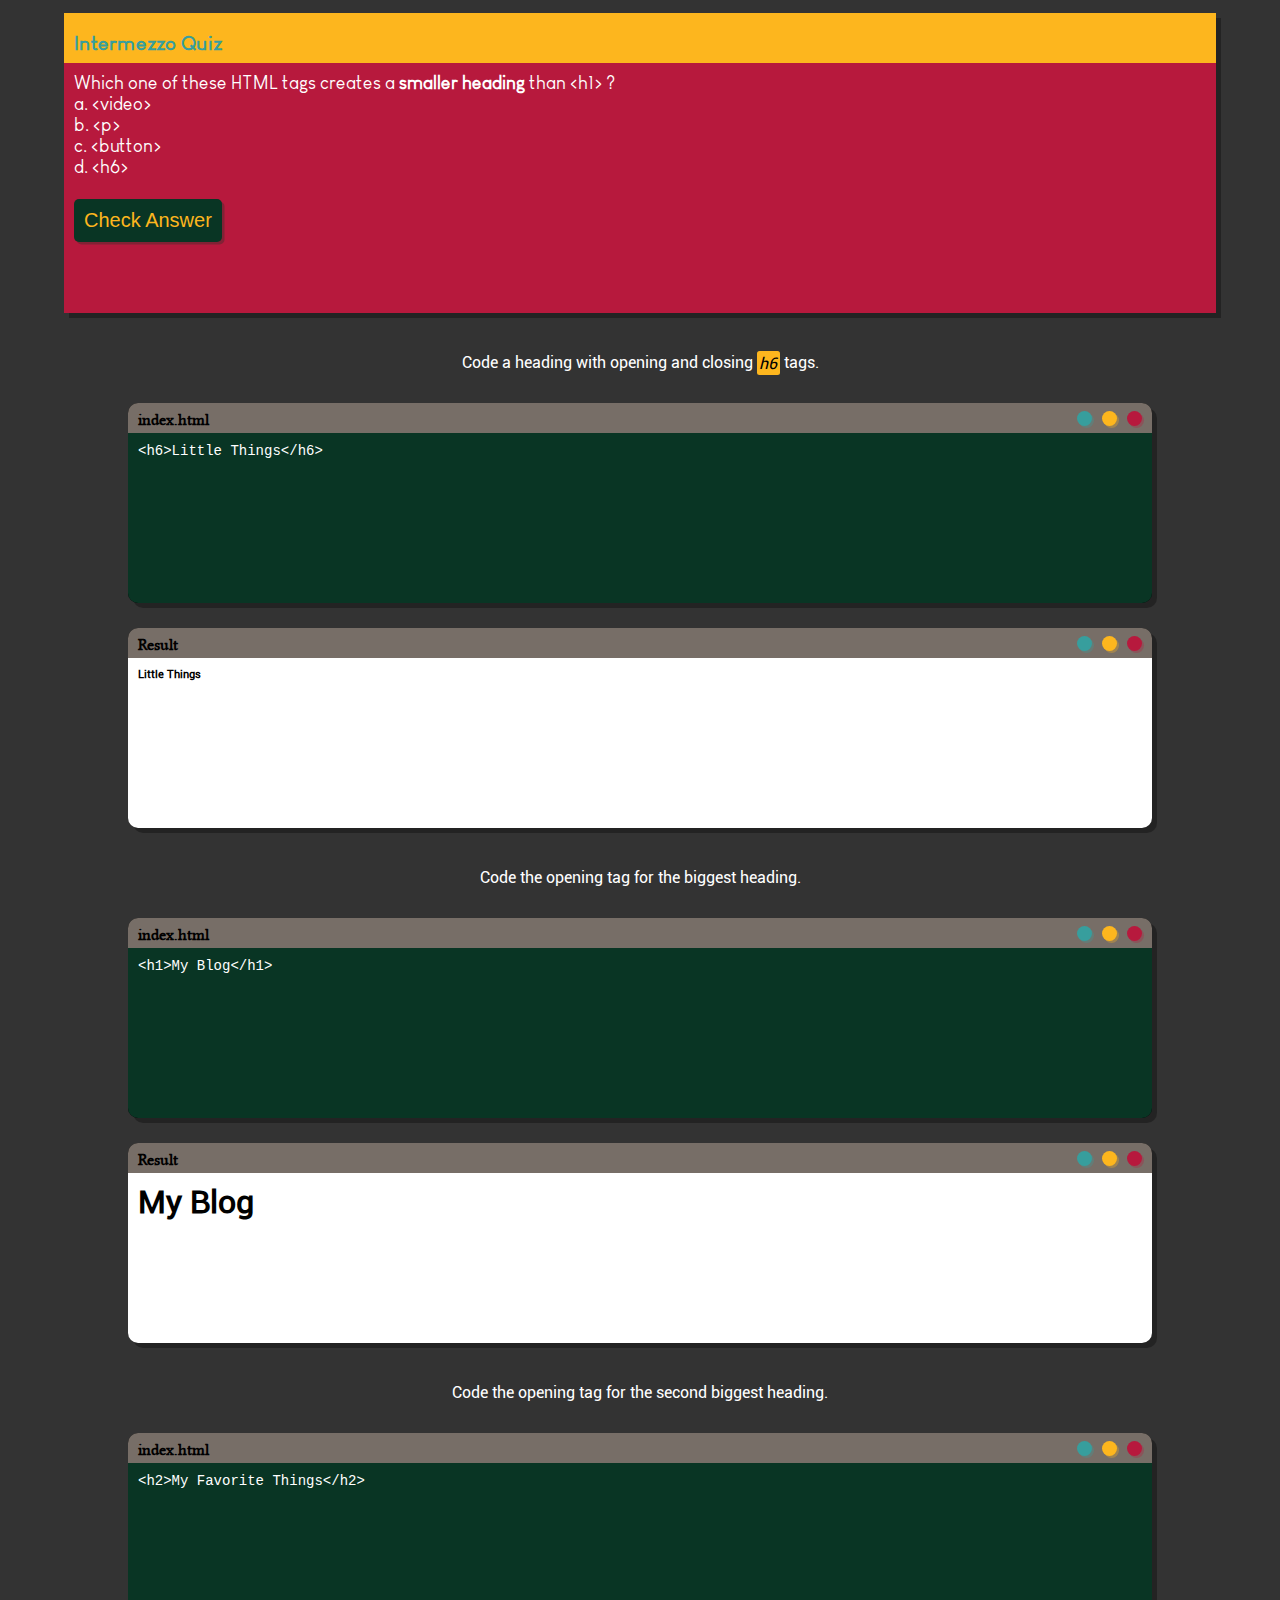
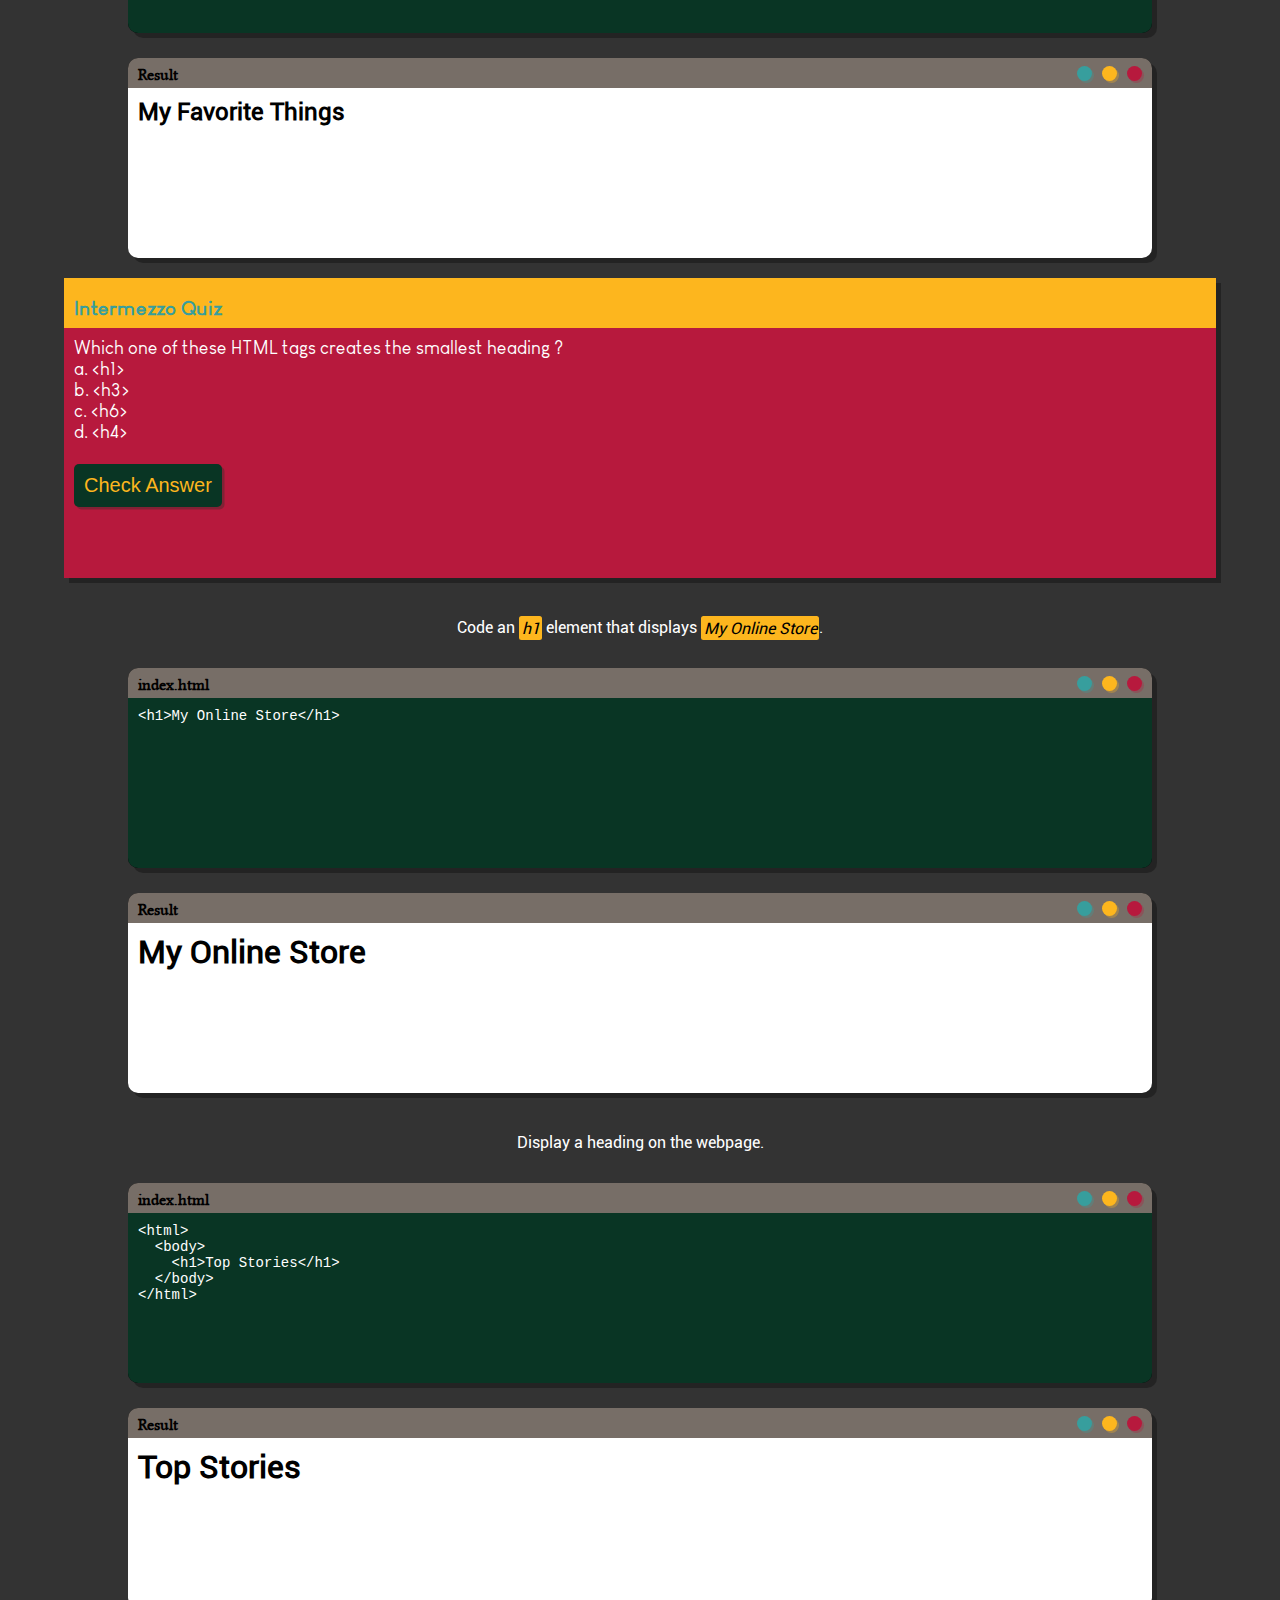
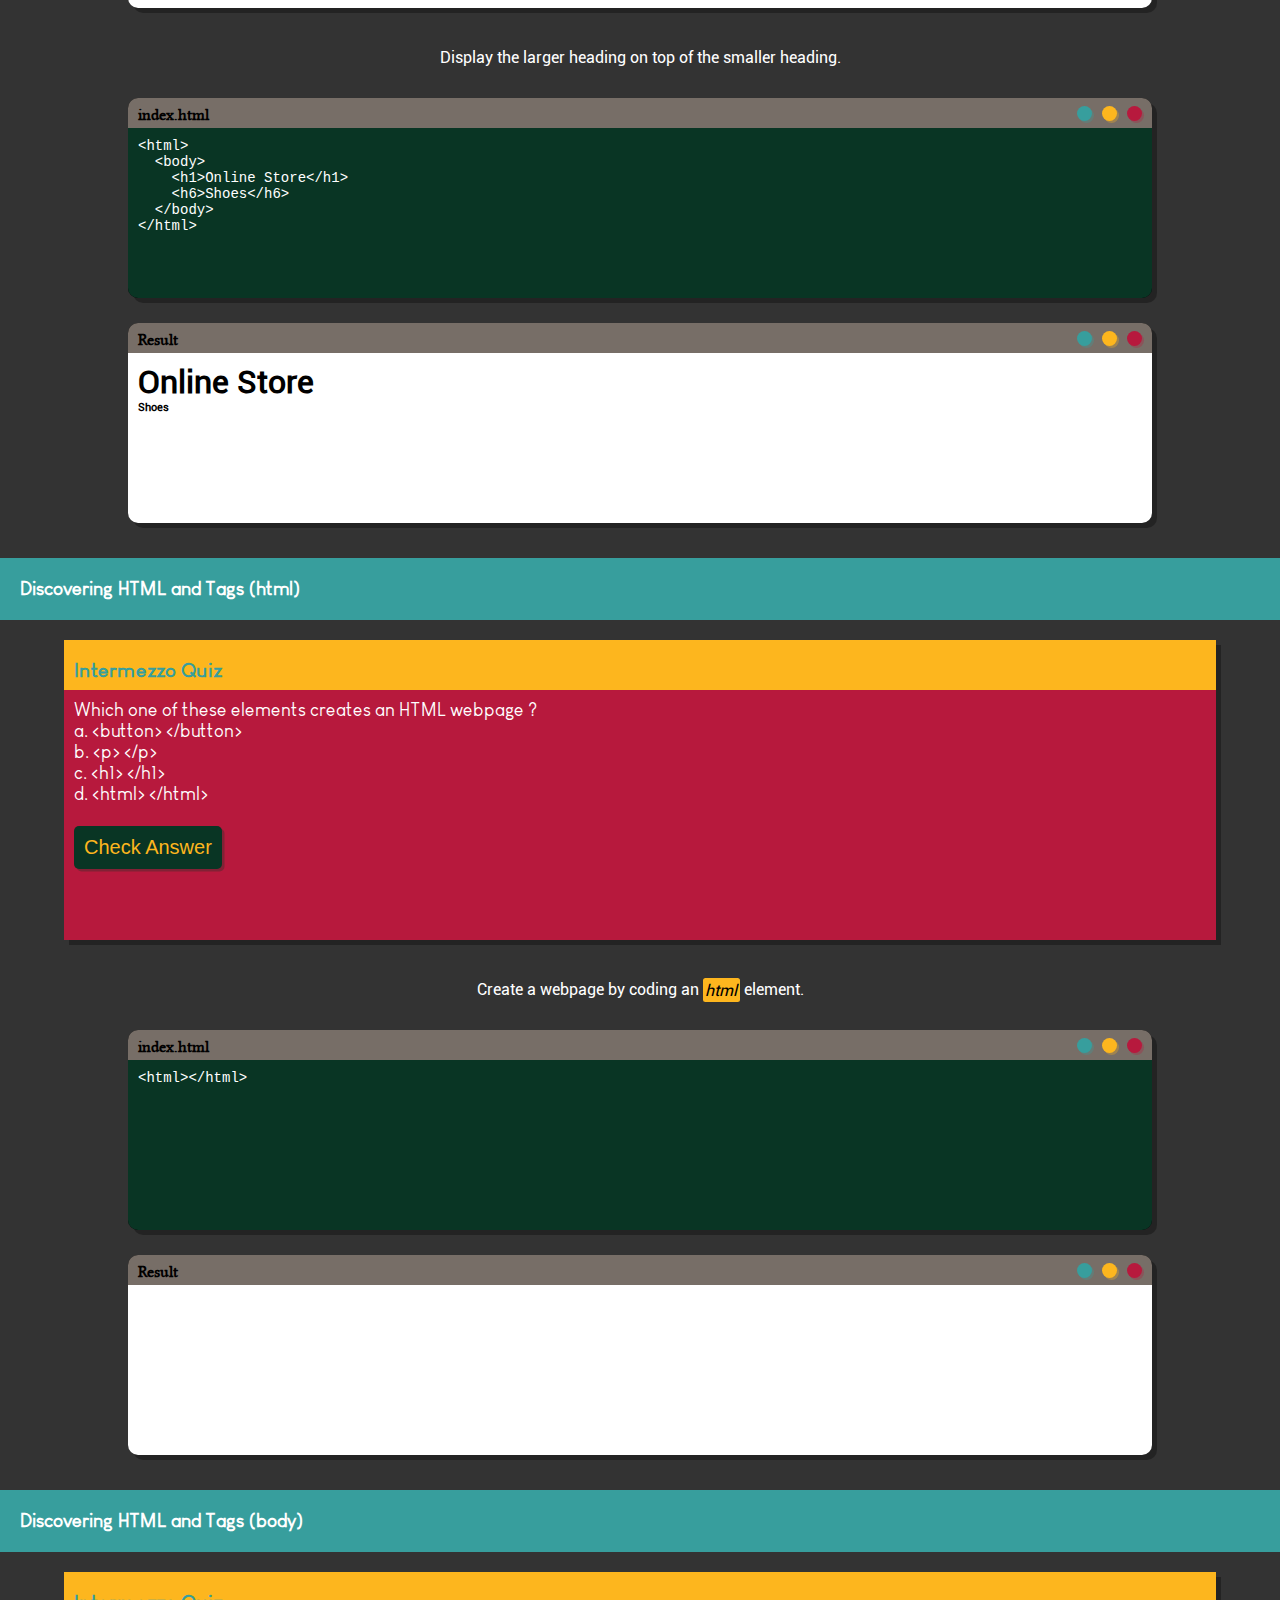
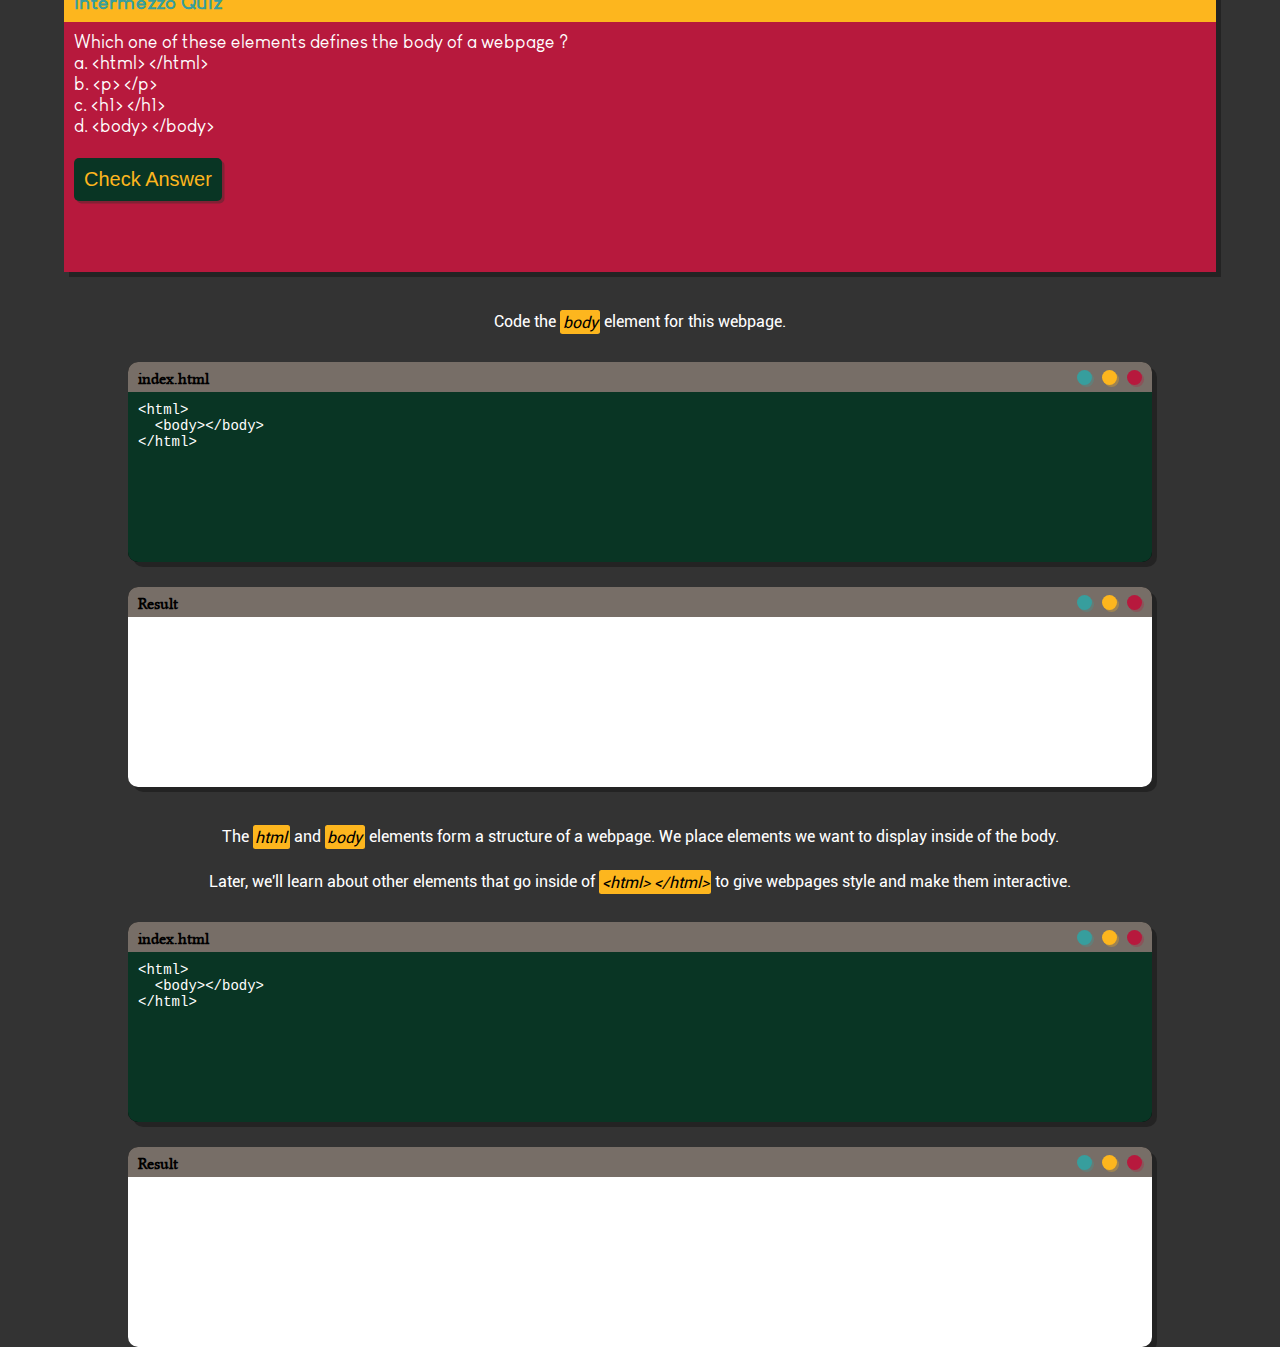
==== commit 3bef8661: "Adding Content" ====
--- a/page/html-basics.html
+++ b/page/html-basics.html
@@ -92,7 +92,7 @@
   </div>
 
   <div class="main-content">
-    <h3>Discovering HTML &amp; Tags (button)</h3>
+    <h3>Discovering HTML and Tags (button)</h3>
     <p>
       <b>HTML</b> is the computer language that structures all the webpages on the internet.
     </p>
@@ -479,8 +479,71 @@
     </div>
   </div>
 
+  <div class="main-quiz">
+    <div class="main-quiz-top">
+      <p>
+        Intermezzo Quiz
+      </p>
+    </div>
+    <div class="main-quiz-btm">
+      <p>
+        An element is what we call the opening tag, and code in between.
+        <br />Which one of these is an <b>element</b> ?
+        <br />a. &lt;button&gt;Hello World!&lt;/button&gt; <span class="fas fa-check-circle"></span>
+        <br />b. &lt;button&gt;
+        <br />c. &lt;/p&gt;
+        <br />d. &lt;h1&gt;
+        <br /><br /><button class="btn-check" type="button">Check Answer</button>
+      </p>
+    </div>
+  </div>
+
+  <div class="code-desc">
+    <p>
+      Code the opening tag to display a button on the webpage.
+    </p>
+  </div>
+  <div class="code-ctr">
+    <div class="code-ctr-top">
+      <div class="code-ctr-top-txt">
+        <p>
+          index.html
+        </p>
+      </div>
+      <div class="code-ctr-top-cir red"></div>
+      <div class="code-ctr-top-cir yellow"></div>
+      <div class="code-ctr-top-cir cyan"></div>
+    </div>
+    <div class="code-ctr-btm">
+      <code>
+        &lt;html&gt;
+        <br />&nbsp;&nbsp;&lt;body&gt;
+        <br />&nbsp;&nbsp;&nbsp;&nbsp;&lt;button&gt;Add to Cart&lt;/button&gt;
+        <br />&nbsp;&nbsp;&lt;/body&gt;
+        <br />&lt;/html&gt;
+      </code>
+    </div>
+  </div>
+  <div class="rslt-ctr">
+    <div class="rslt-ctr-top">
+      <div class="rslt-ctr-top-txt">
+        <p>
+          Result
+        </p>
+      </div>
+      <div class="rslt-ctr-top-cir red"></div>
+      <div class="rslt-ctr-top-cir yellow"></div>
+      <div class="rslt-ctr-top-cir cyan"></div>
+    </div>
+    <div class="rslt-ctr-btm">
+      <button>Add to Cart</button>
+    </div>
+  </div>
+
+
+
   <div class="main-content">
-    <h3>Discovering HTML &amp; Tags (paragraph)</h3>
+    <h3>Discovering HTML and Tags (paragraph)</h3>
   </div>
 
   <div class="main-quiz">
@@ -581,8 +644,56 @@
     </div>
   </div>
 
+  <div class="code-desc">
+    <p>
+      Display a paragraph underneath the heading on the webpage.
+    </p>
+  </div>
+  <div class="code-ctr">
+    <div class="code-ctr-top">
+      <div class="code-ctr-top-txt">
+        <p>
+          index.html
+        </p>
+      </div>
+      <div class="code-ctr-top-cir red"></div>
+      <div class="code-ctr-top-cir yellow"></div>
+      <div class="code-ctr-top-cir cyan"></div>
+    </div>
+    <div class="code-ctr-btm">
+      <code>
+        &lt;html&gt;
+        <br />&nbsp;&nbsp;&lt;body&gt;
+        <br />&nbsp;&nbsp;&nbsp;&nbsp;&lt;h1&gt;About Me&lt;/h1&gt;
+        <br />&nbsp;&nbsp;&nbsp;&nbsp;&lt;p&gt;I love to code&lt;/p&gt;
+        <br />&nbsp;&nbsp;&lt;/body&gt;
+        <br />&lt;/html&gt;
+      </code>
+    </div>
+  </div>
+  <div class="rslt-ctr">
+    <div class="rslt-ctr-top">
+      <div class="rslt-ctr-top-txt">
+        <p>
+          Result
+        </p>
+      </div>
+      <div class="rslt-ctr-top-cir red"></div>
+      <div class="rslt-ctr-top-cir yellow"></div>
+      <div class="rslt-ctr-top-cir cyan"></div>
+    </div>
+    <div class="rslt-ctr-btm">
+      <h1>About Me</h1>
+      <p>
+        I love to code
+      </p>
+    </div>
+  </div>
+
+
+
   <div class="main-content">
-    <h3>Discovering HTML &amp; Tags (heading)</h3>
+    <h3>Discovering HTML and Tags (heading)</h3>
   </div>
 
   <div class="main-quiz">
@@ -791,6 +902,296 @@
     </div>
   </div>
 
+  <div class="code-desc">
+    <p>
+      Code an <span>h1</span> element that displays <span>My Online Store</span>.
+    </p>
+  </div>
+  <div class="code-ctr">
+    <div class="code-ctr-top">
+      <div class="code-ctr-top-txt">
+        <p>
+          index.html
+        </p>
+      </div>
+      <div class="code-ctr-top-cir red"></div>
+      <div class="code-ctr-top-cir yellow"></div>
+      <div class="code-ctr-top-cir cyan"></div>
+    </div>
+    <div class="code-ctr-btm">
+      <code>
+        &lt;h1&gt;My Online Store&lt;/h1&gt;
+      </code>
+    </div>
+  </div>
+  <div class="rslt-ctr">
+    <div class="rslt-ctr-top">
+      <div class="rslt-ctr-top-txt">
+        <p>
+          Result
+        </p>
+      </div>
+      <div class="rslt-ctr-top-cir red"></div>
+      <div class="rslt-ctr-top-cir yellow"></div>
+      <div class="rslt-ctr-top-cir cyan"></div>
+    </div>
+    <div class="rslt-ctr-btm">
+      <h1>My Online Store</h1>
+    </div>
+  </div>
+
+  <div class="code-desc">
+    <p>
+      Display a heading on the webpage.
+    </p>
+  </div>
+  <div class="code-ctr">
+    <div class="code-ctr-top">
+      <div class="code-ctr-top-txt">
+        <p>
+          index.html
+        </p>
+      </div>
+      <div class="code-ctr-top-cir red"></div>
+      <div class="code-ctr-top-cir yellow"></div>
+      <div class="code-ctr-top-cir cyan"></div>
+    </div>
+    <div class="code-ctr-btm">
+      <code>
+        &lt;html&gt;
+        <br />&nbsp;&nbsp;&lt;body&gt;
+        <br />&nbsp;&nbsp;&nbsp;&nbsp;&lt;h1&gt;Top Stories&lt;/h1&gt;
+        <br />&nbsp;&nbsp;&lt;/body&gt;
+        <br />&lt;/html&gt;
+      </code>
+    </div>
+  </div>
+  <div class="rslt-ctr">
+    <div class="rslt-ctr-top">
+      <div class="rslt-ctr-top-txt">
+        <p>
+          Result
+        </p>
+      </div>
+      <div class="rslt-ctr-top-cir red"></div>
+      <div class="rslt-ctr-top-cir yellow"></div>
+      <div class="rslt-ctr-top-cir cyan"></div>
+    </div>
+    <div class="rslt-ctr-btm">
+      <h1>Top Stories</h1>
+    </div>
+  </div>
+
+  <div class="code-desc">
+    <p>
+      Display the larger heading on top of the smaller heading.
+    </p>
+  </div>
+  <div class="code-ctr">
+    <div class="code-ctr-top">
+      <div class="code-ctr-top-txt">
+        <p>
+          index.html
+        </p>
+      </div>
+      <div class="code-ctr-top-cir red"></div>
+      <div class="code-ctr-top-cir yellow"></div>
+      <div class="code-ctr-top-cir cyan"></div>
+    </div>
+    <div class="code-ctr-btm">
+      <code>
+        &lt;html&gt;
+        <br />&nbsp;&nbsp;&lt;body&gt;
+        <br />&nbsp;&nbsp;&nbsp;&nbsp;&lt;h1&gt;Online Store&lt;/h1&gt;
+        <br />&nbsp;&nbsp;&nbsp;&nbsp;&lt;h6&gt;Shoes&lt;/h6&gt;
+        <br />&nbsp;&nbsp;&lt;/body&gt;
+        <br />&lt;/html&gt;
+      </code>
+    </div>
+  </div>
+  <div class="rslt-ctr">
+    <div class="rslt-ctr-top">
+      <div class="rslt-ctr-top-txt">
+        <p>
+          Result
+        </p>
+      </div>
+      <div class="rslt-ctr-top-cir red"></div>
+      <div class="rslt-ctr-top-cir yellow"></div>
+      <div class="rslt-ctr-top-cir cyan"></div>
+    </div>
+    <div class="rslt-ctr-btm">
+      <h1>Online Store</h1>
+      <h6>Shoes</h6>
+    </div>
+  </div>
+
+
+
+  <div class="main-content">
+    <h3>Discovering HTML and Tags (html)</h3>
+  </div>
+
+  <div class="main-quiz">
+    <div class="main-quiz-top">
+      <p>
+        Intermezzo Quiz
+      </p>
+    </div>
+    <div class="main-quiz-btm">
+      <p>
+        Which one of these elements creates an HTML webpage ?
+        <br />a. &lt;button&gt; &lt;/button&gt;
+        <br />b. &lt;p&gt; &lt;/p&gt;
+        <br />c. &lt;h1&gt; &lt;/h1&gt;
+        <br />d. &lt;html&gt; &lt;/html&gt; <span class="fas fa-check-circle"></span>
+        <br /><br /><button class="btn-check" type="button">Check Answer</button>
+      </p>
+    </div>
+  </div>
+
+  <div class="code-desc">
+    <p>
+      Create a webpage by coding an <span>html</span> element.
+    </p>
+  </div>
+  <div class="code-ctr">
+    <div class="code-ctr-top">
+      <div class="code-ctr-top-txt">
+        <p>
+          index.html
+        </p>
+      </div>
+      <div class="code-ctr-top-cir red"></div>
+      <div class="code-ctr-top-cir yellow"></div>
+      <div class="code-ctr-top-cir cyan"></div>
+    </div>
+    <div class="code-ctr-btm">
+      <code>
+        &lt;html&gt;&lt;/html&gt;
+      </code>
+    </div>
+  </div>
+  <div class="rslt-ctr">
+    <div class="rslt-ctr-top">
+      <div class="rslt-ctr-top-txt">
+        <p>
+          Result
+        </p>
+      </div>
+      <div class="rslt-ctr-top-cir red"></div>
+      <div class="rslt-ctr-top-cir yellow"></div>
+      <div class="rslt-ctr-top-cir cyan"></div>
+    </div>
+    <div class="rslt-ctr-btm">
+    </div>
+  </div>
+
+
+
+  <div class="main-content">
+    <h3>Discovering HTML and Tags (body)</h3>
+  </div>
+
+  <div class="main-quiz">
+    <div class="main-quiz-top">
+      <p>
+        Intermezzo Quiz
+      </p>
+    </div>
+    <div class="main-quiz-btm">
+      <p>
+        Which one of these elements defines the body of a webpage ?
+        <br />a. &lt;html&gt; &lt;/html&gt;
+        <br />b. &lt;p&gt; &lt;/p&gt;
+        <br />c. &lt;h1&gt; &lt;/h1&gt;
+        <br />d. &lt;body&gt; &lt;/body&gt; <span class="fas fa-check-circle"></span>
+        <br /><br /><button class="btn-check" type="button">Check Answer</button>
+      </p>
+    </div>
+  </div>
+
+  <div class="code-desc">
+    <p>
+      Code the <span>body</span> element for this webpage.
+    </p>
+  </div>
+  <div class="code-ctr">
+    <div class="code-ctr-top">
+      <div class="code-ctr-top-txt">
+        <p>
+          index.html
+        </p>
+      </div>
+      <div class="code-ctr-top-cir red"></div>
+      <div class="code-ctr-top-cir yellow"></div>
+      <div class="code-ctr-top-cir cyan"></div>
+    </div>
+    <div class="code-ctr-btm">
+      <code>
+        &lt;html&gt;
+        <br />&nbsp;&nbsp;&lt;body&gt;&lt;/body&gt;
+        <br />&lt;/html&gt;
+      </code>
+    </div>
+  </div>
+  <div class="rslt-ctr">
+    <div class="rslt-ctr-top">
+      <div class="rslt-ctr-top-txt">
+        <p>
+          Result
+        </p>
+      </div>
+      <div class="rslt-ctr-top-cir red"></div>
+      <div class="rslt-ctr-top-cir yellow"></div>
+      <div class="rslt-ctr-top-cir cyan"></div>
+    </div>
+    <div class="rslt-ctr-btm">
+    </div>
+  </div>
+
+  <div class="code-desc">
+    <p>
+      The <span>html</span> and <span>body</span> elements form a structure of a webpage. We place elements we want to display inside of the body.
+    </p>
+    <p>
+      Later, we'll learn about other elements that go inside of <span>&lt;html&gt; &lt;/html&gt;</span> to give webpages style and make them interactive.
+    </p>
+  </div>
+  <div class="code-ctr">
+    <div class="code-ctr-top">
+      <div class="code-ctr-top-txt">
+        <p>
+          index.html
+        </p>
+      </div>
+      <div class="code-ctr-top-cir red"></div>
+      <div class="code-ctr-top-cir yellow"></div>
+      <div class="code-ctr-top-cir cyan"></div>
+    </div>
+    <div class="code-ctr-btm">
+      <code>
+        &lt;html&gt;
+        <br />&nbsp;&nbsp;&lt;body&gt;&lt;/body&gt;
+        <br />&lt;/html&gt;
+      </code>
+    </div>
+  </div>
+  <div class="rslt-ctr">
+    <div class="rslt-ctr-top">
+      <div class="rslt-ctr-top-txt">
+        <p>
+          Result
+        </p>
+      </div>
+      <div class="rslt-ctr-top-cir red"></div>
+      <div class="rslt-ctr-top-cir yellow"></div>
+      <div class="rslt-ctr-top-cir cyan"></div>
+    </div>
+    <div class="rslt-ctr-btm">
+    </div>
+  </div>
+
   <script src="../etc/js/main.js"></script>
 </body>
 </html>